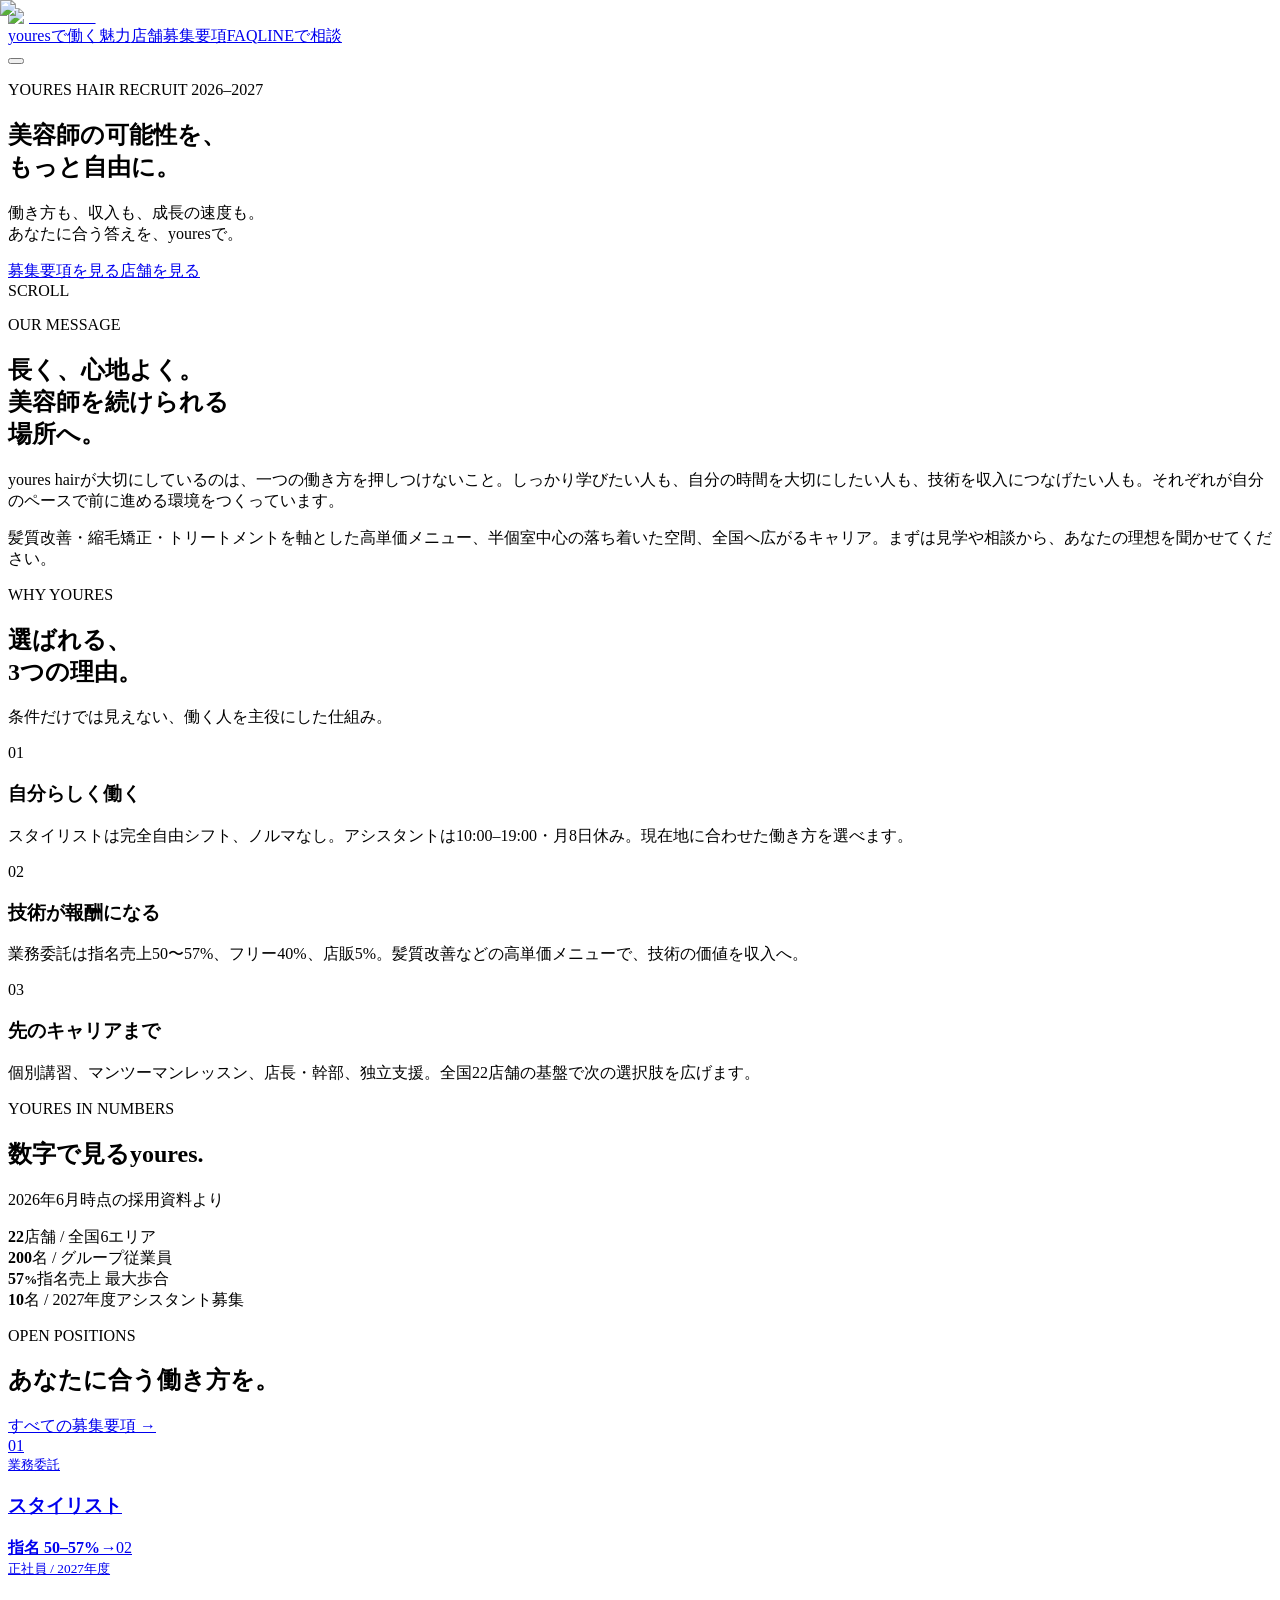
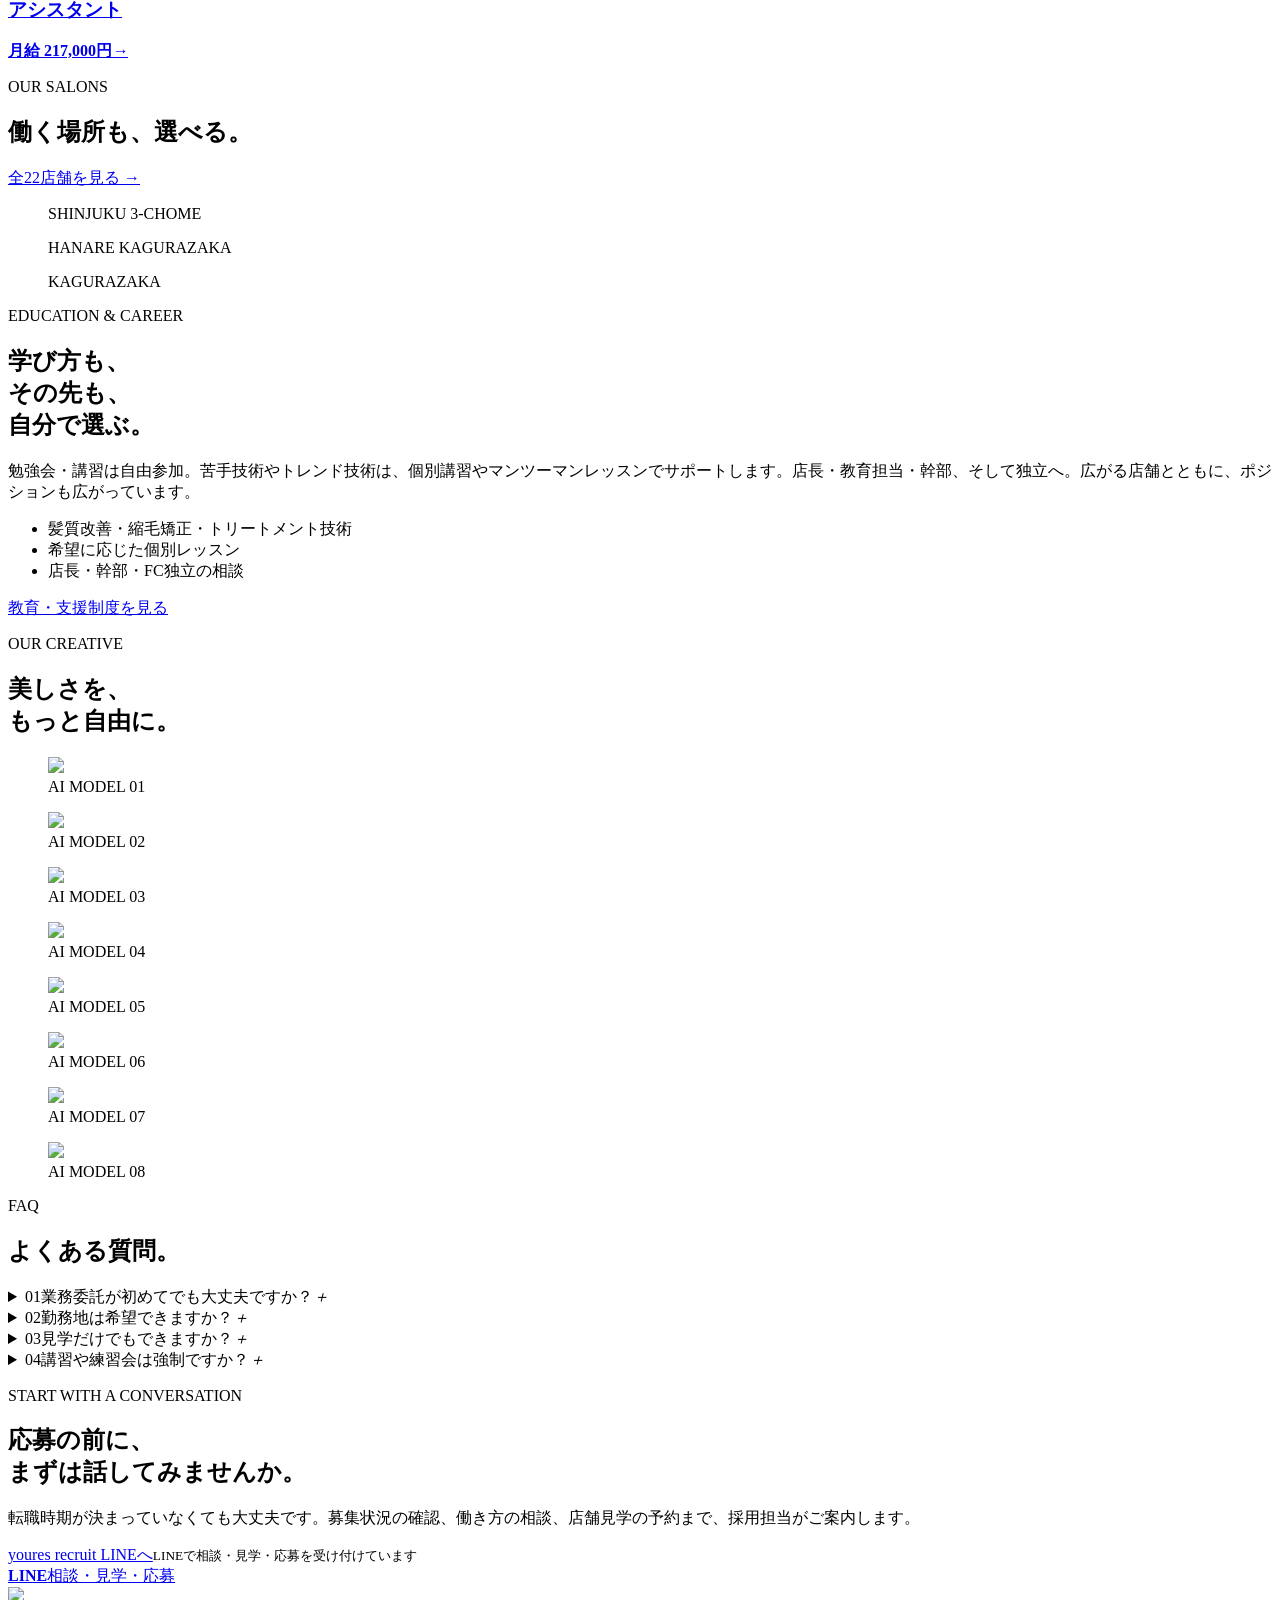
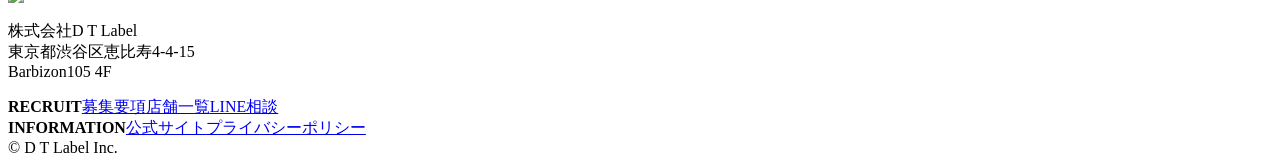
==== index.html @ 8e3759d0 "Add AI model profiles to creative gallery" ====
<!DOCTYPE html><html lang="ja"><head><meta charSet="utf-8"/><meta name="viewport" content="width=device-width, initial-scale=1"/><link rel="preload" as="image" href="/recruit/images/logo.jpg"/><link rel="preload" as="image" href="/recruit/images/recruit-hero-salon-back-profile.jpg"/><link rel="stylesheet" href="/recruit/_next/static/chunks/0ysy20n2x5m.n.css" data-precedence="next"/><link rel="preload" as="script" fetchPriority="low" href="/recruit/_next/static/chunks/0l_u~hgp.8p7a.js"/><script src="/recruit/_next/static/chunks/12lqo4wcst74c.js" async=""></script><script src="/recruit/_next/static/chunks/0kvuyhn34q76u.js" async=""></script><script src="/recruit/_next/static/chunks/123ku6js67.xn.js" async=""></script><script src="/recruit/_next/static/chunks/turbopack-0.vje1eqv2x2g.js" async=""></script><script src="/recruit/_next/static/chunks/11q-3mtsn6em~.js" async=""></script><script src="/recruit/_next/static/chunks/043ryaxw4ips_.js" async=""></script><script src="/recruit/_next/static/chunks/17tmqb76i~_i8.js" async=""></script><meta name="theme-color" content="#214e3f"/><title>美容師採用｜youres hair</title><meta name="description" content="美容師としての可能性を、もっと自由に。全国22店舗を展開するyoures hairの美容師・アシスタント採用サイト。"/><link rel="canonical" href="https://youres-hair.github.io/recruit/"/><meta property="og:title" content="美容師の可能性を、もっと自由に。｜youres hair RECRUIT"/><meta property="og:description" content="働き方も、収入も、成長の速度も。あなたに合う答えを、youresで。"/><meta property="og:url" content="https://youres-hair.github.io/recruit/"/><meta property="og:site_name" content="youres hair RECRUIT"/><meta property="og:locale" content="ja_JP"/><meta property="og:image" content="https://youres-hair.github.io/recruit/og.png"/><meta property="og:image:width" content="1200"/><meta property="og:image:height" content="630"/><meta property="og:image:alt" content="youres hair RECRUIT"/><meta property="og:type" content="website"/><meta name="twitter:card" content="summary_large_image"/><meta name="twitter:title" content="美容師の可能性を、もっと自由に。｜youres hair RECRUIT"/><meta name="twitter:description" content="働き方も、収入も、成長の速度も。あなたに合う答えを、youresで。"/><meta name="twitter:image" content="https://youres-hair.github.io/recruit/og.png"/><link rel="icon" href="/recruit/icon.svg"/><link rel="apple-touch-icon" href="/recruit/images/logo.jpg"/><script src="/recruit/_next/static/chunks/03~yq9q893hmn.js" noModule=""></script></head><body><div hidden=""><!--$--><!--/$--></div><header class="siteHeader"><a aria-label="youres hair 採用サイト トップ" class="brand" href="/recruit/"><img alt="youres hair" width="140" height="140" decoding="async" data-nimg="1" style="color:transparent" src="/recruit/images/logo.jpg"/></a><nav aria-label="メインナビゲーション"><a href="/recruit/#features">youresで働く魅力</a><a href="/recruit/stores/">店舗</a><a href="/recruit/jobs/">募集要項</a><a href="/recruit/#faq">FAQ</a><a class="navLine" href="https://lin.ee/vSRJiVY" rel="noopener noreferrer" target="_blank">LINEで相談</a></nav><div class="menu"><button aria-controls="mobile-navigation" aria-expanded="false" aria-label="メニューを開く" class="menuButton" type="button"><span></span><span></span></button></div></header><main><section class="hero"><img alt="明るいサロンに立つyoures hairの女性美容師" decoding="async" data-nimg="fill" class="heroImage" style="position:absolute;height:100%;width:100%;left:0;top:0;right:0;bottom:0;color:transparent" src="/recruit/images/recruit-hero-salon-back-profile.jpg"/><div class="heroShade"></div><div class="heroCopy wrap"><p class="eyebrow light">YOURES HAIR RECRUIT 2026–2027</p><h1>美容師の可能性を、<br/>もっと自由に。</h1><p>働き方も、収入も、成長の速度も。<br/>あなたに合う答えを、youresで。</p><div class="heroActions"><a class="button white" href="/recruit/jobs/">募集要項を見る</a><a class="button ghost" href="/recruit/stores/">店舗を見る</a></div></div><div aria-hidden="true" class="scrollHint">SCROLL <span></span></div></section><section class="intro section wrap"><p class="eyebrow">OUR MESSAGE</p><h2>長く、心地よく。<br/>美容師を続けられる<br class="mobileBreak"/>場所へ。</h2><div class="introGrid"><p>youres hairが大切にしているのは、一つの働き方を押しつけないこと。しっかり学びたい人も、自分の時間を大切にしたい人も、技術を収入につなげたい人も。それぞれが自分のペースで前に進める環境をつくっています。</p><p>髪質改善・縮毛矯正・トリートメントを軸とした高単価メニュー、半個室中心の落ち着いた空間、全国へ広がるキャリア。まずは見学や相談から、あなたの理想を聞かせてください。</p></div></section><section class="imageBand"><img alt="youres hair 東新宿店の内装" loading="lazy" decoding="async" data-nimg="fill" style="position:absolute;height:100%;width:100%;left:0;top:0;right:0;bottom:0;color:transparent" src="/recruit/images/salon-higashi-shinjuku.jpg"/></section><section class="section soft" id="features"><div class="wrap"><div class="sectionHead"><div><p class="eyebrow">WHY YOURES</p><h2>選ばれる、<br/>3つの理由。</h2></div><p>条件だけでは見えない、働く人を主役にした仕組み。</p></div><div class="reasonGrid"><article class="reasonCard"><span>01</span><h3>自分らしく働く</h3><p>スタイリストは完全自由シフト、ノルマなし。アシスタントは10:00–19:00・月8日休み。現在地に合わせた働き方を選べます。</p></article><article class="reasonCard"><span>02</span><h3>技術が報酬になる</h3><p>業務委託は指名売上50〜57%、フリー40%、店販5%。髪質改善などの高単価メニューで、技術の価値を収入へ。</p></article><article class="reasonCard"><span>03</span><h3>先のキャリアまで</h3><p>個別講習、マンツーマンレッスン、店長・幹部、独立支援。全国22店舗の基盤で次の選択肢を広げます。</p></article></div></div></section><section class="numbers section wrap"><div class="sectionHead"><div><p class="eyebrow">YOURES IN NUMBERS</p><h2>数字で見るyoures.</h2></div><p>2026年6月時点の採用資料より</p></div><div class="numberGrid"><div><strong>22</strong><span>店舗 / 全国6エリア</span></div><div><strong>200</strong><span>名 / グループ従業員</span></div><div><strong>57<small>%</small></strong><span>指名売上 最大歩合</span></div><div><strong>10</strong><span>名 / 2027年度アシスタント募集</span></div></div></section><section class="section jobsPreview"><div class="wrap"><div class="sectionHead inverse"><div><p class="eyebrow light">OPEN POSITIONS</p><h2>あなたに合う働き方を。</h2></div><a class="textLink light" href="/recruit/jobs/">すべての募集要項 →</a></div><div class="jobRows"><a href="/recruit/jobs/#stylist"><span>01</span><div><small>業務委託</small><h3>スタイリスト</h3></div><strong>指名 50–57%</strong><i aria-hidden="true">→</i></a><a href="/recruit/jobs/#assistant"><span>02</span><div><small>正社員 / 2027年度</small><h3>アシスタント</h3></div><strong>月給 217,000円</strong><i aria-hidden="true">→</i></a></div></div></section><section class="section storesPreview wrap"><div class="sectionHead"><div><p class="eyebrow">OUR SALONS</p><h2>働く場所も、選べる。</h2></div><a class="textLink" href="/recruit/stores/">全22店舗を見る →</a></div><div class="photoGrid"><figure class="wide"><img alt="新宿三丁目店の内装" loading="lazy" decoding="async" data-nimg="fill" style="position:absolute;height:100%;width:100%;left:0;top:0;right:0;bottom:0;color:transparent" src="/recruit/images/salon-shinjuku-sanchome.jpg"/><figcaption>SHINJUKU 3-CHOME</figcaption></figure><figure><img alt="HANARE神楽坂の内装" loading="lazy" decoding="async" data-nimg="fill" style="position:absolute;height:100%;width:100%;left:0;top:0;right:0;bottom:0;color:transparent" src="/recruit/images/salon-hanare-kagurazaka.jpg"/><figcaption>HANARE KAGURAZAKA</figcaption></figure><figure><img alt="神楽坂店の内装" loading="lazy" decoding="async" data-nimg="fill" style="position:absolute;height:100%;width:100%;left:0;top:0;right:0;bottom:0;color:transparent" src="/recruit/images/salon-kagurazaka.jpg"/><figcaption>KAGURAZAKA</figcaption></figure></div></section><section class="section career"><div class="wrap careerGrid"><div class="careerPhoto"><img alt="youres hairのヘアスタイル" loading="lazy" decoding="async" data-nimg="fill" style="position:absolute;height:100%;width:100%;left:0;top:0;right:0;bottom:0;color:transparent" src="/recruit/images/hair-style-flowing-brown.jpg"/></div><div><p class="eyebrow">EDUCATION &amp; CAREER</p><h2>学び方も、<br/>その先も、<br class="mobileBreak"/>自分で選ぶ。</h2><p>勉強会・講習は自由参加。苦手技術やトレンド技術は、個別講習やマンツーマンレッスンでサポートします。店長・教育担当・幹部、そして独立へ。広がる店舗とともに、ポジションも広がっています。</p><ul><li>髪質改善・縮毛矯正・トリートメント技術</li><li>希望に応じた個別レッスン</li><li>店長・幹部・FC独立の相談</li></ul><a class="button dark" href="/recruit/jobs/#support">教育・支援制度を見る</a></div></div></section><section class="section gallery"><div class="wrap"><p class="eyebrow">OUR CREATIVE</p><h2>美しさを、<br/>もっと自由に。</h2></div><div aria-label="youres hair AIモデルのヘアスタイル" class="styleStrip"><figure><img alt="AIモデル01の右横顔ヘアスタイル" loading="lazy" width="675" height="1200" decoding="async" data-nimg="1" style="color:transparent" src="/recruit/images/ai-model-01-profile.jpg"/><figcaption>AI MODEL 01</figcaption></figure><figure><img alt="AIモデル02の右横顔ヘアスタイル" loading="lazy" width="675" height="1200" decoding="async" data-nimg="1" style="color:transparent" src="/recruit/images/ai-model-02-profile.jpg"/><figcaption>AI MODEL 02</figcaption></figure><figure><img alt="AIモデル03の右横顔ヘアスタイル" loading="lazy" width="675" height="1200" decoding="async" data-nimg="1" style="color:transparent" src="/recruit/images/ai-model-03-profile.jpg"/><figcaption>AI MODEL 03</figcaption></figure><figure><img alt="AIモデル04の右横顔ヘアスタイル" loading="lazy" width="675" height="1200" decoding="async" data-nimg="1" style="color:transparent" src="/recruit/images/ai-model-04-profile.jpg"/><figcaption>AI MODEL 04</figcaption></figure><figure><img alt="AIモデル05の右横顔ヘアスタイル" loading="lazy" width="675" height="1200" decoding="async" data-nimg="1" style="color:transparent" src="/recruit/images/ai-model-05-profile.jpg"/><figcaption>AI MODEL 05</figcaption></figure><figure><img alt="AIモデル06の右横顔ヘアスタイル" loading="lazy" width="675" height="1200" decoding="async" data-nimg="1" style="color:transparent" src="/recruit/images/ai-model-06-profile.jpg"/><figcaption>AI MODEL 06</figcaption></figure><figure><img alt="AIモデル07の右横顔ヘアスタイル" loading="lazy" width="675" height="1200" decoding="async" data-nimg="1" style="color:transparent" src="/recruit/images/ai-model-07-profile.jpg"/><figcaption>AI MODEL 07</figcaption></figure><figure><img alt="AIモデル08の右横顔ヘアスタイル" loading="lazy" width="675" height="1200" decoding="async" data-nimg="1" style="color:transparent" src="/recruit/images/ai-model-08-profile.jpg"/><figcaption>AI MODEL 08</figcaption></figure></div></section><section class="section faq wrap" id="faq"><div class="sectionHead"><div><p class="eyebrow">FAQ</p><h2>よくある質問。</h2></div></div><div class="faqList"><details><summary><span>0<!-- -->1</span>業務委託が初めてでも大丈夫ですか？<i aria-hidden="true">＋</i></summary><p>はい。入社3カ月の保証給制度があり、提携税理士の紹介や確定申告の相談もできます。</p></details><details><summary><span>0<!-- -->2</span>勤務地は希望できますか？<i aria-hidden="true">＋</i></summary><p>本人の希望を優先して決定します。東京希望の方が地方店舗へ配属されることはありません。</p></details><details><summary><span>0<!-- -->3</span>見学だけでもできますか？<i aria-hidden="true">＋</i></summary><p>できます。来店でのサロン見学に加え、遠方の方向けにオンライン説明も行っています。</p></details><details><summary><span>0<!-- -->4</span>講習や練習会は強制ですか？<i aria-hidden="true">＋</i></summary><p>業務委託スタイリストの勉強会・講習は自由参加です。希望に応じた個別サポートも相談できます。</p></details></div></section><section class="lineCta"><div class="wrap"><p class="eyebrow light">START WITH A CONVERSATION</p><h2>応募の前に、<br class="responsiveBreak"/>まずは話してみませんか。</h2><p>転職時期が決まっていなくても大丈夫です。募集状況の確認、働き方の相談、店舗見学の予約まで、採用担当がご案内します。</p><a class="button white" href="https://lin.ee/vSRJiVY" rel="noopener noreferrer" target="_blank">youres recruit LINEへ</a><small>LINEで相談・見学・応募を受け付けています</small></div></section><a aria-label="LINEで相談・見学・応募" class="fixedLine" href="https://lin.ee/vSRJiVY" rel="noopener noreferrer" target="_blank"><b>LINE</b><span>相談・見学・応募</span></a></main><footer><div class="wrap footerGrid"><div><img alt="youres hair" loading="lazy" width="120" height="120" decoding="async" data-nimg="1" style="color:transparent" src="/recruit/images/logo.jpg"/><p>株式会社D T Label<br/>東京都渋谷区恵比寿4-4-15<br/>Barbizon105 4F</p></div><div><strong>RECRUIT</strong><a href="/recruit/jobs/">募集要項</a><a href="/recruit/stores/">店舗一覧</a><a href="/recruit/line/">LINE相談</a></div><div><strong>INFORMATION</strong><a href="https://youres-hair.com/" rel="noopener noreferrer" target="_blank">公式サイト</a><a href="/recruit/privacy/">プライバシーポリシー</a></div></div><div class="wrap copyright">© D T Label Inc.</div></footer><!--$--><!--/$--><script src="/recruit/_next/static/chunks/0l_u~hgp.8p7a.js" id="_R_" async=""></script><script>(self.__next_f=self.__next_f||[]).push([0])</script><script>self.__next_f.push([1,"1:\"$Sreact.fragment\"\n2:I[22378,[\"/recruit/_next/static/chunks/11q-3mtsn6em~.js\",\"/recruit/_next/static/chunks/043ryaxw4ips_.js\"],\"default\"]\n3:I[99582,[\"/recruit/_next/static/chunks/11q-3mtsn6em~.js\",\"/recruit/_next/static/chunks/043ryaxw4ips_.js\"],\"default\"]\n4:I[6226,[\"/recruit/_next/static/chunks/11q-3mtsn6em~.js\",\"/recruit/_next/static/chunks/043ryaxw4ips_.js\",\"/recruit/_next/static/chunks/17tmqb76i~_i8.js\"],\"\"]\n5:I[98127,[\"/recruit/_next/static/chunks/11q-3mtsn6em~.js\",\"/recruit/_next/static/chunks/043ryaxw4ips_.js\",\"/recruit/_next/static/chunks/17tmqb76i~_i8.js\"],\"Image\"]\n6:I[23758,[\"/recruit/_next/static/chunks/11q-3mtsn6em~.js\",\"/recruit/_next/static/chunks/043ryaxw4ips_.js\",\"/recruit/_next/static/chunks/17tmqb76i~_i8.js\"],\"MobileMenu\"]\n13:I[95394,[\"/recruit/_next/static/chunks/11q-3mtsn6em~.js\",\"/recruit/_next/static/chunks/043ryaxw4ips_.js\"],\"default\",1]\n:HL[\"/recruit/_next/static/chunks/0ysy20n2x5m.n.css\",\"style\"]\n"])</script><script>self.__next_f.push([1,"0:{\"P\":null,\"c\":[\"\",\"\"],\"q\":\"\",\"i\":false,\"f\":[[[\"\",{\"children\":[\"__PAGE__\",{}]},\"$undefined\",\"$undefined\",16],[[\"$\",\"$1\",\"c\",{\"children\":[[[\"$\",\"link\",\"0\",{\"rel\":\"stylesheet\",\"href\":\"/recruit/_next/static/chunks/0ysy20n2x5m.n.css\",\"precedence\":\"next\",\"crossOrigin\":\"$undefined\",\"nonce\":\"$undefined\"}],[\"$\",\"script\",\"script-0\",{\"src\":\"/recruit/_next/static/chunks/11q-3mtsn6em~.js\",\"async\":true,\"nonce\":\"$undefined\"}],[\"$\",\"script\",\"script-1\",{\"src\":\"/recruit/_next/static/chunks/043ryaxw4ips_.js\",\"async\":true,\"nonce\":\"$undefined\"}]],[\"$\",\"html\",null,{\"lang\":\"ja\",\"children\":[\"$\",\"body\",null,{\"children\":[\"$\",\"$L2\",null,{\"parallelRouterKey\":\"children\",\"error\":\"$undefined\",\"errorStyles\":\"$undefined\",\"errorScripts\":\"$undefined\",\"template\":[\"$\",\"$L3\",null,{}],\"templateStyles\":\"$undefined\",\"templateScripts\":\"$undefined\",\"notFound\":[[[\"$\",\"header\",null,{\"className\":\"siteHeader\",\"children\":[[\"$\",\"$L4\",null,{\"aria-label\":\"youres hair 採用サイト トップ\",\"className\":\"brand\",\"href\":\"/\",\"children\":[\"$\",\"$L5\",null,{\"alt\":\"youres hair\",\"height\":140,\"priority\":true,\"sizes\":\"120px\",\"src\":\"/recruit/images/logo.jpg\",\"width\":140}]}],[\"$\",\"nav\",null,{\"aria-label\":\"メインナビゲーション\",\"children\":[[\"$\",\"$L4\",null,{\"href\":\"/#features\",\"children\":\"youresで働く魅力\"}],[\"$\",\"$L4\",null,{\"href\":\"/stores\",\"children\":\"店舗\"}],[\"$\",\"$L4\",null,{\"href\":\"/jobs\",\"children\":\"募集要項\"}],[\"$\",\"$L4\",null,{\"href\":\"/#faq\",\"children\":\"FAQ\"}],[\"$\",\"a\",null,{\"className\":\"navLine\",\"href\":\"https://lin.ee/vSRJiVY\",\"rel\":\"noopener noreferrer\",\"target\":\"_blank\",\"children\":\"LINEで相談\"}]]}],[\"$\",\"$L6\",null,{}]]}],[\"$\",\"main\",null,{\"className\":\"notFound\",\"children\":[[\"$\",\"span\",null,{\"aria-hidden\":\"true\",\"children\":\"404\"}],[\"$\",\"h1\",null,{\"children\":\"ページが見つかりません。\"}],[\"$\",\"p\",null,{\"children\":\"URLが変更されたか、ページが削除された可能性があります。\"}],[\"$\",\"$L4\",null,{\"className\":\"button dark\",\"href\":\"/\",\"children\":\"トップへ戻る\"}]]}]],[]],\"forbidden\":\"$undefined\",\"unauthorized\":\"$undefined\"}]}]}]]}],{\"children\":[[\"$\",\"$1\",\"c\",{\"children\":[[[\"$\",\"header\",null,{\"className\":\"siteHeader\",\"children\":[[\"$\",\"$L4\",null,{\"aria-label\":\"youres hair 採用サイト トップ\",\"className\":\"brand\",\"href\":\"/\",\"children\":[\"$\",\"$L5\",null,{\"alt\":\"youres hair\",\"height\":140,\"priority\":true,\"sizes\":\"120px\",\"src\":\"/recruit/images/logo.jpg\",\"width\":140}]}],[\"$\",\"nav\",null,{\"aria-label\":\"メインナビゲーション\",\"children\":[[\"$\",\"$L4\",null,{\"href\":\"/#features\",\"children\":\"youresで働く魅力\"}],[\"$\",\"$L4\",null,{\"href\":\"/stores\",\"children\":\"店舗\"}],[\"$\",\"$L4\",null,{\"href\":\"/jobs\",\"children\":\"募集要項\"}],[\"$\",\"$L4\",null,{\"href\":\"/#faq\",\"children\":\"FAQ\"}],[\"$\",\"a\",null,{\"className\":\"navLine\",\"href\":\"https://lin.ee/vSRJiVY\",\"rel\":\"noopener noreferrer\",\"target\":\"_blank\",\"children\":\"LINEで相談\"}]]}],[\"$\",\"$L6\",null,{}]]}],[\"$\",\"main\",null,{\"children\":[[\"$\",\"section\",null,{\"className\":\"hero\",\"children\":[[\"$\",\"$L5\",null,{\"alt\":\"明るいサロンに立つyoures hairの女性美容師\",\"className\":\"heroImage\",\"fill\":true,\"priority\":true,\"sizes\":\"100vw\",\"src\":\"/recruit/images/recruit-hero-salon-back-profile.jpg\"}],[\"$\",\"div\",null,{\"className\":\"heroShade\"}],[\"$\",\"div\",null,{\"className\":\"heroCopy wrap\",\"children\":[[\"$\",\"p\",null,{\"className\":\"eyebrow light\",\"children\":\"YOURES HAIR RECRUIT 2026–2027\"}],[\"$\",\"h1\",null,{\"children\":[\"美容師の可能性を、\",[\"$\",\"br\",null,{}],\"もっと自由に。\"]}],[\"$\",\"p\",null,{\"children\":[\"働き方も、収入も、成長の速度も。\",[\"$\",\"br\",null,{}],\"あなたに合う答えを、youresで。\"]}],[\"$\",\"div\",null,{\"className\":\"heroActions\",\"children\":[[\"$\",\"$L4\",null,{\"className\":\"button white\",\"href\":\"/jobs\",\"children\":\"募集要項を見る\"}],[\"$\",\"$L4\",null,{\"className\":\"button ghost\",\"href\":\"/stores\",\"children\":\"店舗を見る\"}]]}]]}],[\"$\",\"div\",null,{\"aria-hidden\":\"true\",\"className\":\"scrollHint\",\"children\":[\"SCROLL \",[\"$\",\"span\",null,{}]]}]]}],[\"$\",\"section\",null,{\"className\":\"intro section wrap\",\"children\":[[\"$\",\"p\",null,{\"className\":\"eyebrow\",\"children\":\"OUR MESSAGE\"}],[\"$\",\"h2\",null,{\"children\":[\"長く、心地よく。\",[\"$\",\"br\",null,{}],\"美容師を続けられる\",[\"$\",\"br\",null,{\"className\":\"mobileBreak\"}],\"場所へ。\"]}],[\"$\",\"div\",null,{\"className\":\"introGrid\",\"children\":[[\"$\",\"p\",null,{\"children\":\"youres hairが大切にしているのは、一つの働き方を押しつけないこと。しっかり学びたい人も、自分の時間を大切にしたい人も、技術を収入につなげたい人も。それぞれが自分のペースで前に進める環境をつくっています。\"}],[\"$\",\"p\",null,{\"children\":\"髪質改善・縮毛矯正・トリートメントを軸とした高単価メニュー、半個室中心の落ち着いた空間、全国へ広がるキャリア。まずは見学や相談から、あなたの理想を聞かせてください。\"}]]}]]}],[\"$\",\"section\",null,{\"className\":\"imageBand\",\"children\":[\"$\",\"$L5\",null,{\"alt\":\"youres hair 東新宿店の内装\",\"fill\":true,\"sizes\":\"100vw\",\"src\":\"/recruit/images/salon-higashi-shinjuku.jpg\"}]}],[\"$\",\"section\",null,{\"className\":\"section soft\",\"id\":\"features\",\"children\":[\"$\",\"div\",null,{\"className\":\"wrap\",\"children\":[[\"$\",\"div\",null,{\"className\":\"sectionHead\",\"children\":[[\"$\",\"div\",null,{\"children\":[[\"$\",\"p\",null,{\"className\":\"eyebrow\",\"children\":\"WHY YOURES\"}],[\"$\",\"h2\",null,{\"children\":[\"選ばれる、\",[\"$\",\"br\",null,{}],\"3つの理由。\"]}]]}],[\"$\",\"p\",null,{\"children\":\"条件だけでは見えない、働く人を主役にした仕組み。\"}]]}],[\"$\",\"div\",null,{\"className\":\"reasonGrid\",\"children\":[[\"$\",\"article\",\"01\",{\"className\":\"reasonCard\",\"children\":[[\"$\",\"span\",null,{\"children\":\"01\"}],[\"$\",\"h3\",null,{\"children\":\"自分らしく働く\"}],[\"$\",\"p\",null,{\"children\":\"スタイリストは完全自由シフト、ノルマなし。アシスタントは10:00–19:00・月8日休み。現在地に合わせた働き方を選べます。\"}]]}],[\"$\",\"article\",\"02\",{\"className\":\"reasonCard\",\"children\":[[\"$\",\"span\",null,{\"children\":\"02\"}],[\"$\",\"h3\",null,{\"children\":\"技術が報酬になる\"}],[\"$\",\"p\",null,{\"children\":\"業務委託は指名売上50〜57%、フリー40%、店販5%。髪質改善などの高単価メニューで、技術の価値を収入へ。\"}]]}],\"$L7\"]}]]}]}],\"$L8\",\"$L9\",\"$La\",\"$Lb\",\"$Lc\",\"$Ld\",\"$Le\"]}],\"$Lf\"],[\"$L10\"],\"$L11\"]}],{},null,false,null]},null,false,null],\"$L12\",false]],\"m\":\"$undefined\",\"G\":[\"$13\",[\"$L14\"]],\"S\":true,\"h\":null,\"s\":\"$undefined\",\"l\":\"$undefined\",\"p\":\"$undefined\",\"d\":\"$undefined\",\"b\":\"krcG38k8D42IGm2nKj_Kt\"}\n"])</script><script>self.__next_f.push([1,"15:I[25326,[\"/recruit/_next/static/chunks/11q-3mtsn6em~.js\",\"/recruit/_next/static/chunks/043ryaxw4ips_.js\"],\"OutletBoundary\"]\n16:\"$Sreact.suspense\"\n18:I[25326,[\"/recruit/_next/static/chunks/11q-3mtsn6em~.js\",\"/recruit/_next/static/chunks/043ryaxw4ips_.js\"],\"ViewportBoundary\"]\n1a:I[25326,[\"/recruit/_next/static/chunks/11q-3mtsn6em~.js\",\"/recruit/_next/static/chunks/043ryaxw4ips_.js\"],\"MetadataBoundary\"]\n7:[\"$\",\"article\",\"03\",{\"className\":\"reasonCard\",\"children\":[[\"$\",\"span\",null,{\"children\":\"03\"}],[\"$\",\"h3\",null,{\"children\":\"先のキャリアまで\"}],[\"$\",\"p\",null,{\"children\":\"個別講習、マンツーマンレッスン、店長・幹部、独立支援。全国22店舗の基盤で次の選択肢を広げます。\"}]]}]\n8:[\"$\",\"section\",null,{\"className\":\"numbers section wrap\",\"children\":[[\"$\",\"div\",null,{\"className\":\"sectionHead\",\"children\":[[\"$\",\"div\",null,{\"children\":[[\"$\",\"p\",null,{\"className\":\"eyebrow\",\"children\":\"YOURES IN NUMBERS\"}],[\"$\",\"h2\",null,{\"children\":\"数字で見るyoures.\"}]]}],[\"$\",\"p\",null,{\"children\":\"2026年6月時点の採用資料より\"}]]}],[\"$\",\"div\",null,{\"className\":\"numberGrid\",\"children\":[[\"$\",\"div\",null,{\"children\":[[\"$\",\"strong\",null,{\"children\":\"22\"}],[\"$\",\"span\",null,{\"children\":\"店舗 / 全国6エリア\"}]]}],[\"$\",\"div\",null,{\"children\":[[\"$\",\"strong\",null,{\"children\":\"200\"}],[\"$\",\"span\",null,{\"children\":\"名 / グループ従業員\"}]]}],[\"$\",\"div\",null,{\"children\":[[\"$\",\"strong\",null,{\"children\":[\"57\",[\"$\",\"small\",null,{\"children\":\"%\"}]]}],[\"$\",\"span\",null,{\"children\":\"指名売上 最大歩合\"}]]}],[\"$\",\"div\",null,{\"children\":[[\"$\",\"strong\",null,{\"children\":\"10\"}],[\"$\",\"span\",null,{\"children\":\"名 / 2027年度アシスタント募集\"}]]}]]}]]}]\n9:[\"$\",\"section\",null,{\"className\":\"section jobsPreview\",\"children\":[\"$\",\"div\",null,{\"className\":\"wrap\",\"children\":[[\"$\",\"div\",null,{\"className\":\"sectionHead inverse\",\"children\":[[\"$\",\"div\",null,{\"children\":[[\"$\",\"p\",null,{\"className\":\"eyebrow light\",\"children\":\"OPEN POSITIONS\"}],[\"$\",\"h2\",null,{\"children\":\"あなたに合う働き方を。\"}]]}],[\"$\",\"$L4\",null,{\"className\":\"textLink light\",\"href\":\"/jobs\",\"children\":\"すべての募集要項 →\"}]]}],[\"$\",\"div\",null,{\"className\":\"jobRows\",\"children\":[[\"$\",\"$L4\",null,{\"href\":\"/jobs#stylist\",\"children\":[[\"$\",\"span\",null,{\"children\":\"01\"}],[\"$\",\"div\",null,{\"children\":[[\"$\",\"small\",null,{\"children\":\"業務委託\"}],[\"$\",\"h3\",null,{\"children\":\"スタイリスト\"}]]}],[\"$\",\"strong\",null,{\"children\":\"指名 50–57%\"}],[\"$\",\"i\",null,{\"aria-hidden\":\"true\",\"children\":\"→\"}]]}],[\"$\",\"$L4\",null,{\"href\":\"/jobs#assistant\",\"children\":[[\"$\",\"span\",null,{\"children\":\"02\"}],[\"$\",\"div\",null,{\"children\":[[\"$\",\"small\",null,{\"children\":\"正社員 / 2027年度\"}],[\"$\",\"h3\",null,{\"children\":\"アシスタント\"}]]}],[\"$\",\"strong\",null,{\"children\":\"月給 217,000円\"}],[\"$\",\"i\",null,{\"aria-hidden\":\"true\",\"children\":\"→\"}]]}]]}]]}]}]\na:[\"$\",\"section\",null,{\"className\":\"section storesPreview wrap\",\"children\":[[\"$\",\"div\",null,{\"className\":\"sectionHead\",\"children\":[[\"$\",\"div\",null,{\"children\":[[\"$\",\"p\",null,{\"className\":\"eyebrow\",\"children\":\"OUR SALONS\"}],[\"$\",\"h2\",null,{\"children\":\"働く場所も、選べる。\"}]]}],[\"$\",\"$L4\",null,{\"className\":\"textLink\",\"href\":\"/stores\",\"children\":\"全22店舗を見る →\"}]]}],[\"$\",\"div\",null,{\"className\":\"photoGrid\",\"children\":[[\"$\",\"figure\",null,{\"className\":\"wide\",\"children\":[[\"$\",\"$L5\",null,{\"alt\":\"新宿三丁目店の内装\",\"fill\":true,\"sizes\":\"(max-width: 800px) 100vw, 66vw\",\"src\":\"/recruit/images/salon-shinjuku-sanchome.jpg\"}],[\"$\",\"figcaption\",null,{\"children\":\"SHINJUKU 3-CHOME\"}]]}],[\"$\",\"figure\",null,{\"children\":[[\"$\",\"$L5\",null,{\"alt\":\"HANARE神楽坂の内装\",\"fill\":true,\"sizes\":\"(max-width: 800px) 100vw, 33vw\",\"src\":\"/recruit/images/salon-hanare-kagurazaka.jpg\"}],[\"$\",\"figcaption\",null,{\"children\":\"HANARE KAGURAZAKA\"}]]}],[\"$\",\"figure\",null,{\"children\":[[\"$\",\"$L5\",null,{\"alt\":\"神楽坂店の内装\",\"fill\":true,\"sizes\":\"(max-width: 800px) 100vw, 33vw\",\"src\":\"/recruit/images/salon-kagurazaka.jpg\"}],[\"$\",\"figcaption\",null,{\"children\":\"KAGURAZAKA\"}]]}]]}]]}"])</script><script>self.__next_f.push([1,"]\nb:[\"$\",\"section\",null,{\"className\":\"section career\",\"children\":[\"$\",\"div\",null,{\"className\":\"wrap careerGrid\",\"children\":[[\"$\",\"div\",null,{\"className\":\"careerPhoto\",\"children\":[\"$\",\"$L5\",null,{\"alt\":\"youres hairのヘアスタイル\",\"fill\":true,\"sizes\":\"(max-width: 800px) 100vw, 45vw\",\"src\":\"/recruit/images/hair-style-flowing-brown.jpg\"}]}],[\"$\",\"div\",null,{\"children\":[[\"$\",\"p\",null,{\"className\":\"eyebrow\",\"children\":\"EDUCATION \u0026 CAREER\"}],[\"$\",\"h2\",null,{\"children\":[\"学び方も、\",[\"$\",\"br\",null,{}],\"その先も、\",[\"$\",\"br\",null,{\"className\":\"mobileBreak\"}],\"自分で選ぶ。\"]}],[\"$\",\"p\",null,{\"children\":\"勉強会・講習は自由参加。苦手技術やトレンド技術は、個別講習やマンツーマンレッスンでサポートします。店長・教育担当・幹部、そして独立へ。広がる店舗とともに、ポジションも広がっています。\"}],[\"$\",\"ul\",null,{\"children\":[[\"$\",\"li\",null,{\"children\":\"髪質改善・縮毛矯正・トリートメント技術\"}],[\"$\",\"li\",null,{\"children\":\"希望に応じた個別レッスン\"}],[\"$\",\"li\",null,{\"children\":\"店長・幹部・FC独立の相談\"}]]}],[\"$\",\"$L4\",null,{\"className\":\"button dark\",\"href\":\"/jobs#support\",\"children\":\"教育・支援制度を見る\"}]]}]]}]}]\n"])</script><script>self.__next_f.push([1,"c:[\"$\",\"section\",null,{\"className\":\"section gallery\",\"children\":[[\"$\",\"div\",null,{\"className\":\"wrap\",\"children\":[[\"$\",\"p\",null,{\"className\":\"eyebrow\",\"children\":\"OUR CREATIVE\"}],[\"$\",\"h2\",null,{\"children\":[\"美しさを、\",[\"$\",\"br\",null,{}],\"もっと自由に。\"]}]]}],[\"$\",\"div\",null,{\"aria-label\":\"youres hair AIモデルのヘアスタイル\",\"className\":\"styleStrip\",\"children\":[[\"$\",\"figure\",\"/images/ai-model-01-profile.jpg\",{\"children\":[[\"$\",\"$L5\",null,{\"alt\":\"AIモデル01の右横顔ヘアスタイル\",\"height\":1200,\"sizes\":\"(max-width: 640px) 78vw, (max-width: 900px) 38vw, 25vw\",\"src\":\"/recruit/images/ai-model-01-profile.jpg\",\"width\":675}],[\"$\",\"figcaption\",null,{\"children\":\"AI MODEL 01\"}]]}],[\"$\",\"figure\",\"/images/ai-model-02-profile.jpg\",{\"children\":[[\"$\",\"$L5\",null,{\"alt\":\"AIモデル02の右横顔ヘアスタイル\",\"height\":1200,\"sizes\":\"(max-width: 640px) 78vw, (max-width: 900px) 38vw, 25vw\",\"src\":\"/recruit/images/ai-model-02-profile.jpg\",\"width\":675}],[\"$\",\"figcaption\",null,{\"children\":\"AI MODEL 02\"}]]}],[\"$\",\"figure\",\"/images/ai-model-03-profile.jpg\",{\"children\":[[\"$\",\"$L5\",null,{\"alt\":\"AIモデル03の右横顔ヘアスタイル\",\"height\":1200,\"sizes\":\"(max-width: 640px) 78vw, (max-width: 900px) 38vw, 25vw\",\"src\":\"/recruit/images/ai-model-03-profile.jpg\",\"width\":675}],[\"$\",\"figcaption\",null,{\"children\":\"AI MODEL 03\"}]]}],[\"$\",\"figure\",\"/images/ai-model-04-profile.jpg\",{\"children\":[[\"$\",\"$L5\",null,{\"alt\":\"AIモデル04の右横顔ヘアスタイル\",\"height\":1200,\"sizes\":\"(max-width: 640px) 78vw, (max-width: 900px) 38vw, 25vw\",\"src\":\"/recruit/images/ai-model-04-profile.jpg\",\"width\":675}],[\"$\",\"figcaption\",null,{\"children\":\"AI MODEL 04\"}]]}],[\"$\",\"figure\",\"/images/ai-model-05-profile.jpg\",{\"children\":[[\"$\",\"$L5\",null,{\"alt\":\"AIモデル05の右横顔ヘアスタイル\",\"height\":1200,\"sizes\":\"(max-width: 640px) 78vw, (max-width: 900px) 38vw, 25vw\",\"src\":\"/recruit/images/ai-model-05-profile.jpg\",\"width\":675}],[\"$\",\"figcaption\",null,{\"children\":\"AI MODEL 05\"}]]}],[\"$\",\"figure\",\"/images/ai-model-06-profile.jpg\",{\"children\":[[\"$\",\"$L5\",null,{\"alt\":\"AIモデル06の右横顔ヘアスタイル\",\"height\":1200,\"sizes\":\"(max-width: 640px) 78vw, (max-width: 900px) 38vw, 25vw\",\"src\":\"/recruit/images/ai-model-06-profile.jpg\",\"width\":675}],[\"$\",\"figcaption\",null,{\"children\":\"AI MODEL 06\"}]]}],[\"$\",\"figure\",\"/images/ai-model-07-profile.jpg\",{\"children\":[[\"$\",\"$L5\",null,{\"alt\":\"AIモデル07の右横顔ヘアスタイル\",\"height\":1200,\"sizes\":\"(max-width: 640px) 78vw, (max-width: 900px) 38vw, 25vw\",\"src\":\"/recruit/images/ai-model-07-profile.jpg\",\"width\":675}],[\"$\",\"figcaption\",null,{\"children\":\"AI MODEL 07\"}]]}],[\"$\",\"figure\",\"/images/ai-model-08-profile.jpg\",{\"children\":[[\"$\",\"$L5\",null,{\"alt\":\"AIモデル08の右横顔ヘアスタイル\",\"height\":1200,\"sizes\":\"(max-width: 640px) 78vw, (max-width: 900px) 38vw, 25vw\",\"src\":\"/recruit/images/ai-model-08-profile.jpg\",\"width\":675}],[\"$\",\"figcaption\",null,{\"children\":\"AI MODEL 08\"}]]}]]}]]}]\n"])</script><script>self.__next_f.push([1,"d:[\"$\",\"section\",null,{\"className\":\"section faq wrap\",\"id\":\"faq\",\"children\":[[\"$\",\"div\",null,{\"className\":\"sectionHead\",\"children\":[\"$\",\"div\",null,{\"children\":[[\"$\",\"p\",null,{\"className\":\"eyebrow\",\"children\":\"FAQ\"}],[\"$\",\"h2\",null,{\"children\":\"よくある質問。\"}]]}]}],[\"$\",\"div\",null,{\"className\":\"faqList\",\"children\":[[\"$\",\"details\",\"業務委託が初めてでも大丈夫ですか？\",{\"children\":[[\"$\",\"summary\",null,{\"children\":[[\"$\",\"span\",null,{\"children\":[\"0\",1]}],\"業務委託が初めてでも大丈夫ですか？\",[\"$\",\"i\",null,{\"aria-hidden\":\"true\",\"children\":\"＋\"}]]}],[\"$\",\"p\",null,{\"children\":\"はい。入社3カ月の保証給制度があり、提携税理士の紹介や確定申告の相談もできます。\"}]]}],[\"$\",\"details\",\"勤務地は希望できますか？\",{\"children\":[[\"$\",\"summary\",null,{\"children\":[[\"$\",\"span\",null,{\"children\":[\"0\",2]}],\"勤務地は希望できますか？\",[\"$\",\"i\",null,{\"aria-hidden\":\"true\",\"children\":\"＋\"}]]}],[\"$\",\"p\",null,{\"children\":\"本人の希望を優先して決定します。東京希望の方が地方店舗へ配属されることはありません。\"}]]}],[\"$\",\"details\",\"見学だけでもできますか？\",{\"children\":[[\"$\",\"summary\",null,{\"children\":[[\"$\",\"span\",null,{\"children\":[\"0\",3]}],\"見学だけでもできますか？\",[\"$\",\"i\",null,{\"aria-hidden\":\"true\",\"children\":\"＋\"}]]}],[\"$\",\"p\",null,{\"children\":\"できます。来店でのサロン見学に加え、遠方の方向けにオンライン説明も行っています。\"}]]}],[\"$\",\"details\",\"講習や練習会は強制ですか？\",{\"children\":[[\"$\",\"summary\",null,{\"children\":[[\"$\",\"span\",null,{\"children\":[\"0\",4]}],\"講習や練習会は強制ですか？\",[\"$\",\"i\",null,{\"aria-hidden\":\"true\",\"children\":\"＋\"}]]}],[\"$\",\"p\",null,{\"children\":\"業務委託スタイリストの勉強会・講習は自由参加です。希望に応じた個別サポートも相談できます。\"}]]}]]}]]}]\n"])</script><script>self.__next_f.push([1,"e:[[\"$\",\"section\",null,{\"className\":\"lineCta\",\"children\":[\"$\",\"div\",null,{\"className\":\"wrap\",\"children\":[[\"$\",\"p\",null,{\"className\":\"eyebrow light\",\"children\":\"START WITH A CONVERSATION\"}],[\"$\",\"h2\",null,{\"children\":[\"応募の前に、\",[\"$\",\"br\",null,{\"className\":\"responsiveBreak\"}],\"まずは話してみませんか。\"]}],[\"$\",\"p\",null,{\"children\":\"転職時期が決まっていなくても大丈夫です。募集状況の確認、働き方の相談、店舗見学の予約まで、採用担当がご案内します。\"}],[\"$\",\"a\",null,{\"className\":\"button white\",\"href\":\"https://lin.ee/vSRJiVY\",\"rel\":\"noopener noreferrer\",\"target\":\"_blank\",\"children\":\"youres recruit LINEへ\"}],[\"$\",\"small\",null,{\"children\":\"LINEで相談・見学・応募を受け付けています\"}]]}]}],[\"$\",\"a\",null,{\"aria-label\":\"LINEで相談・見学・応募\",\"className\":\"fixedLine\",\"href\":\"https://lin.ee/vSRJiVY\",\"rel\":\"noopener noreferrer\",\"target\":\"_blank\",\"children\":[[\"$\",\"b\",null,{\"children\":\"LINE\"}],[\"$\",\"span\",null,{\"children\":\"相談・見学・応募\"}]]}]]\nf:[\"$\",\"footer\",null,{\"children\":[[\"$\",\"div\",null,{\"className\":\"wrap footerGrid\",\"children\":[[\"$\",\"div\",null,{\"children\":[[\"$\",\"$L5\",null,{\"alt\":\"youres hair\",\"height\":120,\"sizes\":\"120px\",\"src\":\"/recruit/images/logo.jpg\",\"width\":120}],[\"$\",\"p\",null,{\"children\":[\"株式会社D T Label\",[\"$\",\"br\",null,{}],\"東京都渋谷区恵比寿4-4-15\",[\"$\",\"br\",null,{}],\"Barbizon105 4F\"]}]]}],[\"$\",\"div\",null,{\"children\":[[\"$\",\"strong\",null,{\"children\":\"RECRUIT\"}],[\"$\",\"$L4\",null,{\"href\":\"/jobs\",\"children\":\"募集要項\"}],[\"$\",\"$L4\",null,{\"href\":\"/stores\",\"children\":\"店舗一覧\"}],[\"$\",\"$L4\",null,{\"href\":\"/line\",\"children\":\"LINE相談\"}]]}],[\"$\",\"div\",null,{\"children\":[[\"$\",\"strong\",null,{\"children\":\"INFORMATION\"}],[\"$\",\"a\",null,{\"href\":\"https://youres-hair.com/\",\"rel\":\"noopener noreferrer\",\"target\":\"_blank\",\"children\":\"公式サイト\"}],[\"$\",\"$L4\",null,{\"href\":\"/privacy\",\"children\":\"プライバシーポリシー\"}]]}]]}],[\"$\",\"div\",null,{\"className\":\"wrap copyright\",\"children\":\"© D T Label Inc.\"}]]}]\n10:[\"$\",\"script\",\"script-0\",{\"src\":\"/recruit/_next/static/chunks/17tmqb76i~_i8.js\",\"async\":true,\"nonce\":\"$undefined\"}]\n11:[\"$\",\"$L15\",null,{\"children\":[\"$\",\"$16\",null,{\"name\":\"Next.MetadataOutlet\",\"children\":\"$@17\"}]}]\n12:[\"$\",\"$1\",\"h\",{\"children\":[null,[\"$\",\"$L18\",null,{\"children\":\"$L19\"}],[\"$\",\"div\",null,{\"hidden\":true,\"children\":[\"$\",\"$L1a\",null,{\"children\":[\"$\",\"$16\",null,{\"name\":\"Next.Metadata\",\"children\":\"$L1b\"}]}]}],null]}]\n14:[\"$\",\"link\",\"0\",{\"rel\":\"stylesheet\",\"href\":\"/recruit/_next/static/chunks/0ysy20n2x5m.n.css\",\"precedence\":\"next\",\"crossOrigin\":\"$undefined\",\"nonce\":\"$undefined\"}]\n"])</script><script>self.__next_f.push([1,"19:[[\"$\",\"meta\",\"0\",{\"charSet\":\"utf-8\"}],[\"$\",\"meta\",\"1\",{\"name\":\"viewport\",\"content\":\"width=device-width, initial-scale=1\"}],[\"$\",\"meta\",\"2\",{\"name\":\"theme-color\",\"content\":\"#214e3f\"}]]\n"])</script><script>self.__next_f.push([1,"1c:I[20676,[\"/recruit/_next/static/chunks/11q-3mtsn6em~.js\",\"/recruit/_next/static/chunks/043ryaxw4ips_.js\"],\"IconMark\"]\n17:null\n"])</script><script>self.__next_f.push([1,"1b:[[\"$\",\"title\",\"0\",{\"children\":\"美容師採用｜youres hair\"}],[\"$\",\"meta\",\"1\",{\"name\":\"description\",\"content\":\"美容師としての可能性を、もっと自由に。全国22店舗を展開するyoures hairの美容師・アシスタント採用サイト。\"}],[\"$\",\"link\",\"2\",{\"rel\":\"canonical\",\"href\":\"https://youres-hair.github.io/recruit/\"}],[\"$\",\"meta\",\"3\",{\"property\":\"og:title\",\"content\":\"美容師の可能性を、もっと自由に。｜youres hair RECRUIT\"}],[\"$\",\"meta\",\"4\",{\"property\":\"og:description\",\"content\":\"働き方も、収入も、成長の速度も。あなたに合う答えを、youresで。\"}],[\"$\",\"meta\",\"5\",{\"property\":\"og:url\",\"content\":\"https://youres-hair.github.io/recruit/\"}],[\"$\",\"meta\",\"6\",{\"property\":\"og:site_name\",\"content\":\"youres hair RECRUIT\"}],[\"$\",\"meta\",\"7\",{\"property\":\"og:locale\",\"content\":\"ja_JP\"}],[\"$\",\"meta\",\"8\",{\"property\":\"og:image\",\"content\":\"https://youres-hair.github.io/recruit/og.png\"}],[\"$\",\"meta\",\"9\",{\"property\":\"og:image:width\",\"content\":\"1200\"}],[\"$\",\"meta\",\"10\",{\"property\":\"og:image:height\",\"content\":\"630\"}],[\"$\",\"meta\",\"11\",{\"property\":\"og:image:alt\",\"content\":\"youres hair RECRUIT\"}],[\"$\",\"meta\",\"12\",{\"property\":\"og:type\",\"content\":\"website\"}],[\"$\",\"meta\",\"13\",{\"name\":\"twitter:card\",\"content\":\"summary_large_image\"}],[\"$\",\"meta\",\"14\",{\"name\":\"twitter:title\",\"content\":\"美容師の可能性を、もっと自由に。｜youres hair RECRUIT\"}],[\"$\",\"meta\",\"15\",{\"name\":\"twitter:description\",\"content\":\"働き方も、収入も、成長の速度も。あなたに合う答えを、youresで。\"}],[\"$\",\"meta\",\"16\",{\"name\":\"twitter:image\",\"content\":\"https://youres-hair.github.io/recruit/og.png\"}],[\"$\",\"link\",\"17\",{\"rel\":\"icon\",\"href\":\"/recruit/icon.svg\"}],[\"$\",\"link\",\"18\",{\"rel\":\"apple-touch-icon\",\"href\":\"/recruit/images/logo.jpg\"}],[\"$\",\"$L1c\",\"19\",{}]]\n"])</script></body></html>
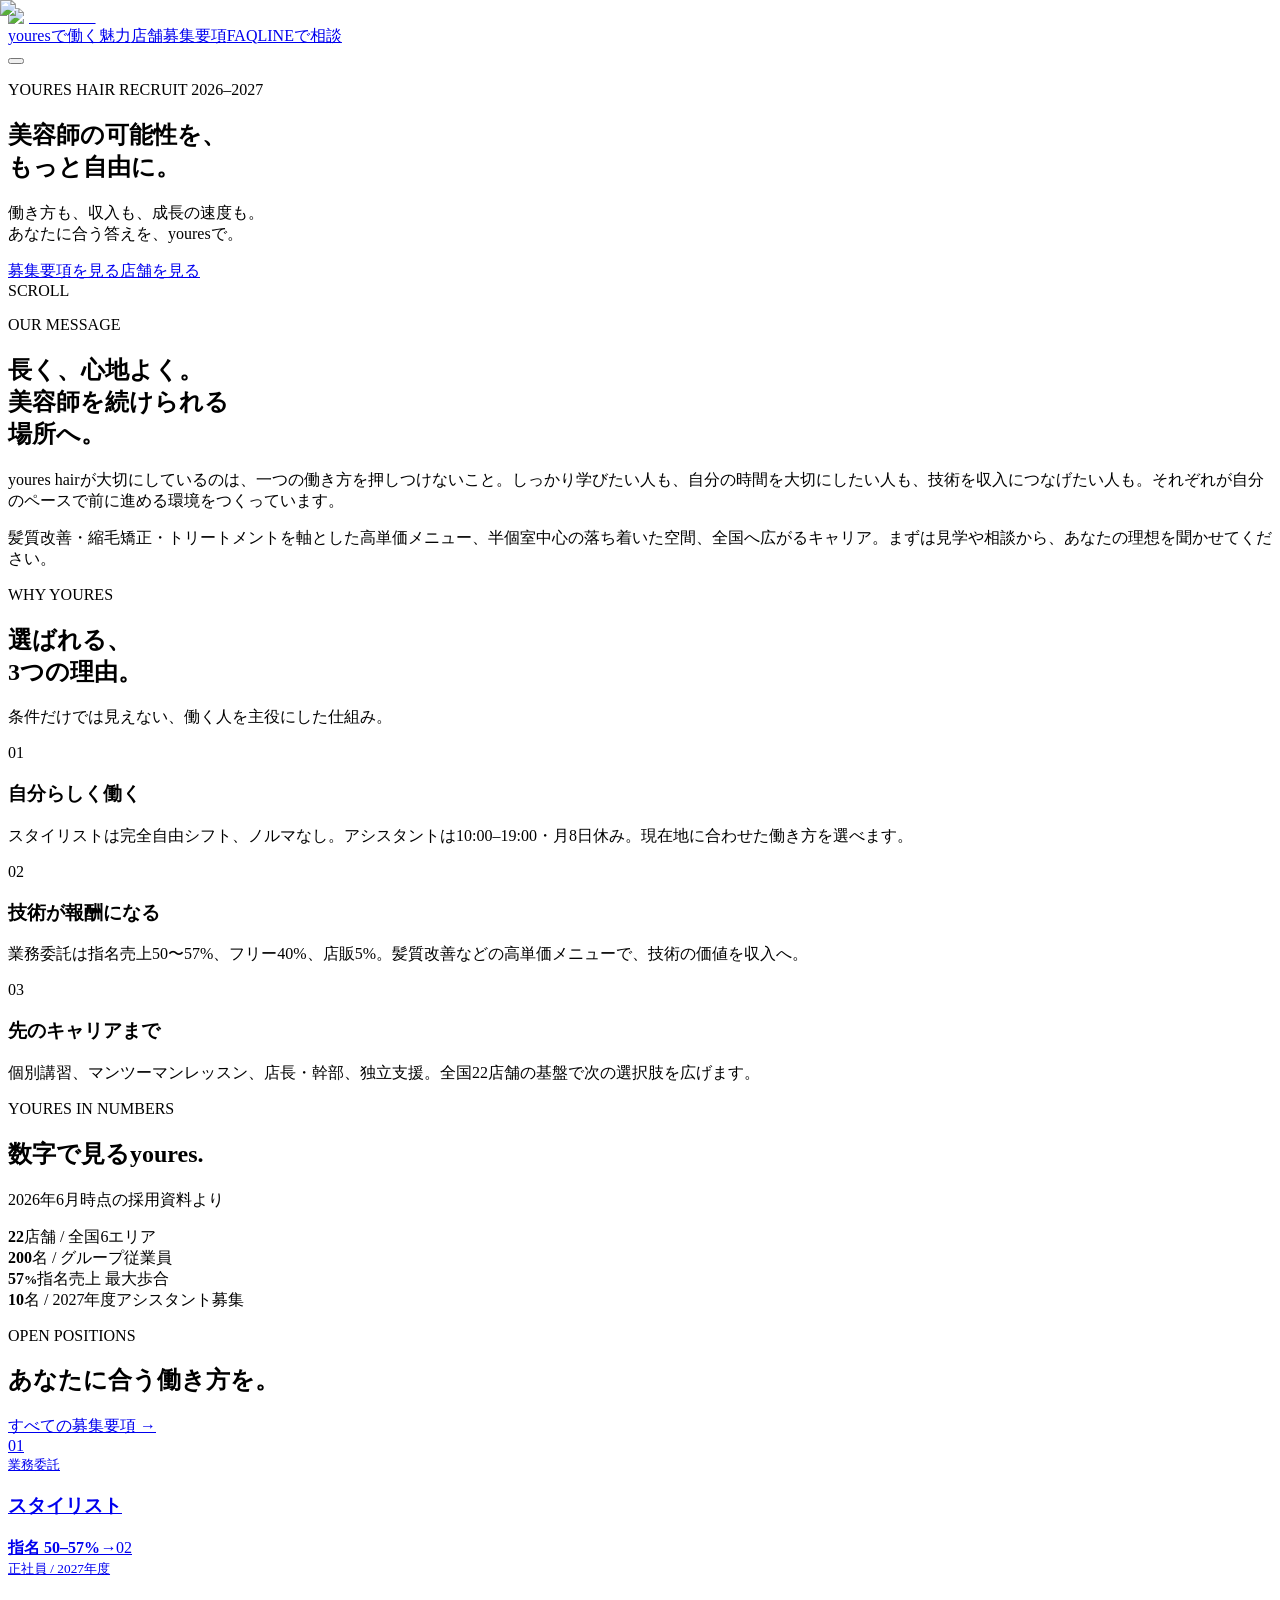
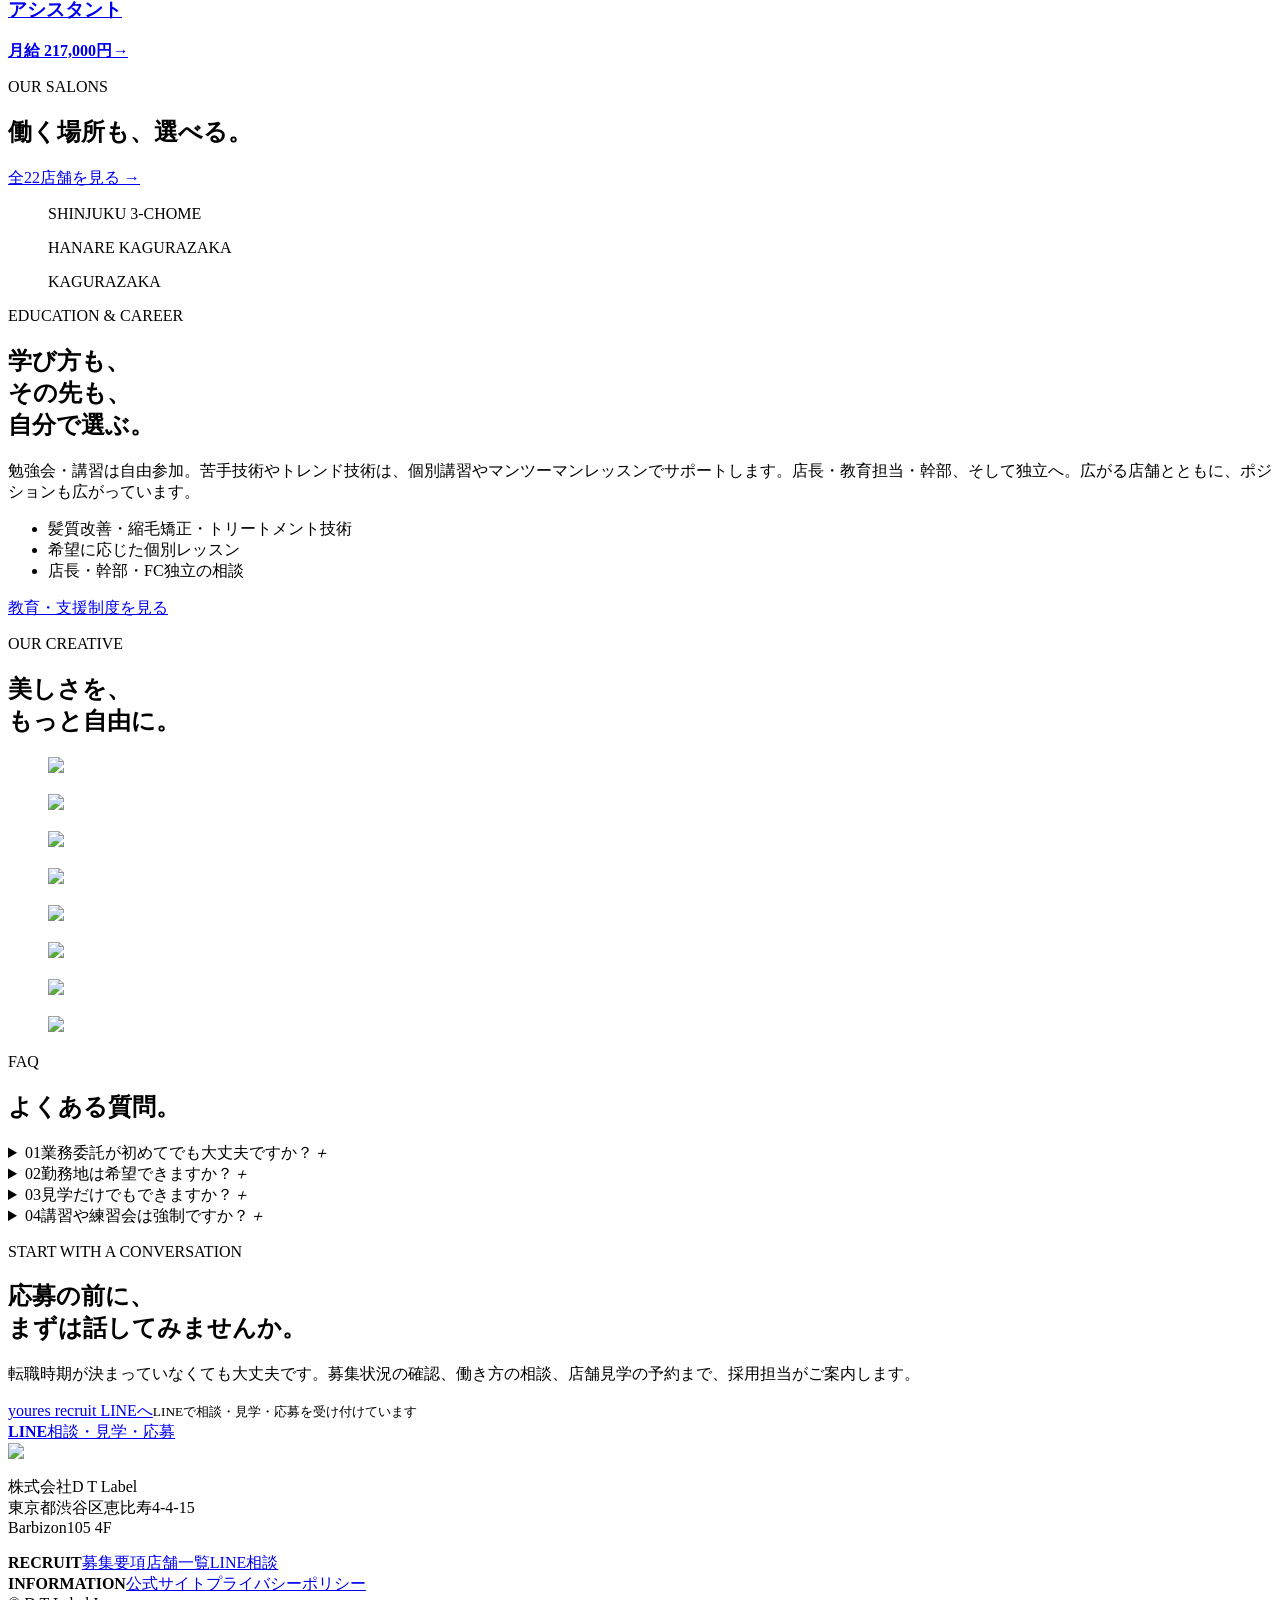
==== commit 44c9e362: "Remove AI model labels from creative gallery" ====
--- a/index.html
+++ b/index.html
@@ -1 +1 @@
-<!DOCTYPE html><html lang="ja"><head><meta charSet="utf-8"/><meta name="viewport" content="width=device-width, initial-scale=1"/><link rel="preload" as="image" href="/recruit/images/logo.jpg"/><link rel="preload" as="image" href="/recruit/images/recruit-hero-salon-back-profile.jpg"/><link rel="stylesheet" href="/recruit/_next/static/chunks/0ysy20n2x5m.n.css" data-precedence="next"/><link rel="preload" as="script" fetchPriority="low" href="/recruit/_next/static/chunks/0l_u~hgp.8p7a.js"/><script src="/recruit/_next/static/chunks/12lqo4wcst74c.js" async=""></script><script src="/recruit/_next/static/chunks/0kvuyhn34q76u.js" async=""></script><script src="/recruit/_next/static/chunks/123ku6js67.xn.js" async=""></script><script src="/recruit/_next/static/chunks/turbopack-0.vje1eqv2x2g.js" async=""></script><script src="/recruit/_next/static/chunks/11q-3mtsn6em~.js" async=""></script><script src="/recruit/_next/static/chunks/043ryaxw4ips_.js" async=""></script><script src="/recruit/_next/static/chunks/17tmqb76i~_i8.js" async=""></script><meta name="theme-color" content="#214e3f"/><title>美容師採用｜youres hair</title><meta name="description" content="美容師としての可能性を、もっと自由に。全国22店舗を展開するyoures hairの美容師・アシスタント採用サイト。"/><link rel="canonical" href="https://youres-hair.github.io/recruit/"/><meta property="og:title" content="美容師の可能性を、もっと自由に。｜youres hair RECRUIT"/><meta property="og:description" content="働き方も、収入も、成長の速度も。あなたに合う答えを、youresで。"/><meta property="og:url" content="https://youres-hair.github.io/recruit/"/><meta property="og:site_name" content="youres hair RECRUIT"/><meta property="og:locale" content="ja_JP"/><meta property="og:image" content="https://youres-hair.github.io/recruit/og.png"/><meta property="og:image:width" content="1200"/><meta property="og:image:height" content="630"/><meta property="og:image:alt" content="youres hair RECRUIT"/><meta property="og:type" content="website"/><meta name="twitter:card" content="summary_large_image"/><meta name="twitter:title" content="美容師の可能性を、もっと自由に。｜youres hair RECRUIT"/><meta name="twitter:description" content="働き方も、収入も、成長の速度も。あなたに合う答えを、youresで。"/><meta name="twitter:image" content="https://youres-hair.github.io/recruit/og.png"/><link rel="icon" href="/recruit/icon.svg"/><link rel="apple-touch-icon" href="/recruit/images/logo.jpg"/><script src="/recruit/_next/static/chunks/03~yq9q893hmn.js" noModule=""></script></head><body><div hidden=""><!--$--><!--/$--></div><header class="siteHeader"><a aria-label="youres hair 採用サイト トップ" class="brand" href="/recruit/"><img alt="youres hair" width="140" height="140" decoding="async" data-nimg="1" style="color:transparent" src="/recruit/images/logo.jpg"/></a><nav aria-label="メインナビゲーション"><a href="/recruit/#features">youresで働く魅力</a><a href="/recruit/stores/">店舗</a><a href="/recruit/jobs/">募集要項</a><a href="/recruit/#faq">FAQ</a><a class="navLine" href="https://lin.ee/vSRJiVY" rel="noopener noreferrer" target="_blank">LINEで相談</a></nav><div class="menu"><button aria-controls="mobile-navigation" aria-expanded="false" aria-label="メニューを開く" class="menuButton" type="button"><span></span><span></span></button></div></header><main><section class="hero"><img alt="明るいサロンに立つyoures hairの女性美容師" decoding="async" data-nimg="fill" class="heroImage" style="position:absolute;height:100%;width:100%;left:0;top:0;right:0;bottom:0;color:transparent" src="/recruit/images/recruit-hero-salon-back-profile.jpg"/><div class="heroShade"></div><div class="heroCopy wrap"><p class="eyebrow light">YOURES HAIR RECRUIT 2026–2027</p><h1>美容師の可能性を、<br/>もっと自由に。</h1><p>働き方も、収入も、成長の速度も。<br/>あなたに合う答えを、youresで。</p><div class="heroActions"><a class="button white" href="/recruit/jobs/">募集要項を見る</a><a class="button ghost" href="/recruit/stores/">店舗を見る</a></div></div><div aria-hidden="true" class="scrollHint">SCROLL <span></span></div></section><section class="intro section wrap"><p class="eyebrow">OUR MESSAGE</p><h2>長く、心地よく。<br/>美容師を続けられる<br class="mobileBreak"/>場所へ。</h2><div class="introGrid"><p>youres hairが大切にしているのは、一つの働き方を押しつけないこと。しっかり学びたい人も、自分の時間を大切にしたい人も、技術を収入につなげたい人も。それぞれが自分のペースで前に進める環境をつくっています。</p><p>髪質改善・縮毛矯正・トリートメントを軸とした高単価メニュー、半個室中心の落ち着いた空間、全国へ広がるキャリア。まずは見学や相談から、あなたの理想を聞かせてください。</p></div></section><section class="imageBand"><img alt="youres hair 東新宿店の内装" loading="lazy" decoding="async" data-nimg="fill" style="position:absolute;height:100%;width:100%;left:0;top:0;right:0;bottom:0;color:transparent" src="/recruit/images/salon-higashi-shinjuku.jpg"/></section><section class="section soft" id="features"><div class="wrap"><div class="sectionHead"><div><p class="eyebrow">WHY YOURES</p><h2>選ばれる、<br/>3つの理由。</h2></div><p>条件だけでは見えない、働く人を主役にした仕組み。</p></div><div class="reasonGrid"><article class="reasonCard"><span>01</span><h3>自分らしく働く</h3><p>スタイリストは完全自由シフト、ノルマなし。アシスタントは10:00–19:00・月8日休み。現在地に合わせた働き方を選べます。</p></article><article class="reasonCard"><span>02</span><h3>技術が報酬になる</h3><p>業務委託は指名売上50〜57%、フリー40%、店販5%。髪質改善などの高単価メニューで、技術の価値を収入へ。</p></article><article class="reasonCard"><span>03</span><h3>先のキャリアまで</h3><p>個別講習、マンツーマンレッスン、店長・幹部、独立支援。全国22店舗の基盤で次の選択肢を広げます。</p></article></div></div></section><section class="numbers section wrap"><div class="sectionHead"><div><p class="eyebrow">YOURES IN NUMBERS</p><h2>数字で見るyoures.</h2></div><p>2026年6月時点の採用資料より</p></div><div class="numberGrid"><div><strong>22</strong><span>店舗 / 全国6エリア</span></div><div><strong>200</strong><span>名 / グループ従業員</span></div><div><strong>57<small>%</small></strong><span>指名売上 最大歩合</span></div><div><strong>10</strong><span>名 / 2027年度アシスタント募集</span></div></div></section><section class="section jobsPreview"><div class="wrap"><div class="sectionHead inverse"><div><p class="eyebrow light">OPEN POSITIONS</p><h2>あなたに合う働き方を。</h2></div><a class="textLink light" href="/recruit/jobs/">すべての募集要項 →</a></div><div class="jobRows"><a href="/recruit/jobs/#stylist"><span>01</span><div><small>業務委託</small><h3>スタイリスト</h3></div><strong>指名 50–57%</strong><i aria-hidden="true">→</i></a><a href="/recruit/jobs/#assistant"><span>02</span><div><small>正社員 / 2027年度</small><h3>アシスタント</h3></div><strong>月給 217,000円</strong><i aria-hidden="true">→</i></a></div></div></section><section class="section storesPreview wrap"><div class="sectionHead"><div><p class="eyebrow">OUR SALONS</p><h2>働く場所も、選べる。</h2></div><a class="textLink" href="/recruit/stores/">全22店舗を見る →</a></div><div class="photoGrid"><figure class="wide"><img alt="新宿三丁目店の内装" loading="lazy" decoding="async" data-nimg="fill" style="position:absolute;height:100%;width:100%;left:0;top:0;right:0;bottom:0;color:transparent" src="/recruit/images/salon-shinjuku-sanchome.jpg"/><figcaption>SHINJUKU 3-CHOME</figcaption></figure><figure><img alt="HANARE神楽坂の内装" loading="lazy" decoding="async" data-nimg="fill" style="position:absolute;height:100%;width:100%;left:0;top:0;right:0;bottom:0;color:transparent" src="/recruit/images/salon-hanare-kagurazaka.jpg"/><figcaption>HANARE KAGURAZAKA</figcaption></figure><figure><img alt="神楽坂店の内装" loading="lazy" decoding="async" data-nimg="fill" style="position:absolute;height:100%;width:100%;left:0;top:0;right:0;bottom:0;color:transparent" src="/recruit/images/salon-kagurazaka.jpg"/><figcaption>KAGURAZAKA</figcaption></figure></div></section><section class="section career"><div class="wrap careerGrid"><div class="careerPhoto"><img alt="youres hairのヘアスタイル" loading="lazy" decoding="async" data-nimg="fill" style="position:absolute;height:100%;width:100%;left:0;top:0;right:0;bottom:0;color:transparent" src="/recruit/images/hair-style-flowing-brown.jpg"/></div><div><p class="eyebrow">EDUCATION &amp; CAREER</p><h2>学び方も、<br/>その先も、<br class="mobileBreak"/>自分で選ぶ。</h2><p>勉強会・講習は自由参加。苦手技術やトレンド技術は、個別講習やマンツーマンレッスンでサポートします。店長・教育担当・幹部、そして独立へ。広がる店舗とともに、ポジションも広がっています。</p><ul><li>髪質改善・縮毛矯正・トリートメント技術</li><li>希望に応じた個別レッスン</li><li>店長・幹部・FC独立の相談</li></ul><a class="button dark" href="/recruit/jobs/#support">教育・支援制度を見る</a></div></div></section><section class="section gallery"><div class="wrap"><p class="eyebrow">OUR CREATIVE</p><h2>美しさを、<br/>もっと自由に。</h2></div><div aria-label="youres hair AIモデルのヘアスタイル" class="styleStrip"><figure><img alt="AIモデル01の右横顔ヘアスタイル" loading="lazy" width="675" height="1200" decoding="async" data-nimg="1" style="color:transparent" src="/recruit/images/ai-model-01-profile.jpg"/><figcaption>AI MODEL 01</figcaption></figure><figure><img alt="AIモデル02の右横顔ヘアスタイル" loading="lazy" width="675" height="1200" decoding="async" data-nimg="1" style="color:transparent" src="/recruit/images/ai-model-02-profile.jpg"/><figcaption>AI MODEL 02</figcaption></figure><figure><img alt="AIモデル03の右横顔ヘアスタイル" loading="lazy" width="675" height="1200" decoding="async" data-nimg="1" style="color:transparent" src="/recruit/images/ai-model-03-profile.jpg"/><figcaption>AI MODEL 03</figcaption></figure><figure><img alt="AIモデル04の右横顔ヘアスタイル" loading="lazy" width="675" height="1200" decoding="async" data-nimg="1" style="color:transparent" src="/recruit/images/ai-model-04-profile.jpg"/><figcaption>AI MODEL 04</figcaption></figure><figure><img alt="AIモデル05の右横顔ヘアスタイル" loading="lazy" width="675" height="1200" decoding="async" data-nimg="1" style="color:transparent" src="/recruit/images/ai-model-05-profile.jpg"/><figcaption>AI MODEL 05</figcaption></figure><figure><img alt="AIモデル06の右横顔ヘアスタイル" loading="lazy" width="675" height="1200" decoding="async" data-nimg="1" style="color:transparent" src="/recruit/images/ai-model-06-profile.jpg"/><figcaption>AI MODEL 06</figcaption></figure><figure><img alt="AIモデル07の右横顔ヘアスタイル" loading="lazy" width="675" height="1200" decoding="async" data-nimg="1" style="color:transparent" src="/recruit/images/ai-model-07-profile.jpg"/><figcaption>AI MODEL 07</figcaption></figure><figure><img alt="AIモデル08の右横顔ヘアスタイル" loading="lazy" width="675" height="1200" decoding="async" data-nimg="1" style="color:transparent" src="/recruit/images/ai-model-08-profile.jpg"/><figcaption>AI MODEL 08</figcaption></figure></div></section><section class="section faq wrap" id="faq"><div class="sectionHead"><div><p class="eyebrow">FAQ</p><h2>よくある質問。</h2></div></div><div class="faqList"><details><summary><span>0<!-- -->1</span>業務委託が初めてでも大丈夫ですか？<i aria-hidden="true">＋</i></summary><p>はい。入社3カ月の保証給制度があり、提携税理士の紹介や確定申告の相談もできます。</p></details><details><summary><span>0<!-- -->2</span>勤務地は希望できますか？<i aria-hidden="true">＋</i></summary><p>本人の希望を優先して決定します。東京希望の方が地方店舗へ配属されることはありません。</p></details><details><summary><span>0<!-- -->3</span>見学だけでもできますか？<i aria-hidden="true">＋</i></summary><p>できます。来店でのサロン見学に加え、遠方の方向けにオンライン説明も行っています。</p></details><details><summary><span>0<!-- -->4</span>講習や練習会は強制ですか？<i aria-hidden="true">＋</i></summary><p>業務委託スタイリストの勉強会・講習は自由参加です。希望に応じた個別サポートも相談できます。</p></details></div></section><section class="lineCta"><div class="wrap"><p class="eyebrow light">START WITH A CONVERSATION</p><h2>応募の前に、<br class="responsiveBreak"/>まずは話してみませんか。</h2><p>転職時期が決まっていなくても大丈夫です。募集状況の確認、働き方の相談、店舗見学の予約まで、採用担当がご案内します。</p><a class="button white" href="https://lin.ee/vSRJiVY" rel="noopener noreferrer" target="_blank">youres recruit LINEへ</a><small>LINEで相談・見学・応募を受け付けています</small></div></section><a aria-label="LINEで相談・見学・応募" class="fixedLine" href="https://lin.ee/vSRJiVY" rel="noopener noreferrer" target="_blank"><b>LINE</b><span>相談・見学・応募</span></a></main><footer><div class="wrap footerGrid"><div><img alt="youres hair" loading="lazy" width="120" height="120" decoding="async" data-nimg="1" style="color:transparent" src="/recruit/images/logo.jpg"/><p>株式会社D T Label<br/>東京都渋谷区恵比寿4-4-15<br/>Barbizon105 4F</p></div><div><strong>RECRUIT</strong><a href="/recruit/jobs/">募集要項</a><a href="/recruit/stores/">店舗一覧</a><a href="/recruit/line/">LINE相談</a></div><div><strong>INFORMATION</strong><a href="https://youres-hair.com/" rel="noopener noreferrer" target="_blank">公式サイト</a><a href="/recruit/privacy/">プライバシーポリシー</a></div></div><div class="wrap copyright">© D T Label Inc.</div></footer><!--$--><!--/$--><script src="/recruit/_next/static/chunks/0l_u~hgp.8p7a.js" id="_R_" async=""></script><script>(self.__next_f=self.__next_f||[]).push([0])</script><script>self.__next_f.push([1,"1:\"$Sreact.fragment\"\n2:I[22378,[\"/recruit/_next/static/chunks/11q-3mtsn6em~.js\",\"/recruit/_next/static/chunks/043ryaxw4ips_.js\"],\"default\"]\n3:I[99582,[\"/recruit/_next/static/chunks/11q-3mtsn6em~.js\",\"/recruit/_next/static/chunks/043ryaxw4ips_.js\"],\"default\"]\n4:I[6226,[\"/recruit/_next/static/chunks/11q-3mtsn6em~.js\",\"/recruit/_next/static/chunks/043ryaxw4ips_.js\",\"/recruit/_next/static/chunks/17tmqb76i~_i8.js\"],\"\"]\n5:I[98127,[\"/recruit/_next/static/chunks/11q-3mtsn6em~.js\",\"/recruit/_next/static/chunks/043ryaxw4ips_.js\",\"/recruit/_next/static/chunks/17tmqb76i~_i8.js\"],\"Image\"]\n6:I[23758,[\"/recruit/_next/static/chunks/11q-3mtsn6em~.js\",\"/recruit/_next/static/chunks/043ryaxw4ips_.js\",\"/recruit/_next/static/chunks/17tmqb76i~_i8.js\"],\"MobileMenu\"]\n13:I[95394,[\"/recruit/_next/static/chunks/11q-3mtsn6em~.js\",\"/recruit/_next/static/chunks/043ryaxw4ips_.js\"],\"default\",1]\n:HL[\"/recruit/_next/static/chunks/0ysy20n2x5m.n.css\",\"style\"]\n"])</script><script>self.__next_f.push([1,"0:{\"P\":null,\"c\":[\"\",\"\"],\"q\":\"\",\"i\":false,\"f\":[[[\"\",{\"children\":[\"__PAGE__\",{}]},\"$undefined\",\"$undefined\",16],[[\"$\",\"$1\",\"c\",{\"children\":[[[\"$\",\"link\",\"0\",{\"rel\":\"stylesheet\",\"href\":\"/recruit/_next/static/chunks/0ysy20n2x5m.n.css\",\"precedence\":\"next\",\"crossOrigin\":\"$undefined\",\"nonce\":\"$undefined\"}],[\"$\",\"script\",\"script-0\",{\"src\":\"/recruit/_next/static/chunks/11q-3mtsn6em~.js\",\"async\":true,\"nonce\":\"$undefined\"}],[\"$\",\"script\",\"script-1\",{\"src\":\"/recruit/_next/static/chunks/043ryaxw4ips_.js\",\"async\":true,\"nonce\":\"$undefined\"}]],[\"$\",\"html\",null,{\"lang\":\"ja\",\"children\":[\"$\",\"body\",null,{\"children\":[\"$\",\"$L2\",null,{\"parallelRouterKey\":\"children\",\"error\":\"$undefined\",\"errorStyles\":\"$undefined\",\"errorScripts\":\"$undefined\",\"template\":[\"$\",\"$L3\",null,{}],\"templateStyles\":\"$undefined\",\"templateScripts\":\"$undefined\",\"notFound\":[[[\"$\",\"header\",null,{\"className\":\"siteHeader\",\"children\":[[\"$\",\"$L4\",null,{\"aria-label\":\"youres hair 採用サイト トップ\",\"className\":\"brand\",\"href\":\"/\",\"children\":[\"$\",\"$L5\",null,{\"alt\":\"youres hair\",\"height\":140,\"priority\":true,\"sizes\":\"120px\",\"src\":\"/recruit/images/logo.jpg\",\"width\":140}]}],[\"$\",\"nav\",null,{\"aria-label\":\"メインナビゲーション\",\"children\":[[\"$\",\"$L4\",null,{\"href\":\"/#features\",\"children\":\"youresで働く魅力\"}],[\"$\",\"$L4\",null,{\"href\":\"/stores\",\"children\":\"店舗\"}],[\"$\",\"$L4\",null,{\"href\":\"/jobs\",\"children\":\"募集要項\"}],[\"$\",\"$L4\",null,{\"href\":\"/#faq\",\"children\":\"FAQ\"}],[\"$\",\"a\",null,{\"className\":\"navLine\",\"href\":\"https://lin.ee/vSRJiVY\",\"rel\":\"noopener noreferrer\",\"target\":\"_blank\",\"children\":\"LINEで相談\"}]]}],[\"$\",\"$L6\",null,{}]]}],[\"$\",\"main\",null,{\"className\":\"notFound\",\"children\":[[\"$\",\"span\",null,{\"aria-hidden\":\"true\",\"children\":\"404\"}],[\"$\",\"h1\",null,{\"children\":\"ページが見つかりません。\"}],[\"$\",\"p\",null,{\"children\":\"URLが変更されたか、ページが削除された可能性があります。\"}],[\"$\",\"$L4\",null,{\"className\":\"button dark\",\"href\":\"/\",\"children\":\"トップへ戻る\"}]]}]],[]],\"forbidden\":\"$undefined\",\"unauthorized\":\"$undefined\"}]}]}]]}],{\"children\":[[\"$\",\"$1\",\"c\",{\"children\":[[[\"$\",\"header\",null,{\"className\":\"siteHeader\",\"children\":[[\"$\",\"$L4\",null,{\"aria-label\":\"youres hair 採用サイト トップ\",\"className\":\"brand\",\"href\":\"/\",\"children\":[\"$\",\"$L5\",null,{\"alt\":\"youres hair\",\"height\":140,\"priority\":true,\"sizes\":\"120px\",\"src\":\"/recruit/images/logo.jpg\",\"width\":140}]}],[\"$\",\"nav\",null,{\"aria-label\":\"メインナビゲーション\",\"children\":[[\"$\",\"$L4\",null,{\"href\":\"/#features\",\"children\":\"youresで働く魅力\"}],[\"$\",\"$L4\",null,{\"href\":\"/stores\",\"children\":\"店舗\"}],[\"$\",\"$L4\",null,{\"href\":\"/jobs\",\"children\":\"募集要項\"}],[\"$\",\"$L4\",null,{\"href\":\"/#faq\",\"children\":\"FAQ\"}],[\"$\",\"a\",null,{\"className\":\"navLine\",\"href\":\"https://lin.ee/vSRJiVY\",\"rel\":\"noopener noreferrer\",\"target\":\"_blank\",\"children\":\"LINEで相談\"}]]}],[\"$\",\"$L6\",null,{}]]}],[\"$\",\"main\",null,{\"children\":[[\"$\",\"section\",null,{\"className\":\"hero\",\"children\":[[\"$\",\"$L5\",null,{\"alt\":\"明るいサロンに立つyoures hairの女性美容師\",\"className\":\"heroImage\",\"fill\":true,\"priority\":true,\"sizes\":\"100vw\",\"src\":\"/recruit/images/recruit-hero-salon-back-profile.jpg\"}],[\"$\",\"div\",null,{\"className\":\"heroShade\"}],[\"$\",\"div\",null,{\"className\":\"heroCopy wrap\",\"children\":[[\"$\",\"p\",null,{\"className\":\"eyebrow light\",\"children\":\"YOURES HAIR RECRUIT 2026–2027\"}],[\"$\",\"h1\",null,{\"children\":[\"美容師の可能性を、\",[\"$\",\"br\",null,{}],\"もっと自由に。\"]}],[\"$\",\"p\",null,{\"children\":[\"働き方も、収入も、成長の速度も。\",[\"$\",\"br\",null,{}],\"あなたに合う答えを、youresで。\"]}],[\"$\",\"div\",null,{\"className\":\"heroActions\",\"children\":[[\"$\",\"$L4\",null,{\"className\":\"button white\",\"href\":\"/jobs\",\"children\":\"募集要項を見る\"}],[\"$\",\"$L4\",null,{\"className\":\"button ghost\",\"href\":\"/stores\",\"children\":\"店舗を見る\"}]]}]]}],[\"$\",\"div\",null,{\"aria-hidden\":\"true\",\"className\":\"scrollHint\",\"children\":[\"SCROLL \",[\"$\",\"span\",null,{}]]}]]}],[\"$\",\"section\",null,{\"className\":\"intro section wrap\",\"children\":[[\"$\",\"p\",null,{\"className\":\"eyebrow\",\"children\":\"OUR MESSAGE\"}],[\"$\",\"h2\",null,{\"children\":[\"長く、心地よく。\",[\"$\",\"br\",null,{}],\"美容師を続けられる\",[\"$\",\"br\",null,{\"className\":\"mobileBreak\"}],\"場所へ。\"]}],[\"$\",\"div\",null,{\"className\":\"introGrid\",\"children\":[[\"$\",\"p\",null,{\"children\":\"youres hairが大切にしているのは、一つの働き方を押しつけないこと。しっかり学びたい人も、自分の時間を大切にしたい人も、技術を収入につなげたい人も。それぞれが自分のペースで前に進める環境をつくっています。\"}],[\"$\",\"p\",null,{\"children\":\"髪質改善・縮毛矯正・トリートメントを軸とした高単価メニュー、半個室中心の落ち着いた空間、全国へ広がるキャリア。まずは見学や相談から、あなたの理想を聞かせてください。\"}]]}]]}],[\"$\",\"section\",null,{\"className\":\"imageBand\",\"children\":[\"$\",\"$L5\",null,{\"alt\":\"youres hair 東新宿店の内装\",\"fill\":true,\"sizes\":\"100vw\",\"src\":\"/recruit/images/salon-higashi-shinjuku.jpg\"}]}],[\"$\",\"section\",null,{\"className\":\"section soft\",\"id\":\"features\",\"children\":[\"$\",\"div\",null,{\"className\":\"wrap\",\"children\":[[\"$\",\"div\",null,{\"className\":\"sectionHead\",\"children\":[[\"$\",\"div\",null,{\"children\":[[\"$\",\"p\",null,{\"className\":\"eyebrow\",\"children\":\"WHY YOURES\"}],[\"$\",\"h2\",null,{\"children\":[\"選ばれる、\",[\"$\",\"br\",null,{}],\"3つの理由。\"]}]]}],[\"$\",\"p\",null,{\"children\":\"条件だけでは見えない、働く人を主役にした仕組み。\"}]]}],[\"$\",\"div\",null,{\"className\":\"reasonGrid\",\"children\":[[\"$\",\"article\",\"01\",{\"className\":\"reasonCard\",\"children\":[[\"$\",\"span\",null,{\"children\":\"01\"}],[\"$\",\"h3\",null,{\"children\":\"自分らしく働く\"}],[\"$\",\"p\",null,{\"children\":\"スタイリストは完全自由シフト、ノルマなし。アシスタントは10:00–19:00・月8日休み。現在地に合わせた働き方を選べます。\"}]]}],[\"$\",\"article\",\"02\",{\"className\":\"reasonCard\",\"children\":[[\"$\",\"span\",null,{\"children\":\"02\"}],[\"$\",\"h3\",null,{\"children\":\"技術が報酬になる\"}],[\"$\",\"p\",null,{\"children\":\"業務委託は指名売上50〜57%、フリー40%、店販5%。髪質改善などの高単価メニューで、技術の価値を収入へ。\"}]]}],\"$L7\"]}]]}]}],\"$L8\",\"$L9\",\"$La\",\"$Lb\",\"$Lc\",\"$Ld\",\"$Le\"]}],\"$Lf\"],[\"$L10\"],\"$L11\"]}],{},null,false,null]},null,false,null],\"$L12\",false]],\"m\":\"$undefined\",\"G\":[\"$13\",[\"$L14\"]],\"S\":true,\"h\":null,\"s\":\"$undefined\",\"l\":\"$undefined\",\"p\":\"$undefined\",\"d\":\"$undefined\",\"b\":\"krcG38k8D42IGm2nKj_Kt\"}\n"])</script><script>self.__next_f.push([1,"15:I[25326,[\"/recruit/_next/static/chunks/11q-3mtsn6em~.js\",\"/recruit/_next/static/chunks/043ryaxw4ips_.js\"],\"OutletBoundary\"]\n16:\"$Sreact.suspense\"\n18:I[25326,[\"/recruit/_next/static/chunks/11q-3mtsn6em~.js\",\"/recruit/_next/static/chunks/043ryaxw4ips_.js\"],\"ViewportBoundary\"]\n1a:I[25326,[\"/recruit/_next/static/chunks/11q-3mtsn6em~.js\",\"/recruit/_next/static/chunks/043ryaxw4ips_.js\"],\"MetadataBoundary\"]\n7:[\"$\",\"article\",\"03\",{\"className\":\"reasonCard\",\"children\":[[\"$\",\"span\",null,{\"children\":\"03\"}],[\"$\",\"h3\",null,{\"children\":\"先のキャリアまで\"}],[\"$\",\"p\",null,{\"children\":\"個別講習、マンツーマンレッスン、店長・幹部、独立支援。全国22店舗の基盤で次の選択肢を広げます。\"}]]}]\n8:[\"$\",\"section\",null,{\"className\":\"numbers section wrap\",\"children\":[[\"$\",\"div\",null,{\"className\":\"sectionHead\",\"children\":[[\"$\",\"div\",null,{\"children\":[[\"$\",\"p\",null,{\"className\":\"eyebrow\",\"children\":\"YOURES IN NUMBERS\"}],[\"$\",\"h2\",null,{\"children\":\"数字で見るyoures.\"}]]}],[\"$\",\"p\",null,{\"children\":\"2026年6月時点の採用資料より\"}]]}],[\"$\",\"div\",null,{\"className\":\"numberGrid\",\"children\":[[\"$\",\"div\",null,{\"children\":[[\"$\",\"strong\",null,{\"children\":\"22\"}],[\"$\",\"span\",null,{\"children\":\"店舗 / 全国6エリア\"}]]}],[\"$\",\"div\",null,{\"children\":[[\"$\",\"strong\",null,{\"children\":\"200\"}],[\"$\",\"span\",null,{\"children\":\"名 / グループ従業員\"}]]}],[\"$\",\"div\",null,{\"children\":[[\"$\",\"strong\",null,{\"children\":[\"57\",[\"$\",\"small\",null,{\"children\":\"%\"}]]}],[\"$\",\"span\",null,{\"children\":\"指名売上 最大歩合\"}]]}],[\"$\",\"div\",null,{\"children\":[[\"$\",\"strong\",null,{\"children\":\"10\"}],[\"$\",\"span\",null,{\"children\":\"名 / 2027年度アシスタント募集\"}]]}]]}]]}]\n9:[\"$\",\"section\",null,{\"className\":\"section jobsPreview\",\"children\":[\"$\",\"div\",null,{\"className\":\"wrap\",\"children\":[[\"$\",\"div\",null,{\"className\":\"sectionHead inverse\",\"children\":[[\"$\",\"div\",null,{\"children\":[[\"$\",\"p\",null,{\"className\":\"eyebrow light\",\"children\":\"OPEN POSITIONS\"}],[\"$\",\"h2\",null,{\"children\":\"あなたに合う働き方を。\"}]]}],[\"$\",\"$L4\",null,{\"className\":\"textLink light\",\"href\":\"/jobs\",\"children\":\"すべての募集要項 →\"}]]}],[\"$\",\"div\",null,{\"className\":\"jobRows\",\"children\":[[\"$\",\"$L4\",null,{\"href\":\"/jobs#stylist\",\"children\":[[\"$\",\"span\",null,{\"children\":\"01\"}],[\"$\",\"div\",null,{\"children\":[[\"$\",\"small\",null,{\"children\":\"業務委託\"}],[\"$\",\"h3\",null,{\"children\":\"スタイリスト\"}]]}],[\"$\",\"strong\",null,{\"children\":\"指名 50–57%\"}],[\"$\",\"i\",null,{\"aria-hidden\":\"true\",\"children\":\"→\"}]]}],[\"$\",\"$L4\",null,{\"href\":\"/jobs#assistant\",\"children\":[[\"$\",\"span\",null,{\"children\":\"02\"}],[\"$\",\"div\",null,{\"children\":[[\"$\",\"small\",null,{\"children\":\"正社員 / 2027年度\"}],[\"$\",\"h3\",null,{\"children\":\"アシスタント\"}]]}],[\"$\",\"strong\",null,{\"children\":\"月給 217,000円\"}],[\"$\",\"i\",null,{\"aria-hidden\":\"true\",\"children\":\"→\"}]]}]]}]]}]}]\na:[\"$\",\"section\",null,{\"className\":\"section storesPreview wrap\",\"children\":[[\"$\",\"div\",null,{\"className\":\"sectionHead\",\"children\":[[\"$\",\"div\",null,{\"children\":[[\"$\",\"p\",null,{\"className\":\"eyebrow\",\"children\":\"OUR SALONS\"}],[\"$\",\"h2\",null,{\"children\":\"働く場所も、選べる。\"}]]}],[\"$\",\"$L4\",null,{\"className\":\"textLink\",\"href\":\"/stores\",\"children\":\"全22店舗を見る →\"}]]}],[\"$\",\"div\",null,{\"className\":\"photoGrid\",\"children\":[[\"$\",\"figure\",null,{\"className\":\"wide\",\"children\":[[\"$\",\"$L5\",null,{\"alt\":\"新宿三丁目店の内装\",\"fill\":true,\"sizes\":\"(max-width: 800px) 100vw, 66vw\",\"src\":\"/recruit/images/salon-shinjuku-sanchome.jpg\"}],[\"$\",\"figcaption\",null,{\"children\":\"SHINJUKU 3-CHOME\"}]]}],[\"$\",\"figure\",null,{\"children\":[[\"$\",\"$L5\",null,{\"alt\":\"HANARE神楽坂の内装\",\"fill\":true,\"sizes\":\"(max-width: 800px) 100vw, 33vw\",\"src\":\"/recruit/images/salon-hanare-kagurazaka.jpg\"}],[\"$\",\"figcaption\",null,{\"children\":\"HANARE KAGURAZAKA\"}]]}],[\"$\",\"figure\",null,{\"children\":[[\"$\",\"$L5\",null,{\"alt\":\"神楽坂店の内装\",\"fill\":true,\"sizes\":\"(max-width: 800px) 100vw, 33vw\",\"src\":\"/recruit/images/salon-kagurazaka.jpg\"}],[\"$\",\"figcaption\",null,{\"children\":\"KAGURAZAKA\"}]]}]]}]]}"])</script><script>self.__next_f.push([1,"]\nb:[\"$\",\"section\",null,{\"className\":\"section career\",\"children\":[\"$\",\"div\",null,{\"className\":\"wrap careerGrid\",\"children\":[[\"$\",\"div\",null,{\"className\":\"careerPhoto\",\"children\":[\"$\",\"$L5\",null,{\"alt\":\"youres hairのヘアスタイル\",\"fill\":true,\"sizes\":\"(max-width: 800px) 100vw, 45vw\",\"src\":\"/recruit/images/hair-style-flowing-brown.jpg\"}]}],[\"$\",\"div\",null,{\"children\":[[\"$\",\"p\",null,{\"className\":\"eyebrow\",\"children\":\"EDUCATION \u0026 CAREER\"}],[\"$\",\"h2\",null,{\"children\":[\"学び方も、\",[\"$\",\"br\",null,{}],\"その先も、\",[\"$\",\"br\",null,{\"className\":\"mobileBreak\"}],\"自分で選ぶ。\"]}],[\"$\",\"p\",null,{\"children\":\"勉強会・講習は自由参加。苦手技術やトレンド技術は、個別講習やマンツーマンレッスンでサポートします。店長・教育担当・幹部、そして独立へ。広がる店舗とともに、ポジションも広がっています。\"}],[\"$\",\"ul\",null,{\"children\":[[\"$\",\"li\",null,{\"children\":\"髪質改善・縮毛矯正・トリートメント技術\"}],[\"$\",\"li\",null,{\"children\":\"希望に応じた個別レッスン\"}],[\"$\",\"li\",null,{\"children\":\"店長・幹部・FC独立の相談\"}]]}],[\"$\",\"$L4\",null,{\"className\":\"button dark\",\"href\":\"/jobs#support\",\"children\":\"教育・支援制度を見る\"}]]}]]}]}]\n"])</script><script>self.__next_f.push([1,"c:[\"$\",\"section\",null,{\"className\":\"section gallery\",\"children\":[[\"$\",\"div\",null,{\"className\":\"wrap\",\"children\":[[\"$\",\"p\",null,{\"className\":\"eyebrow\",\"children\":\"OUR CREATIVE\"}],[\"$\",\"h2\",null,{\"children\":[\"美しさを、\",[\"$\",\"br\",null,{}],\"もっと自由に。\"]}]]}],[\"$\",\"div\",null,{\"aria-label\":\"youres hair AIモデルのヘアスタイル\",\"className\":\"styleStrip\",\"children\":[[\"$\",\"figure\",\"/images/ai-model-01-profile.jpg\",{\"children\":[[\"$\",\"$L5\",null,{\"alt\":\"AIモデル01の右横顔ヘアスタイル\",\"height\":1200,\"sizes\":\"(max-width: 640px) 78vw, (max-width: 900px) 38vw, 25vw\",\"src\":\"/recruit/images/ai-model-01-profile.jpg\",\"width\":675}],[\"$\",\"figcaption\",null,{\"children\":\"AI MODEL 01\"}]]}],[\"$\",\"figure\",\"/images/ai-model-02-profile.jpg\",{\"children\":[[\"$\",\"$L5\",null,{\"alt\":\"AIモデル02の右横顔ヘアスタイル\",\"height\":1200,\"sizes\":\"(max-width: 640px) 78vw, (max-width: 900px) 38vw, 25vw\",\"src\":\"/recruit/images/ai-model-02-profile.jpg\",\"width\":675}],[\"$\",\"figcaption\",null,{\"children\":\"AI MODEL 02\"}]]}],[\"$\",\"figure\",\"/images/ai-model-03-profile.jpg\",{\"children\":[[\"$\",\"$L5\",null,{\"alt\":\"AIモデル03の右横顔ヘアスタイル\",\"height\":1200,\"sizes\":\"(max-width: 640px) 78vw, (max-width: 900px) 38vw, 25vw\",\"src\":\"/recruit/images/ai-model-03-profile.jpg\",\"width\":675}],[\"$\",\"figcaption\",null,{\"children\":\"AI MODEL 03\"}]]}],[\"$\",\"figure\",\"/images/ai-model-04-profile.jpg\",{\"children\":[[\"$\",\"$L5\",null,{\"alt\":\"AIモデル04の右横顔ヘアスタイル\",\"height\":1200,\"sizes\":\"(max-width: 640px) 78vw, (max-width: 900px) 38vw, 25vw\",\"src\":\"/recruit/images/ai-model-04-profile.jpg\",\"width\":675}],[\"$\",\"figcaption\",null,{\"children\":\"AI MODEL 04\"}]]}],[\"$\",\"figure\",\"/images/ai-model-05-profile.jpg\",{\"children\":[[\"$\",\"$L5\",null,{\"alt\":\"AIモデル05の右横顔ヘアスタイル\",\"height\":1200,\"sizes\":\"(max-width: 640px) 78vw, (max-width: 900px) 38vw, 25vw\",\"src\":\"/recruit/images/ai-model-05-profile.jpg\",\"width\":675}],[\"$\",\"figcaption\",null,{\"children\":\"AI MODEL 05\"}]]}],[\"$\",\"figure\",\"/images/ai-model-06-profile.jpg\",{\"children\":[[\"$\",\"$L5\",null,{\"alt\":\"AIモデル06の右横顔ヘアスタイル\",\"height\":1200,\"sizes\":\"(max-width: 640px) 78vw, (max-width: 900px) 38vw, 25vw\",\"src\":\"/recruit/images/ai-model-06-profile.jpg\",\"width\":675}],[\"$\",\"figcaption\",null,{\"children\":\"AI MODEL 06\"}]]}],[\"$\",\"figure\",\"/images/ai-model-07-profile.jpg\",{\"children\":[[\"$\",\"$L5\",null,{\"alt\":\"AIモデル07の右横顔ヘアスタイル\",\"height\":1200,\"sizes\":\"(max-width: 640px) 78vw, (max-width: 900px) 38vw, 25vw\",\"src\":\"/recruit/images/ai-model-07-profile.jpg\",\"width\":675}],[\"$\",\"figcaption\",null,{\"children\":\"AI MODEL 07\"}]]}],[\"$\",\"figure\",\"/images/ai-model-08-profile.jpg\",{\"children\":[[\"$\",\"$L5\",null,{\"alt\":\"AIモデル08の右横顔ヘアスタイル\",\"height\":1200,\"sizes\":\"(max-width: 640px) 78vw, (max-width: 900px) 38vw, 25vw\",\"src\":\"/recruit/images/ai-model-08-profile.jpg\",\"width\":675}],[\"$\",\"figcaption\",null,{\"children\":\"AI MODEL 08\"}]]}]]}]]}]\n"])</script><script>self.__next_f.push([1,"d:[\"$\",\"section\",null,{\"className\":\"section faq wrap\",\"id\":\"faq\",\"children\":[[\"$\",\"div\",null,{\"className\":\"sectionHead\",\"children\":[\"$\",\"div\",null,{\"children\":[[\"$\",\"p\",null,{\"className\":\"eyebrow\",\"children\":\"FAQ\"}],[\"$\",\"h2\",null,{\"children\":\"よくある質問。\"}]]}]}],[\"$\",\"div\",null,{\"className\":\"faqList\",\"children\":[[\"$\",\"details\",\"業務委託が初めてでも大丈夫ですか？\",{\"children\":[[\"$\",\"summary\",null,{\"children\":[[\"$\",\"span\",null,{\"children\":[\"0\",1]}],\"業務委託が初めてでも大丈夫ですか？\",[\"$\",\"i\",null,{\"aria-hidden\":\"true\",\"children\":\"＋\"}]]}],[\"$\",\"p\",null,{\"children\":\"はい。入社3カ月の保証給制度があり、提携税理士の紹介や確定申告の相談もできます。\"}]]}],[\"$\",\"details\",\"勤務地は希望できますか？\",{\"children\":[[\"$\",\"summary\",null,{\"children\":[[\"$\",\"span\",null,{\"children\":[\"0\",2]}],\"勤務地は希望できますか？\",[\"$\",\"i\",null,{\"aria-hidden\":\"true\",\"children\":\"＋\"}]]}],[\"$\",\"p\",null,{\"children\":\"本人の希望を優先して決定します。東京希望の方が地方店舗へ配属されることはありません。\"}]]}],[\"$\",\"details\",\"見学だけでもできますか？\",{\"children\":[[\"$\",\"summary\",null,{\"children\":[[\"$\",\"span\",null,{\"children\":[\"0\",3]}],\"見学だけでもできますか？\",[\"$\",\"i\",null,{\"aria-hidden\":\"true\",\"children\":\"＋\"}]]}],[\"$\",\"p\",null,{\"children\":\"できます。来店でのサロン見学に加え、遠方の方向けにオンライン説明も行っています。\"}]]}],[\"$\",\"details\",\"講習や練習会は強制ですか？\",{\"children\":[[\"$\",\"summary\",null,{\"children\":[[\"$\",\"span\",null,{\"children\":[\"0\",4]}],\"講習や練習会は強制ですか？\",[\"$\",\"i\",null,{\"aria-hidden\":\"true\",\"children\":\"＋\"}]]}],[\"$\",\"p\",null,{\"children\":\"業務委託スタイリストの勉強会・講習は自由参加です。希望に応じた個別サポートも相談できます。\"}]]}]]}]]}]\n"])</script><script>self.__next_f.push([1,"e:[[\"$\",\"section\",null,{\"className\":\"lineCta\",\"children\":[\"$\",\"div\",null,{\"className\":\"wrap\",\"children\":[[\"$\",\"p\",null,{\"className\":\"eyebrow light\",\"children\":\"START WITH A CONVERSATION\"}],[\"$\",\"h2\",null,{\"children\":[\"応募の前に、\",[\"$\",\"br\",null,{\"className\":\"responsiveBreak\"}],\"まずは話してみませんか。\"]}],[\"$\",\"p\",null,{\"children\":\"転職時期が決まっていなくても大丈夫です。募集状況の確認、働き方の相談、店舗見学の予約まで、採用担当がご案内します。\"}],[\"$\",\"a\",null,{\"className\":\"button white\",\"href\":\"https://lin.ee/vSRJiVY\",\"rel\":\"noopener noreferrer\",\"target\":\"_blank\",\"children\":\"youres recruit LINEへ\"}],[\"$\",\"small\",null,{\"children\":\"LINEで相談・見学・応募を受け付けています\"}]]}]}],[\"$\",\"a\",null,{\"aria-label\":\"LINEで相談・見学・応募\",\"className\":\"fixedLine\",\"href\":\"https://lin.ee/vSRJiVY\",\"rel\":\"noopener noreferrer\",\"target\":\"_blank\",\"children\":[[\"$\",\"b\",null,{\"children\":\"LINE\"}],[\"$\",\"span\",null,{\"children\":\"相談・見学・応募\"}]]}]]\nf:[\"$\",\"footer\",null,{\"children\":[[\"$\",\"div\",null,{\"className\":\"wrap footerGrid\",\"children\":[[\"$\",\"div\",null,{\"children\":[[\"$\",\"$L5\",null,{\"alt\":\"youres hair\",\"height\":120,\"sizes\":\"120px\",\"src\":\"/recruit/images/logo.jpg\",\"width\":120}],[\"$\",\"p\",null,{\"children\":[\"株式会社D T Label\",[\"$\",\"br\",null,{}],\"東京都渋谷区恵比寿4-4-15\",[\"$\",\"br\",null,{}],\"Barbizon105 4F\"]}]]}],[\"$\",\"div\",null,{\"children\":[[\"$\",\"strong\",null,{\"children\":\"RECRUIT\"}],[\"$\",\"$L4\",null,{\"href\":\"/jobs\",\"children\":\"募集要項\"}],[\"$\",\"$L4\",null,{\"href\":\"/stores\",\"children\":\"店舗一覧\"}],[\"$\",\"$L4\",null,{\"href\":\"/line\",\"children\":\"LINE相談\"}]]}],[\"$\",\"div\",null,{\"children\":[[\"$\",\"strong\",null,{\"children\":\"INFORMATION\"}],[\"$\",\"a\",null,{\"href\":\"https://youres-hair.com/\",\"rel\":\"noopener noreferrer\",\"target\":\"_blank\",\"children\":\"公式サイト\"}],[\"$\",\"$L4\",null,{\"href\":\"/privacy\",\"children\":\"プライバシーポリシー\"}]]}]]}],[\"$\",\"div\",null,{\"className\":\"wrap copyright\",\"children\":\"© D T Label Inc.\"}]]}]\n10:[\"$\",\"script\",\"script-0\",{\"src\":\"/recruit/_next/static/chunks/17tmqb76i~_i8.js\",\"async\":true,\"nonce\":\"$undefined\"}]\n11:[\"$\",\"$L15\",null,{\"children\":[\"$\",\"$16\",null,{\"name\":\"Next.MetadataOutlet\",\"children\":\"$@17\"}]}]\n12:[\"$\",\"$1\",\"h\",{\"children\":[null,[\"$\",\"$L18\",null,{\"children\":\"$L19\"}],[\"$\",\"div\",null,{\"hidden\":true,\"children\":[\"$\",\"$L1a\",null,{\"children\":[\"$\",\"$16\",null,{\"name\":\"Next.Metadata\",\"children\":\"$L1b\"}]}]}],null]}]\n14:[\"$\",\"link\",\"0\",{\"rel\":\"stylesheet\",\"href\":\"/recruit/_next/static/chunks/0ysy20n2x5m.n.css\",\"precedence\":\"next\",\"crossOrigin\":\"$undefined\",\"nonce\":\"$undefined\"}]\n"])</script><script>self.__next_f.push([1,"19:[[\"$\",\"meta\",\"0\",{\"charSet\":\"utf-8\"}],[\"$\",\"meta\",\"1\",{\"name\":\"viewport\",\"content\":\"width=device-width, initial-scale=1\"}],[\"$\",\"meta\",\"2\",{\"name\":\"theme-color\",\"content\":\"#214e3f\"}]]\n"])</script><script>self.__next_f.push([1,"1c:I[20676,[\"/recruit/_next/static/chunks/11q-3mtsn6em~.js\",\"/recruit/_next/static/chunks/043ryaxw4ips_.js\"],\"IconMark\"]\n17:null\n"])</script><script>self.__next_f.push([1,"1b:[[\"$\",\"title\",\"0\",{\"children\":\"美容師採用｜youres hair\"}],[\"$\",\"meta\",\"1\",{\"name\":\"description\",\"content\":\"美容師としての可能性を、もっと自由に。全国22店舗を展開するyoures hairの美容師・アシスタント採用サイト。\"}],[\"$\",\"link\",\"2\",{\"rel\":\"canonical\",\"href\":\"https://youres-hair.github.io/recruit/\"}],[\"$\",\"meta\",\"3\",{\"property\":\"og:title\",\"content\":\"美容師の可能性を、もっと自由に。｜youres hair RECRUIT\"}],[\"$\",\"meta\",\"4\",{\"property\":\"og:description\",\"content\":\"働き方も、収入も、成長の速度も。あなたに合う答えを、youresで。\"}],[\"$\",\"meta\",\"5\",{\"property\":\"og:url\",\"content\":\"https://youres-hair.github.io/recruit/\"}],[\"$\",\"meta\",\"6\",{\"property\":\"og:site_name\",\"content\":\"youres hair RECRUIT\"}],[\"$\",\"meta\",\"7\",{\"property\":\"og:locale\",\"content\":\"ja_JP\"}],[\"$\",\"meta\",\"8\",{\"property\":\"og:image\",\"content\":\"https://youres-hair.github.io/recruit/og.png\"}],[\"$\",\"meta\",\"9\",{\"property\":\"og:image:width\",\"content\":\"1200\"}],[\"$\",\"meta\",\"10\",{\"property\":\"og:image:height\",\"content\":\"630\"}],[\"$\",\"meta\",\"11\",{\"property\":\"og:image:alt\",\"content\":\"youres hair RECRUIT\"}],[\"$\",\"meta\",\"12\",{\"property\":\"og:type\",\"content\":\"website\"}],[\"$\",\"meta\",\"13\",{\"name\":\"twitter:card\",\"content\":\"summary_large_image\"}],[\"$\",\"meta\",\"14\",{\"name\":\"twitter:title\",\"content\":\"美容師の可能性を、もっと自由に。｜youres hair RECRUIT\"}],[\"$\",\"meta\",\"15\",{\"name\":\"twitter:description\",\"content\":\"働き方も、収入も、成長の速度も。あなたに合う答えを、youresで。\"}],[\"$\",\"meta\",\"16\",{\"name\":\"twitter:image\",\"content\":\"https://youres-hair.github.io/recruit/og.png\"}],[\"$\",\"link\",\"17\",{\"rel\":\"icon\",\"href\":\"/recruit/icon.svg\"}],[\"$\",\"link\",\"18\",{\"rel\":\"apple-touch-icon\",\"href\":\"/recruit/images/logo.jpg\"}],[\"$\",\"$L1c\",\"19\",{}]]\n"])</script></body></html>+<!DOCTYPE html><html lang="ja"><head><meta charSet="utf-8"/><meta name="viewport" content="width=device-width, initial-scale=1"/><link rel="preload" as="image" href="/recruit/images/logo.jpg"/><link rel="preload" as="image" href="/recruit/images/recruit-hero-salon-back-profile.jpg"/><link rel="stylesheet" href="/recruit/_next/static/chunks/0snugoaph.3_5.css" data-precedence="next"/><link rel="preload" as="script" fetchPriority="low" href="/recruit/_next/static/chunks/0l_u~hgp.8p7a.js"/><script src="/recruit/_next/static/chunks/12lqo4wcst74c.js" async=""></script><script src="/recruit/_next/static/chunks/0kvuyhn34q76u.js" async=""></script><script src="/recruit/_next/static/chunks/123ku6js67.xn.js" async=""></script><script src="/recruit/_next/static/chunks/turbopack-0.vje1eqv2x2g.js" async=""></script><script src="/recruit/_next/static/chunks/11q-3mtsn6em~.js" async=""></script><script src="/recruit/_next/static/chunks/043ryaxw4ips_.js" async=""></script><script src="/recruit/_next/static/chunks/17tmqb76i~_i8.js" async=""></script><meta name="theme-color" content="#214e3f"/><title>美容師採用｜youres hair</title><meta name="description" content="美容師としての可能性を、もっと自由に。全国22店舗を展開するyoures hairの美容師・アシスタント採用サイト。"/><link rel="canonical" href="https://youres-hair.github.io/recruit/"/><meta property="og:title" content="美容師の可能性を、もっと自由に。｜youres hair RECRUIT"/><meta property="og:description" content="働き方も、収入も、成長の速度も。あなたに合う答えを、youresで。"/><meta property="og:url" content="https://youres-hair.github.io/recruit/"/><meta property="og:site_name" content="youres hair RECRUIT"/><meta property="og:locale" content="ja_JP"/><meta property="og:image" content="https://youres-hair.github.io/recruit/og.png"/><meta property="og:image:width" content="1200"/><meta property="og:image:height" content="630"/><meta property="og:image:alt" content="youres hair RECRUIT"/><meta property="og:type" content="website"/><meta name="twitter:card" content="summary_large_image"/><meta name="twitter:title" content="美容師の可能性を、もっと自由に。｜youres hair RECRUIT"/><meta name="twitter:description" content="働き方も、収入も、成長の速度も。あなたに合う答えを、youresで。"/><meta name="twitter:image" content="https://youres-hair.github.io/recruit/og.png"/><link rel="icon" href="/recruit/icon.svg"/><link rel="apple-touch-icon" href="/recruit/images/logo.jpg"/><script src="/recruit/_next/static/chunks/03~yq9q893hmn.js" noModule=""></script></head><body><div hidden=""><!--$--><!--/$--></div><header class="siteHeader"><a aria-label="youres hair 採用サイト トップ" class="brand" href="/recruit/"><img alt="youres hair" width="140" height="140" decoding="async" data-nimg="1" style="color:transparent" src="/recruit/images/logo.jpg"/></a><nav aria-label="メインナビゲーション"><a href="/recruit/#features">youresで働く魅力</a><a href="/recruit/stores/">店舗</a><a href="/recruit/jobs/">募集要項</a><a href="/recruit/#faq">FAQ</a><a class="navLine" href="https://lin.ee/vSRJiVY" rel="noopener noreferrer" target="_blank">LINEで相談</a></nav><div class="menu"><button aria-controls="mobile-navigation" aria-expanded="false" aria-label="メニューを開く" class="menuButton" type="button"><span></span><span></span></button></div></header><main><section class="hero"><img alt="明るいサロンに立つyoures hairの女性美容師" decoding="async" data-nimg="fill" class="heroImage" style="position:absolute;height:100%;width:100%;left:0;top:0;right:0;bottom:0;color:transparent" src="/recruit/images/recruit-hero-salon-back-profile.jpg"/><div class="heroShade"></div><div class="heroCopy wrap"><p class="eyebrow light">YOURES HAIR RECRUIT 2026–2027</p><h1>美容師の可能性を、<br/>もっと自由に。</h1><p>働き方も、収入も、成長の速度も。<br/>あなたに合う答えを、youresで。</p><div class="heroActions"><a class="button white" href="/recruit/jobs/">募集要項を見る</a><a class="button ghost" href="/recruit/stores/">店舗を見る</a></div></div><div aria-hidden="true" class="scrollHint">SCROLL <span></span></div></section><section class="intro section wrap"><p class="eyebrow">OUR MESSAGE</p><h2>長く、心地よく。<br/>美容師を続けられる<br class="mobileBreak"/>場所へ。</h2><div class="introGrid"><p>youres hairが大切にしているのは、一つの働き方を押しつけないこと。しっかり学びたい人も、自分の時間を大切にしたい人も、技術を収入につなげたい人も。それぞれが自分のペースで前に進める環境をつくっています。</p><p>髪質改善・縮毛矯正・トリートメントを軸とした高単価メニュー、半個室中心の落ち着いた空間、全国へ広がるキャリア。まずは見学や相談から、あなたの理想を聞かせてください。</p></div></section><section class="imageBand"><img alt="youres hair 東新宿店の内装" loading="lazy" decoding="async" data-nimg="fill" style="position:absolute;height:100%;width:100%;left:0;top:0;right:0;bottom:0;color:transparent" src="/recruit/images/salon-higashi-shinjuku.jpg"/></section><section class="section soft" id="features"><div class="wrap"><div class="sectionHead"><div><p class="eyebrow">WHY YOURES</p><h2>選ばれる、<br/>3つの理由。</h2></div><p>条件だけでは見えない、働く人を主役にした仕組み。</p></div><div class="reasonGrid"><article class="reasonCard"><span>01</span><h3>自分らしく働く</h3><p>スタイリストは完全自由シフト、ノルマなし。アシスタントは10:00–19:00・月8日休み。現在地に合わせた働き方を選べます。</p></article><article class="reasonCard"><span>02</span><h3>技術が報酬になる</h3><p>業務委託は指名売上50〜57%、フリー40%、店販5%。髪質改善などの高単価メニューで、技術の価値を収入へ。</p></article><article class="reasonCard"><span>03</span><h3>先のキャリアまで</h3><p>個別講習、マンツーマンレッスン、店長・幹部、独立支援。全国22店舗の基盤で次の選択肢を広げます。</p></article></div></div></section><section class="numbers section wrap"><div class="sectionHead"><div><p class="eyebrow">YOURES IN NUMBERS</p><h2>数字で見るyoures.</h2></div><p>2026年6月時点の採用資料より</p></div><div class="numberGrid"><div><strong>22</strong><span>店舗 / 全国6エリア</span></div><div><strong>200</strong><span>名 / グループ従業員</span></div><div><strong>57<small>%</small></strong><span>指名売上 最大歩合</span></div><div><strong>10</strong><span>名 / 2027年度アシスタント募集</span></div></div></section><section class="section jobsPreview"><div class="wrap"><div class="sectionHead inverse"><div><p class="eyebrow light">OPEN POSITIONS</p><h2>あなたに合う働き方を。</h2></div><a class="textLink light" href="/recruit/jobs/">すべての募集要項 →</a></div><div class="jobRows"><a href="/recruit/jobs/#stylist"><span>01</span><div><small>業務委託</small><h3>スタイリスト</h3></div><strong>指名 50–57%</strong><i aria-hidden="true">→</i></a><a href="/recruit/jobs/#assistant"><span>02</span><div><small>正社員 / 2027年度</small><h3>アシスタント</h3></div><strong>月給 217,000円</strong><i aria-hidden="true">→</i></a></div></div></section><section class="section storesPreview wrap"><div class="sectionHead"><div><p class="eyebrow">OUR SALONS</p><h2>働く場所も、選べる。</h2></div><a class="textLink" href="/recruit/stores/">全22店舗を見る →</a></div><div class="photoGrid"><figure class="wide"><img alt="新宿三丁目店の内装" loading="lazy" decoding="async" data-nimg="fill" style="position:absolute;height:100%;width:100%;left:0;top:0;right:0;bottom:0;color:transparent" src="/recruit/images/salon-shinjuku-sanchome.jpg"/><figcaption>SHINJUKU 3-CHOME</figcaption></figure><figure><img alt="HANARE神楽坂の内装" loading="lazy" decoding="async" data-nimg="fill" style="position:absolute;height:100%;width:100%;left:0;top:0;right:0;bottom:0;color:transparent" src="/recruit/images/salon-hanare-kagurazaka.jpg"/><figcaption>HANARE KAGURAZAKA</figcaption></figure><figure><img alt="神楽坂店の内装" loading="lazy" decoding="async" data-nimg="fill" style="position:absolute;height:100%;width:100%;left:0;top:0;right:0;bottom:0;color:transparent" src="/recruit/images/salon-kagurazaka.jpg"/><figcaption>KAGURAZAKA</figcaption></figure></div></section><section class="section career"><div class="wrap careerGrid"><div class="careerPhoto"><img alt="youres hairのヘアスタイル" loading="lazy" decoding="async" data-nimg="fill" style="position:absolute;height:100%;width:100%;left:0;top:0;right:0;bottom:0;color:transparent" src="/recruit/images/hair-style-flowing-brown.jpg"/></div><div><p class="eyebrow">EDUCATION &amp; CAREER</p><h2>学び方も、<br/>その先も、<br class="mobileBreak"/>自分で選ぶ。</h2><p>勉強会・講習は自由参加。苦手技術やトレンド技術は、個別講習やマンツーマンレッスンでサポートします。店長・教育担当・幹部、そして独立へ。広がる店舗とともに、ポジションも広がっています。</p><ul><li>髪質改善・縮毛矯正・トリートメント技術</li><li>希望に応じた個別レッスン</li><li>店長・幹部・FC独立の相談</li></ul><a class="button dark" href="/recruit/jobs/#support">教育・支援制度を見る</a></div></div></section><section class="section gallery"><div class="wrap"><p class="eyebrow">OUR CREATIVE</p><h2>美しさを、<br/>もっと自由に。</h2></div><div aria-label="youres hair AIモデルのヘアスタイル" class="styleStrip"><figure><img alt="AIモデル01の右横顔ヘアスタイル" loading="lazy" width="675" height="1200" decoding="async" data-nimg="1" style="color:transparent" src="/recruit/images/ai-model-01-profile.jpg"/></figure><figure><img alt="AIモデル02の右横顔ヘアスタイル" loading="lazy" width="675" height="1200" decoding="async" data-nimg="1" style="color:transparent" src="/recruit/images/ai-model-02-profile.jpg"/></figure><figure><img alt="AIモデル03の右横顔ヘアスタイル" loading="lazy" width="675" height="1200" decoding="async" data-nimg="1" style="color:transparent" src="/recruit/images/ai-model-03-profile.jpg"/></figure><figure><img alt="AIモデル04の右横顔ヘアスタイル" loading="lazy" width="675" height="1200" decoding="async" data-nimg="1" style="color:transparent" src="/recruit/images/ai-model-04-profile.jpg"/></figure><figure><img alt="AIモデル05の右横顔ヘアスタイル" loading="lazy" width="675" height="1200" decoding="async" data-nimg="1" style="color:transparent" src="/recruit/images/ai-model-05-profile.jpg"/></figure><figure><img alt="AIモデル06の右横顔ヘアスタイル" loading="lazy" width="675" height="1200" decoding="async" data-nimg="1" style="color:transparent" src="/recruit/images/ai-model-06-profile.jpg"/></figure><figure><img alt="AIモデル07の右横顔ヘアスタイル" loading="lazy" width="675" height="1200" decoding="async" data-nimg="1" style="color:transparent" src="/recruit/images/ai-model-07-profile.jpg"/></figure><figure><img alt="AIモデル08の右横顔ヘアスタイル" loading="lazy" width="675" height="1200" decoding="async" data-nimg="1" style="color:transparent" src="/recruit/images/ai-model-08-profile.jpg"/></figure></div></section><section class="section faq wrap" id="faq"><div class="sectionHead"><div><p class="eyebrow">FAQ</p><h2>よくある質問。</h2></div></div><div class="faqList"><details><summary><span>0<!-- -->1</span>業務委託が初めてでも大丈夫ですか？<i aria-hidden="true">＋</i></summary><p>はい。入社3カ月の保証給制度があり、提携税理士の紹介や確定申告の相談もできます。</p></details><details><summary><span>0<!-- -->2</span>勤務地は希望できますか？<i aria-hidden="true">＋</i></summary><p>本人の希望を優先して決定します。東京希望の方が地方店舗へ配属されることはありません。</p></details><details><summary><span>0<!-- -->3</span>見学だけでもできますか？<i aria-hidden="true">＋</i></summary><p>できます。来店でのサロン見学に加え、遠方の方向けにオンライン説明も行っています。</p></details><details><summary><span>0<!-- -->4</span>講習や練習会は強制ですか？<i aria-hidden="true">＋</i></summary><p>業務委託スタイリストの勉強会・講習は自由参加です。希望に応じた個別サポートも相談できます。</p></details></div></section><section class="lineCta"><div class="wrap"><p class="eyebrow light">START WITH A CONVERSATION</p><h2>応募の前に、<br class="responsiveBreak"/>まずは話してみませんか。</h2><p>転職時期が決まっていなくても大丈夫です。募集状況の確認、働き方の相談、店舗見学の予約まで、採用担当がご案内します。</p><a class="button white" href="https://lin.ee/vSRJiVY" rel="noopener noreferrer" target="_blank">youres recruit LINEへ</a><small>LINEで相談・見学・応募を受け付けています</small></div></section><a aria-label="LINEで相談・見学・応募" class="fixedLine" href="https://lin.ee/vSRJiVY" rel="noopener noreferrer" target="_blank"><b>LINE</b><span>相談・見学・応募</span></a></main><footer><div class="wrap footerGrid"><div><img alt="youres hair" loading="lazy" width="120" height="120" decoding="async" data-nimg="1" style="color:transparent" src="/recruit/images/logo.jpg"/><p>株式会社D T Label<br/>東京都渋谷区恵比寿4-4-15<br/>Barbizon105 4F</p></div><div><strong>RECRUIT</strong><a href="/recruit/jobs/">募集要項</a><a href="/recruit/stores/">店舗一覧</a><a href="/recruit/line/">LINE相談</a></div><div><strong>INFORMATION</strong><a href="https://youres-hair.com/" rel="noopener noreferrer" target="_blank">公式サイト</a><a href="/recruit/privacy/">プライバシーポリシー</a></div></div><div class="wrap copyright">© D T Label Inc.</div></footer><!--$--><!--/$--><script src="/recruit/_next/static/chunks/0l_u~hgp.8p7a.js" id="_R_" async=""></script><script>(self.__next_f=self.__next_f||[]).push([0])</script><script>self.__next_f.push([1,"1:\"$Sreact.fragment\"\n2:I[22378,[\"/recruit/_next/static/chunks/11q-3mtsn6em~.js\",\"/recruit/_next/static/chunks/043ryaxw4ips_.js\"],\"default\"]\n3:I[99582,[\"/recruit/_next/static/chunks/11q-3mtsn6em~.js\",\"/recruit/_next/static/chunks/043ryaxw4ips_.js\"],\"default\"]\n4:I[6226,[\"/recruit/_next/static/chunks/11q-3mtsn6em~.js\",\"/recruit/_next/static/chunks/043ryaxw4ips_.js\",\"/recruit/_next/static/chunks/17tmqb76i~_i8.js\"],\"\"]\n5:I[98127,[\"/recruit/_next/static/chunks/11q-3mtsn6em~.js\",\"/recruit/_next/static/chunks/043ryaxw4ips_.js\",\"/recruit/_next/static/chunks/17tmqb76i~_i8.js\"],\"Image\"]\n6:I[23758,[\"/recruit/_next/static/chunks/11q-3mtsn6em~.js\",\"/recruit/_next/static/chunks/043ryaxw4ips_.js\",\"/recruit/_next/static/chunks/17tmqb76i~_i8.js\"],\"MobileMenu\"]\n13:I[95394,[\"/recruit/_next/static/chunks/11q-3mtsn6em~.js\",\"/recruit/_next/static/chunks/043ryaxw4ips_.js\"],\"default\",1]\n:HL[\"/recruit/_next/static/chunks/0snugoaph.3_5.css\",\"style\"]\n"])</script><script>self.__next_f.push([1,"0:{\"P\":null,\"c\":[\"\",\"\"],\"q\":\"\",\"i\":false,\"f\":[[[\"\",{\"children\":[\"__PAGE__\",{}]},\"$undefined\",\"$undefined\",16],[[\"$\",\"$1\",\"c\",{\"children\":[[[\"$\",\"link\",\"0\",{\"rel\":\"stylesheet\",\"href\":\"/recruit/_next/static/chunks/0snugoaph.3_5.css\",\"precedence\":\"next\",\"crossOrigin\":\"$undefined\",\"nonce\":\"$undefined\"}],[\"$\",\"script\",\"script-0\",{\"src\":\"/recruit/_next/static/chunks/11q-3mtsn6em~.js\",\"async\":true,\"nonce\":\"$undefined\"}],[\"$\",\"script\",\"script-1\",{\"src\":\"/recruit/_next/static/chunks/043ryaxw4ips_.js\",\"async\":true,\"nonce\":\"$undefined\"}]],[\"$\",\"html\",null,{\"lang\":\"ja\",\"children\":[\"$\",\"body\",null,{\"children\":[\"$\",\"$L2\",null,{\"parallelRouterKey\":\"children\",\"error\":\"$undefined\",\"errorStyles\":\"$undefined\",\"errorScripts\":\"$undefined\",\"template\":[\"$\",\"$L3\",null,{}],\"templateStyles\":\"$undefined\",\"templateScripts\":\"$undefined\",\"notFound\":[[[\"$\",\"header\",null,{\"className\":\"siteHeader\",\"children\":[[\"$\",\"$L4\",null,{\"aria-label\":\"youres hair 採用サイト トップ\",\"className\":\"brand\",\"href\":\"/\",\"children\":[\"$\",\"$L5\",null,{\"alt\":\"youres hair\",\"height\":140,\"priority\":true,\"sizes\":\"120px\",\"src\":\"/recruit/images/logo.jpg\",\"width\":140}]}],[\"$\",\"nav\",null,{\"aria-label\":\"メインナビゲーション\",\"children\":[[\"$\",\"$L4\",null,{\"href\":\"/#features\",\"children\":\"youresで働く魅力\"}],[\"$\",\"$L4\",null,{\"href\":\"/stores\",\"children\":\"店舗\"}],[\"$\",\"$L4\",null,{\"href\":\"/jobs\",\"children\":\"募集要項\"}],[\"$\",\"$L4\",null,{\"href\":\"/#faq\",\"children\":\"FAQ\"}],[\"$\",\"a\",null,{\"className\":\"navLine\",\"href\":\"https://lin.ee/vSRJiVY\",\"rel\":\"noopener noreferrer\",\"target\":\"_blank\",\"children\":\"LINEで相談\"}]]}],[\"$\",\"$L6\",null,{}]]}],[\"$\",\"main\",null,{\"className\":\"notFound\",\"children\":[[\"$\",\"span\",null,{\"aria-hidden\":\"true\",\"children\":\"404\"}],[\"$\",\"h1\",null,{\"children\":\"ページが見つかりません。\"}],[\"$\",\"p\",null,{\"children\":\"URLが変更されたか、ページが削除された可能性があります。\"}],[\"$\",\"$L4\",null,{\"className\":\"button dark\",\"href\":\"/\",\"children\":\"トップへ戻る\"}]]}]],[]],\"forbidden\":\"$undefined\",\"unauthorized\":\"$undefined\"}]}]}]]}],{\"children\":[[\"$\",\"$1\",\"c\",{\"children\":[[[\"$\",\"header\",null,{\"className\":\"siteHeader\",\"children\":[[\"$\",\"$L4\",null,{\"aria-label\":\"youres hair 採用サイト トップ\",\"className\":\"brand\",\"href\":\"/\",\"children\":[\"$\",\"$L5\",null,{\"alt\":\"youres hair\",\"height\":140,\"priority\":true,\"sizes\":\"120px\",\"src\":\"/recruit/images/logo.jpg\",\"width\":140}]}],[\"$\",\"nav\",null,{\"aria-label\":\"メインナビゲーション\",\"children\":[[\"$\",\"$L4\",null,{\"href\":\"/#features\",\"children\":\"youresで働く魅力\"}],[\"$\",\"$L4\",null,{\"href\":\"/stores\",\"children\":\"店舗\"}],[\"$\",\"$L4\",null,{\"href\":\"/jobs\",\"children\":\"募集要項\"}],[\"$\",\"$L4\",null,{\"href\":\"/#faq\",\"children\":\"FAQ\"}],[\"$\",\"a\",null,{\"className\":\"navLine\",\"href\":\"https://lin.ee/vSRJiVY\",\"rel\":\"noopener noreferrer\",\"target\":\"_blank\",\"children\":\"LINEで相談\"}]]}],[\"$\",\"$L6\",null,{}]]}],[\"$\",\"main\",null,{\"children\":[[\"$\",\"section\",null,{\"className\":\"hero\",\"children\":[[\"$\",\"$L5\",null,{\"alt\":\"明るいサロンに立つyoures hairの女性美容師\",\"className\":\"heroImage\",\"fill\":true,\"priority\":true,\"sizes\":\"100vw\",\"src\":\"/recruit/images/recruit-hero-salon-back-profile.jpg\"}],[\"$\",\"div\",null,{\"className\":\"heroShade\"}],[\"$\",\"div\",null,{\"className\":\"heroCopy wrap\",\"children\":[[\"$\",\"p\",null,{\"className\":\"eyebrow light\",\"children\":\"YOURES HAIR RECRUIT 2026–2027\"}],[\"$\",\"h1\",null,{\"children\":[\"美容師の可能性を、\",[\"$\",\"br\",null,{}],\"もっと自由に。\"]}],[\"$\",\"p\",null,{\"children\":[\"働き方も、収入も、成長の速度も。\",[\"$\",\"br\",null,{}],\"あなたに合う答えを、youresで。\"]}],[\"$\",\"div\",null,{\"className\":\"heroActions\",\"children\":[[\"$\",\"$L4\",null,{\"className\":\"button white\",\"href\":\"/jobs\",\"children\":\"募集要項を見る\"}],[\"$\",\"$L4\",null,{\"className\":\"button ghost\",\"href\":\"/stores\",\"children\":\"店舗を見る\"}]]}]]}],[\"$\",\"div\",null,{\"aria-hidden\":\"true\",\"className\":\"scrollHint\",\"children\":[\"SCROLL \",[\"$\",\"span\",null,{}]]}]]}],[\"$\",\"section\",null,{\"className\":\"intro section wrap\",\"children\":[[\"$\",\"p\",null,{\"className\":\"eyebrow\",\"children\":\"OUR MESSAGE\"}],[\"$\",\"h2\",null,{\"children\":[\"長く、心地よく。\",[\"$\",\"br\",null,{}],\"美容師を続けられる\",[\"$\",\"br\",null,{\"className\":\"mobileBreak\"}],\"場所へ。\"]}],[\"$\",\"div\",null,{\"className\":\"introGrid\",\"children\":[[\"$\",\"p\",null,{\"children\":\"youres hairが大切にしているのは、一つの働き方を押しつけないこと。しっかり学びたい人も、自分の時間を大切にしたい人も、技術を収入につなげたい人も。それぞれが自分のペースで前に進める環境をつくっています。\"}],[\"$\",\"p\",null,{\"children\":\"髪質改善・縮毛矯正・トリートメントを軸とした高単価メニュー、半個室中心の落ち着いた空間、全国へ広がるキャリア。まずは見学や相談から、あなたの理想を聞かせてください。\"}]]}]]}],[\"$\",\"section\",null,{\"className\":\"imageBand\",\"children\":[\"$\",\"$L5\",null,{\"alt\":\"youres hair 東新宿店の内装\",\"fill\":true,\"sizes\":\"100vw\",\"src\":\"/recruit/images/salon-higashi-shinjuku.jpg\"}]}],[\"$\",\"section\",null,{\"className\":\"section soft\",\"id\":\"features\",\"children\":[\"$\",\"div\",null,{\"className\":\"wrap\",\"children\":[[\"$\",\"div\",null,{\"className\":\"sectionHead\",\"children\":[[\"$\",\"div\",null,{\"children\":[[\"$\",\"p\",null,{\"className\":\"eyebrow\",\"children\":\"WHY YOURES\"}],[\"$\",\"h2\",null,{\"children\":[\"選ばれる、\",[\"$\",\"br\",null,{}],\"3つの理由。\"]}]]}],[\"$\",\"p\",null,{\"children\":\"条件だけでは見えない、働く人を主役にした仕組み。\"}]]}],[\"$\",\"div\",null,{\"className\":\"reasonGrid\",\"children\":[[\"$\",\"article\",\"01\",{\"className\":\"reasonCard\",\"children\":[[\"$\",\"span\",null,{\"children\":\"01\"}],[\"$\",\"h3\",null,{\"children\":\"自分らしく働く\"}],[\"$\",\"p\",null,{\"children\":\"スタイリストは完全自由シフト、ノルマなし。アシスタントは10:00–19:00・月8日休み。現在地に合わせた働き方を選べます。\"}]]}],[\"$\",\"article\",\"02\",{\"className\":\"reasonCard\",\"children\":[[\"$\",\"span\",null,{\"children\":\"02\"}],[\"$\",\"h3\",null,{\"children\":\"技術が報酬になる\"}],[\"$\",\"p\",null,{\"children\":\"業務委託は指名売上50〜57%、フリー40%、店販5%。髪質改善などの高単価メニューで、技術の価値を収入へ。\"}]]}],\"$L7\"]}]]}]}],\"$L8\",\"$L9\",\"$La\",\"$Lb\",\"$Lc\",\"$Ld\",\"$Le\"]}],\"$Lf\"],[\"$L10\"],\"$L11\"]}],{},null,false,null]},null,false,null],\"$L12\",false]],\"m\":\"$undefined\",\"G\":[\"$13\",[\"$L14\"]],\"S\":true,\"h\":null,\"s\":\"$undefined\",\"l\":\"$undefined\",\"p\":\"$undefined\",\"d\":\"$undefined\",\"b\":\"agA_FC80Ofyt38e8EqJJv\"}\n"])</script><script>self.__next_f.push([1,"15:I[25326,[\"/recruit/_next/static/chunks/11q-3mtsn6em~.js\",\"/recruit/_next/static/chunks/043ryaxw4ips_.js\"],\"OutletBoundary\"]\n16:\"$Sreact.suspense\"\n18:I[25326,[\"/recruit/_next/static/chunks/11q-3mtsn6em~.js\",\"/recruit/_next/static/chunks/043ryaxw4ips_.js\"],\"ViewportBoundary\"]\n1a:I[25326,[\"/recruit/_next/static/chunks/11q-3mtsn6em~.js\",\"/recruit/_next/static/chunks/043ryaxw4ips_.js\"],\"MetadataBoundary\"]\n7:[\"$\",\"article\",\"03\",{\"className\":\"reasonCard\",\"children\":[[\"$\",\"span\",null,{\"children\":\"03\"}],[\"$\",\"h3\",null,{\"children\":\"先のキャリアまで\"}],[\"$\",\"p\",null,{\"children\":\"個別講習、マンツーマンレッスン、店長・幹部、独立支援。全国22店舗の基盤で次の選択肢を広げます。\"}]]}]\n8:[\"$\",\"section\",null,{\"className\":\"numbers section wrap\",\"children\":[[\"$\",\"div\",null,{\"className\":\"sectionHead\",\"children\":[[\"$\",\"div\",null,{\"children\":[[\"$\",\"p\",null,{\"className\":\"eyebrow\",\"children\":\"YOURES IN NUMBERS\"}],[\"$\",\"h2\",null,{\"children\":\"数字で見るyoures.\"}]]}],[\"$\",\"p\",null,{\"children\":\"2026年6月時点の採用資料より\"}]]}],[\"$\",\"div\",null,{\"className\":\"numberGrid\",\"children\":[[\"$\",\"div\",null,{\"children\":[[\"$\",\"strong\",null,{\"children\":\"22\"}],[\"$\",\"span\",null,{\"children\":\"店舗 / 全国6エリア\"}]]}],[\"$\",\"div\",null,{\"children\":[[\"$\",\"strong\",null,{\"children\":\"200\"}],[\"$\",\"span\",null,{\"children\":\"名 / グループ従業員\"}]]}],[\"$\",\"div\",null,{\"children\":[[\"$\",\"strong\",null,{\"children\":[\"57\",[\"$\",\"small\",null,{\"children\":\"%\"}]]}],[\"$\",\"span\",null,{\"children\":\"指名売上 最大歩合\"}]]}],[\"$\",\"div\",null,{\"children\":[[\"$\",\"strong\",null,{\"children\":\"10\"}],[\"$\",\"span\",null,{\"children\":\"名 / 2027年度アシスタント募集\"}]]}]]}]]}]\n9:[\"$\",\"section\",null,{\"className\":\"section jobsPreview\",\"children\":[\"$\",\"div\",null,{\"className\":\"wrap\",\"children\":[[\"$\",\"div\",null,{\"className\":\"sectionHead inverse\",\"children\":[[\"$\",\"div\",null,{\"children\":[[\"$\",\"p\",null,{\"className\":\"eyebrow light\",\"children\":\"OPEN POSITIONS\"}],[\"$\",\"h2\",null,{\"children\":\"あなたに合う働き方を。\"}]]}],[\"$\",\"$L4\",null,{\"className\":\"textLink light\",\"href\":\"/jobs\",\"children\":\"すべての募集要項 →\"}]]}],[\"$\",\"div\",null,{\"className\":\"jobRows\",\"children\":[[\"$\",\"$L4\",null,{\"href\":\"/jobs#stylist\",\"children\":[[\"$\",\"span\",null,{\"children\":\"01\"}],[\"$\",\"div\",null,{\"children\":[[\"$\",\"small\",null,{\"children\":\"業務委託\"}],[\"$\",\"h3\",null,{\"children\":\"スタイリスト\"}]]}],[\"$\",\"strong\",null,{\"children\":\"指名 50–57%\"}],[\"$\",\"i\",null,{\"aria-hidden\":\"true\",\"children\":\"→\"}]]}],[\"$\",\"$L4\",null,{\"href\":\"/jobs#assistant\",\"children\":[[\"$\",\"span\",null,{\"children\":\"02\"}],[\"$\",\"div\",null,{\"children\":[[\"$\",\"small\",null,{\"children\":\"正社員 / 2027年度\"}],[\"$\",\"h3\",null,{\"children\":\"アシスタント\"}]]}],[\"$\",\"strong\",null,{\"children\":\"月給 217,000円\"}],[\"$\",\"i\",null,{\"aria-hidden\":\"true\",\"children\":\"→\"}]]}]]}]]}]}]\na:[\"$\",\"section\",null,{\"className\":\"section storesPreview wrap\",\"children\":[[\"$\",\"div\",null,{\"className\":\"sectionHead\",\"children\":[[\"$\",\"div\",null,{\"children\":[[\"$\",\"p\",null,{\"className\":\"eyebrow\",\"children\":\"OUR SALONS\"}],[\"$\",\"h2\",null,{\"children\":\"働く場所も、選べる。\"}]]}],[\"$\",\"$L4\",null,{\"className\":\"textLink\",\"href\":\"/stores\",\"children\":\"全22店舗を見る →\"}]]}],[\"$\",\"div\",null,{\"className\":\"photoGrid\",\"children\":[[\"$\",\"figure\",null,{\"className\":\"wide\",\"children\":[[\"$\",\"$L5\",null,{\"alt\":\"新宿三丁目店の内装\",\"fill\":true,\"sizes\":\"(max-width: 800px) 100vw, 66vw\",\"src\":\"/recruit/images/salon-shinjuku-sanchome.jpg\"}],[\"$\",\"figcaption\",null,{\"children\":\"SHINJUKU 3-CHOME\"}]]}],[\"$\",\"figure\",null,{\"children\":[[\"$\",\"$L5\",null,{\"alt\":\"HANARE神楽坂の内装\",\"fill\":true,\"sizes\":\"(max-width: 800px) 100vw, 33vw\",\"src\":\"/recruit/images/salon-hanare-kagurazaka.jpg\"}],[\"$\",\"figcaption\",null,{\"children\":\"HANARE KAGURAZAKA\"}]]}],[\"$\",\"figure\",null,{\"children\":[[\"$\",\"$L5\",null,{\"alt\":\"神楽坂店の内装\",\"fill\":true,\"sizes\":\"(max-width: 800px) 100vw, 33vw\",\"src\":\"/recruit/images/salon-kagurazaka.jpg\"}],[\"$\",\"figcaption\",null,{\"children\":\"KAGURAZAKA\"}]]}]]}]]}"])</script><script>self.__next_f.push([1,"]\nb:[\"$\",\"section\",null,{\"className\":\"section career\",\"children\":[\"$\",\"div\",null,{\"className\":\"wrap careerGrid\",\"children\":[[\"$\",\"div\",null,{\"className\":\"careerPhoto\",\"children\":[\"$\",\"$L5\",null,{\"alt\":\"youres hairのヘアスタイル\",\"fill\":true,\"sizes\":\"(max-width: 800px) 100vw, 45vw\",\"src\":\"/recruit/images/hair-style-flowing-brown.jpg\"}]}],[\"$\",\"div\",null,{\"children\":[[\"$\",\"p\",null,{\"className\":\"eyebrow\",\"children\":\"EDUCATION \u0026 CAREER\"}],[\"$\",\"h2\",null,{\"children\":[\"学び方も、\",[\"$\",\"br\",null,{}],\"その先も、\",[\"$\",\"br\",null,{\"className\":\"mobileBreak\"}],\"自分で選ぶ。\"]}],[\"$\",\"p\",null,{\"children\":\"勉強会・講習は自由参加。苦手技術やトレンド技術は、個別講習やマンツーマンレッスンでサポートします。店長・教育担当・幹部、そして独立へ。広がる店舗とともに、ポジションも広がっています。\"}],[\"$\",\"ul\",null,{\"children\":[[\"$\",\"li\",null,{\"children\":\"髪質改善・縮毛矯正・トリートメント技術\"}],[\"$\",\"li\",null,{\"children\":\"希望に応じた個別レッスン\"}],[\"$\",\"li\",null,{\"children\":\"店長・幹部・FC独立の相談\"}]]}],[\"$\",\"$L4\",null,{\"className\":\"button dark\",\"href\":\"/jobs#support\",\"children\":\"教育・支援制度を見る\"}]]}]]}]}]\n"])</script><script>self.__next_f.push([1,"c:[\"$\",\"section\",null,{\"className\":\"section gallery\",\"children\":[[\"$\",\"div\",null,{\"className\":\"wrap\",\"children\":[[\"$\",\"p\",null,{\"className\":\"eyebrow\",\"children\":\"OUR CREATIVE\"}],[\"$\",\"h2\",null,{\"children\":[\"美しさを、\",[\"$\",\"br\",null,{}],\"もっと自由に。\"]}]]}],[\"$\",\"div\",null,{\"aria-label\":\"youres hair AIモデルのヘアスタイル\",\"className\":\"styleStrip\",\"children\":[[\"$\",\"figure\",\"/images/ai-model-01-profile.jpg\",{\"children\":[\"$\",\"$L5\",null,{\"alt\":\"AIモデル01の右横顔ヘアスタイル\",\"height\":1200,\"sizes\":\"(max-width: 640px) 78vw, (max-width: 900px) 38vw, 25vw\",\"src\":\"/recruit/images/ai-model-01-profile.jpg\",\"width\":675}]}],[\"$\",\"figure\",\"/images/ai-model-02-profile.jpg\",{\"children\":[\"$\",\"$L5\",null,{\"alt\":\"AIモデル02の右横顔ヘアスタイル\",\"height\":1200,\"sizes\":\"(max-width: 640px) 78vw, (max-width: 900px) 38vw, 25vw\",\"src\":\"/recruit/images/ai-model-02-profile.jpg\",\"width\":675}]}],[\"$\",\"figure\",\"/images/ai-model-03-profile.jpg\",{\"children\":[\"$\",\"$L5\",null,{\"alt\":\"AIモデル03の右横顔ヘアスタイル\",\"height\":1200,\"sizes\":\"(max-width: 640px) 78vw, (max-width: 900px) 38vw, 25vw\",\"src\":\"/recruit/images/ai-model-03-profile.jpg\",\"width\":675}]}],[\"$\",\"figure\",\"/images/ai-model-04-profile.jpg\",{\"children\":[\"$\",\"$L5\",null,{\"alt\":\"AIモデル04の右横顔ヘアスタイル\",\"height\":1200,\"sizes\":\"(max-width: 640px) 78vw, (max-width: 900px) 38vw, 25vw\",\"src\":\"/recruit/images/ai-model-04-profile.jpg\",\"width\":675}]}],[\"$\",\"figure\",\"/images/ai-model-05-profile.jpg\",{\"children\":[\"$\",\"$L5\",null,{\"alt\":\"AIモデル05の右横顔ヘアスタイル\",\"height\":1200,\"sizes\":\"(max-width: 640px) 78vw, (max-width: 900px) 38vw, 25vw\",\"src\":\"/recruit/images/ai-model-05-profile.jpg\",\"width\":675}]}],[\"$\",\"figure\",\"/images/ai-model-06-profile.jpg\",{\"children\":[\"$\",\"$L5\",null,{\"alt\":\"AIモデル06の右横顔ヘアスタイル\",\"height\":1200,\"sizes\":\"(max-width: 640px) 78vw, (max-width: 900px) 38vw, 25vw\",\"src\":\"/recruit/images/ai-model-06-profile.jpg\",\"width\":675}]}],[\"$\",\"figure\",\"/images/ai-model-07-profile.jpg\",{\"children\":[\"$\",\"$L5\",null,{\"alt\":\"AIモデル07の右横顔ヘアスタイル\",\"height\":1200,\"sizes\":\"(max-width: 640px) 78vw, (max-width: 900px) 38vw, 25vw\",\"src\":\"/recruit/images/ai-model-07-profile.jpg\",\"width\":675}]}],[\"$\",\"figure\",\"/images/ai-model-08-profile.jpg\",{\"children\":[\"$\",\"$L5\",null,{\"alt\":\"AIモデル08の右横顔ヘアスタイル\",\"height\":1200,\"sizes\":\"(max-width: 640px) 78vw, (max-width: 900px) 38vw, 25vw\",\"src\":\"/recruit/images/ai-model-08-profile.jpg\",\"width\":675}]}]]}]]}]\n"])</script><script>self.__next_f.push([1,"d:[\"$\",\"section\",null,{\"className\":\"section faq wrap\",\"id\":\"faq\",\"children\":[[\"$\",\"div\",null,{\"className\":\"sectionHead\",\"children\":[\"$\",\"div\",null,{\"children\":[[\"$\",\"p\",null,{\"className\":\"eyebrow\",\"children\":\"FAQ\"}],[\"$\",\"h2\",null,{\"children\":\"よくある質問。\"}]]}]}],[\"$\",\"div\",null,{\"className\":\"faqList\",\"children\":[[\"$\",\"details\",\"業務委託が初めてでも大丈夫ですか？\",{\"children\":[[\"$\",\"summary\",null,{\"children\":[[\"$\",\"span\",null,{\"children\":[\"0\",1]}],\"業務委託が初めてでも大丈夫ですか？\",[\"$\",\"i\",null,{\"aria-hidden\":\"true\",\"children\":\"＋\"}]]}],[\"$\",\"p\",null,{\"children\":\"はい。入社3カ月の保証給制度があり、提携税理士の紹介や確定申告の相談もできます。\"}]]}],[\"$\",\"details\",\"勤務地は希望できますか？\",{\"children\":[[\"$\",\"summary\",null,{\"children\":[[\"$\",\"span\",null,{\"children\":[\"0\",2]}],\"勤務地は希望できますか？\",[\"$\",\"i\",null,{\"aria-hidden\":\"true\",\"children\":\"＋\"}]]}],[\"$\",\"p\",null,{\"children\":\"本人の希望を優先して決定します。東京希望の方が地方店舗へ配属されることはありません。\"}]]}],[\"$\",\"details\",\"見学だけでもできますか？\",{\"children\":[[\"$\",\"summary\",null,{\"children\":[[\"$\",\"span\",null,{\"children\":[\"0\",3]}],\"見学だけでもできますか？\",[\"$\",\"i\",null,{\"aria-hidden\":\"true\",\"children\":\"＋\"}]]}],[\"$\",\"p\",null,{\"children\":\"できます。来店でのサロン見学に加え、遠方の方向けにオンライン説明も行っています。\"}]]}],[\"$\",\"details\",\"講習や練習会は強制ですか？\",{\"children\":[[\"$\",\"summary\",null,{\"children\":[[\"$\",\"span\",null,{\"children\":[\"0\",4]}],\"講習や練習会は強制ですか？\",[\"$\",\"i\",null,{\"aria-hidden\":\"true\",\"children\":\"＋\"}]]}],[\"$\",\"p\",null,{\"children\":\"業務委託スタイリストの勉強会・講習は自由参加です。希望に応じた個別サポートも相談できます。\"}]]}]]}]]}]\n"])</script><script>self.__next_f.push([1,"e:[[\"$\",\"section\",null,{\"className\":\"lineCta\",\"children\":[\"$\",\"div\",null,{\"className\":\"wrap\",\"children\":[[\"$\",\"p\",null,{\"className\":\"eyebrow light\",\"children\":\"START WITH A CONVERSATION\"}],[\"$\",\"h2\",null,{\"children\":[\"応募の前に、\",[\"$\",\"br\",null,{\"className\":\"responsiveBreak\"}],\"まずは話してみませんか。\"]}],[\"$\",\"p\",null,{\"children\":\"転職時期が決まっていなくても大丈夫です。募集状況の確認、働き方の相談、店舗見学の予約まで、採用担当がご案内します。\"}],[\"$\",\"a\",null,{\"className\":\"button white\",\"href\":\"https://lin.ee/vSRJiVY\",\"rel\":\"noopener noreferrer\",\"target\":\"_blank\",\"children\":\"youres recruit LINEへ\"}],[\"$\",\"small\",null,{\"children\":\"LINEで相談・見学・応募を受け付けています\"}]]}]}],[\"$\",\"a\",null,{\"aria-label\":\"LINEで相談・見学・応募\",\"className\":\"fixedLine\",\"href\":\"https://lin.ee/vSRJiVY\",\"rel\":\"noopener noreferrer\",\"target\":\"_blank\",\"children\":[[\"$\",\"b\",null,{\"children\":\"LINE\"}],[\"$\",\"span\",null,{\"children\":\"相談・見学・応募\"}]]}]]\nf:[\"$\",\"footer\",null,{\"children\":[[\"$\",\"div\",null,{\"className\":\"wrap footerGrid\",\"children\":[[\"$\",\"div\",null,{\"children\":[[\"$\",\"$L5\",null,{\"alt\":\"youres hair\",\"height\":120,\"sizes\":\"120px\",\"src\":\"/recruit/images/logo.jpg\",\"width\":120}],[\"$\",\"p\",null,{\"children\":[\"株式会社D T Label\",[\"$\",\"br\",null,{}],\"東京都渋谷区恵比寿4-4-15\",[\"$\",\"br\",null,{}],\"Barbizon105 4F\"]}]]}],[\"$\",\"div\",null,{\"children\":[[\"$\",\"strong\",null,{\"children\":\"RECRUIT\"}],[\"$\",\"$L4\",null,{\"href\":\"/jobs\",\"children\":\"募集要項\"}],[\"$\",\"$L4\",null,{\"href\":\"/stores\",\"children\":\"店舗一覧\"}],[\"$\",\"$L4\",null,{\"href\":\"/line\",\"children\":\"LINE相談\"}]]}],[\"$\",\"div\",null,{\"children\":[[\"$\",\"strong\",null,{\"children\":\"INFORMATION\"}],[\"$\",\"a\",null,{\"href\":\"https://youres-hair.com/\",\"rel\":\"noopener noreferrer\",\"target\":\"_blank\",\"children\":\"公式サイト\"}],[\"$\",\"$L4\",null,{\"href\":\"/privacy\",\"children\":\"プライバシーポリシー\"}]]}]]}],[\"$\",\"div\",null,{\"className\":\"wrap copyright\",\"children\":\"© D T Label Inc.\"}]]}]\n10:[\"$\",\"script\",\"script-0\",{\"src\":\"/recruit/_next/static/chunks/17tmqb76i~_i8.js\",\"async\":true,\"nonce\":\"$undefined\"}]\n11:[\"$\",\"$L15\",null,{\"children\":[\"$\",\"$16\",null,{\"name\":\"Next.MetadataOutlet\",\"children\":\"$@17\"}]}]\n12:[\"$\",\"$1\",\"h\",{\"children\":[null,[\"$\",\"$L18\",null,{\"children\":\"$L19\"}],[\"$\",\"div\",null,{\"hidden\":true,\"children\":[\"$\",\"$L1a\",null,{\"children\":[\"$\",\"$16\",null,{\"name\":\"Next.Metadata\",\"children\":\"$L1b\"}]}]}],null]}]\n14:[\"$\",\"link\",\"0\",{\"rel\":\"stylesheet\",\"href\":\"/recruit/_next/static/chunks/0snugoaph.3_5.css\",\"precedence\":\"next\",\"crossOrigin\":\"$undefined\",\"nonce\":\"$undefined\"}]\n"])</script><script>self.__next_f.push([1,"19:[[\"$\",\"meta\",\"0\",{\"charSet\":\"utf-8\"}],[\"$\",\"meta\",\"1\",{\"name\":\"viewport\",\"content\":\"width=device-width, initial-scale=1\"}],[\"$\",\"meta\",\"2\",{\"name\":\"theme-color\",\"content\":\"#214e3f\"}]]\n"])</script><script>self.__next_f.push([1,"1c:I[20676,[\"/recruit/_next/static/chunks/11q-3mtsn6em~.js\",\"/recruit/_next/static/chunks/043ryaxw4ips_.js\"],\"IconMark\"]\n17:null\n"])</script><script>self.__next_f.push([1,"1b:[[\"$\",\"title\",\"0\",{\"children\":\"美容師採用｜youres hair\"}],[\"$\",\"meta\",\"1\",{\"name\":\"description\",\"content\":\"美容師としての可能性を、もっと自由に。全国22店舗を展開するyoures hairの美容師・アシスタント採用サイト。\"}],[\"$\",\"link\",\"2\",{\"rel\":\"canonical\",\"href\":\"https://youres-hair.github.io/recruit/\"}],[\"$\",\"meta\",\"3\",{\"property\":\"og:title\",\"content\":\"美容師の可能性を、もっと自由に。｜youres hair RECRUIT\"}],[\"$\",\"meta\",\"4\",{\"property\":\"og:description\",\"content\":\"働き方も、収入も、成長の速度も。あなたに合う答えを、youresで。\"}],[\"$\",\"meta\",\"5\",{\"property\":\"og:url\",\"content\":\"https://youres-hair.github.io/recruit/\"}],[\"$\",\"meta\",\"6\",{\"property\":\"og:site_name\",\"content\":\"youres hair RECRUIT\"}],[\"$\",\"meta\",\"7\",{\"property\":\"og:locale\",\"content\":\"ja_JP\"}],[\"$\",\"meta\",\"8\",{\"property\":\"og:image\",\"content\":\"https://youres-hair.github.io/recruit/og.png\"}],[\"$\",\"meta\",\"9\",{\"property\":\"og:image:width\",\"content\":\"1200\"}],[\"$\",\"meta\",\"10\",{\"property\":\"og:image:height\",\"content\":\"630\"}],[\"$\",\"meta\",\"11\",{\"property\":\"og:image:alt\",\"content\":\"youres hair RECRUIT\"}],[\"$\",\"meta\",\"12\",{\"property\":\"og:type\",\"content\":\"website\"}],[\"$\",\"meta\",\"13\",{\"name\":\"twitter:card\",\"content\":\"summary_large_image\"}],[\"$\",\"meta\",\"14\",{\"name\":\"twitter:title\",\"content\":\"美容師の可能性を、もっと自由に。｜youres hair RECRUIT\"}],[\"$\",\"meta\",\"15\",{\"name\":\"twitter:description\",\"content\":\"働き方も、収入も、成長の速度も。あなたに合う答えを、youresで。\"}],[\"$\",\"meta\",\"16\",{\"name\":\"twitter:image\",\"content\":\"https://youres-hair.github.io/recruit/og.png\"}],[\"$\",\"link\",\"17\",{\"rel\":\"icon\",\"href\":\"/recruit/icon.svg\"}],[\"$\",\"link\",\"18\",{\"rel\":\"apple-touch-icon\",\"href\":\"/recruit/images/logo.jpg\"}],[\"$\",\"$L1c\",\"19\",{}]]\n"])</script></body></html>
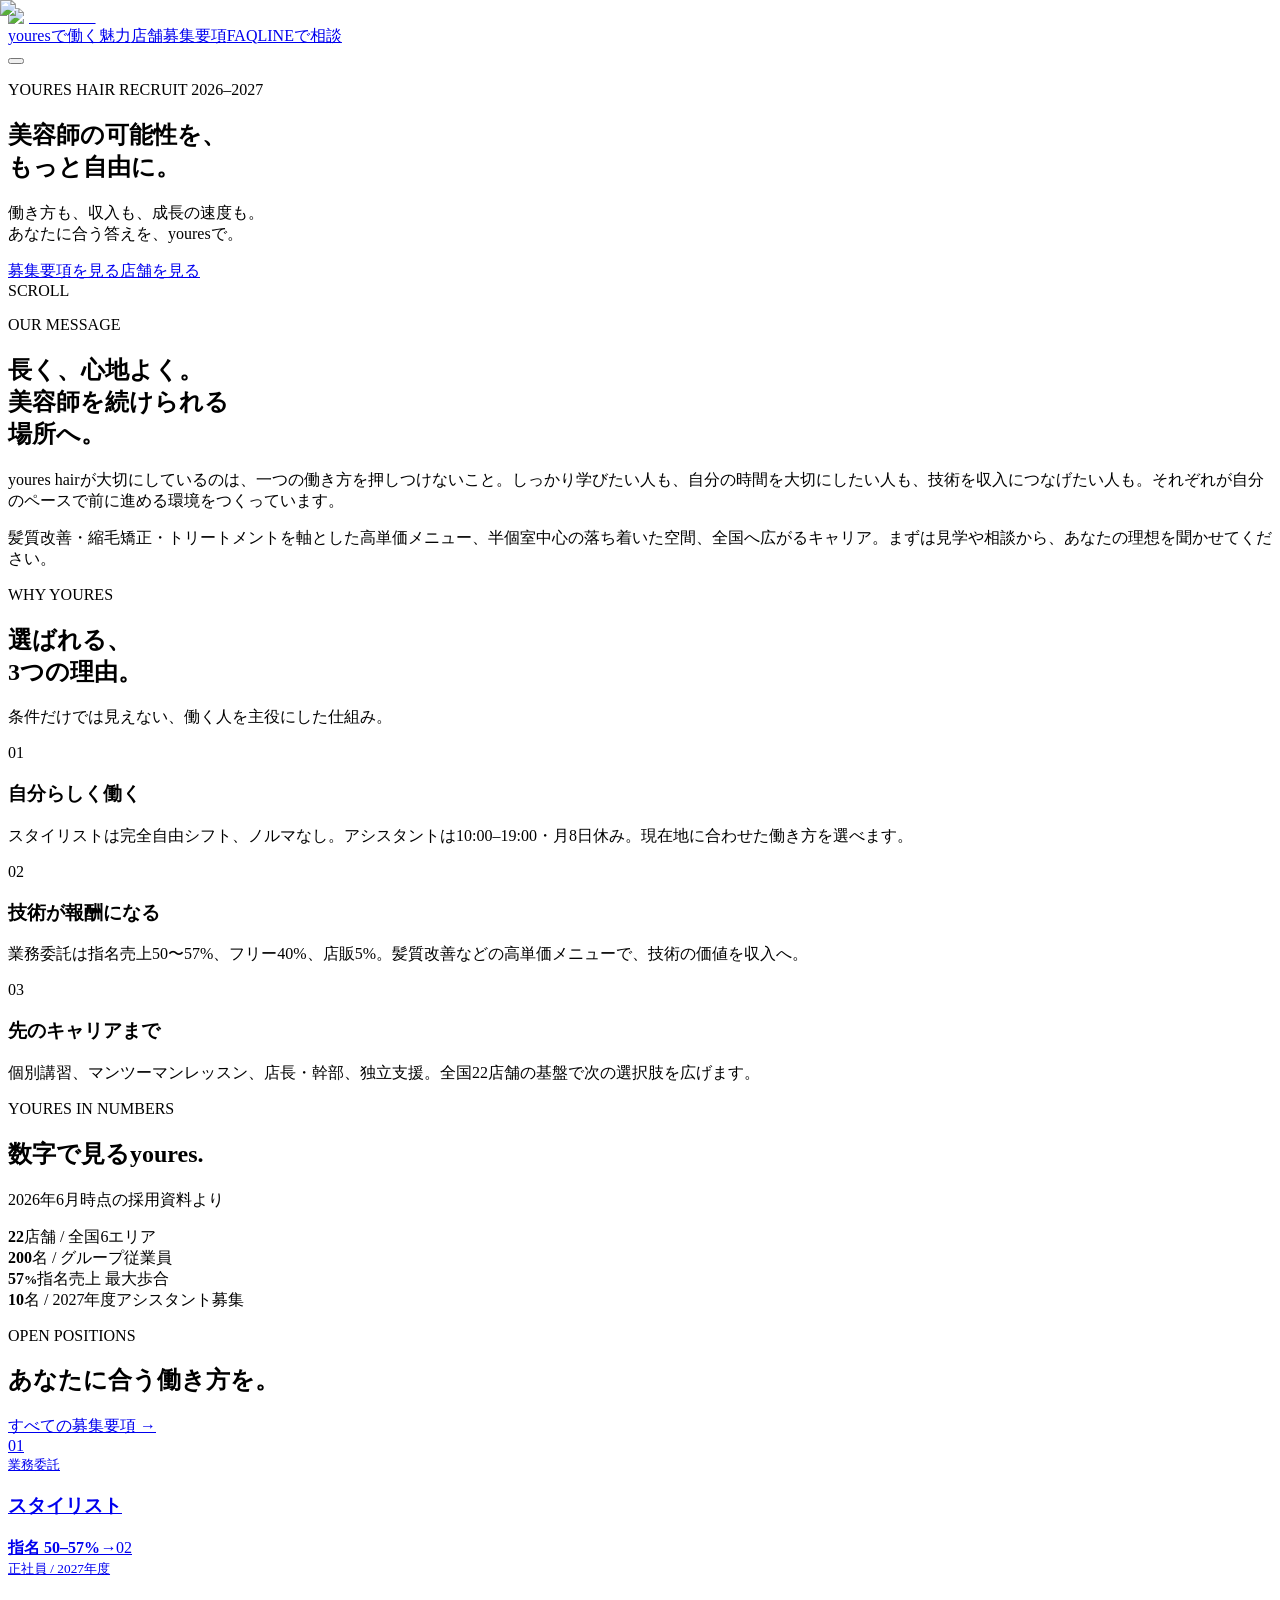
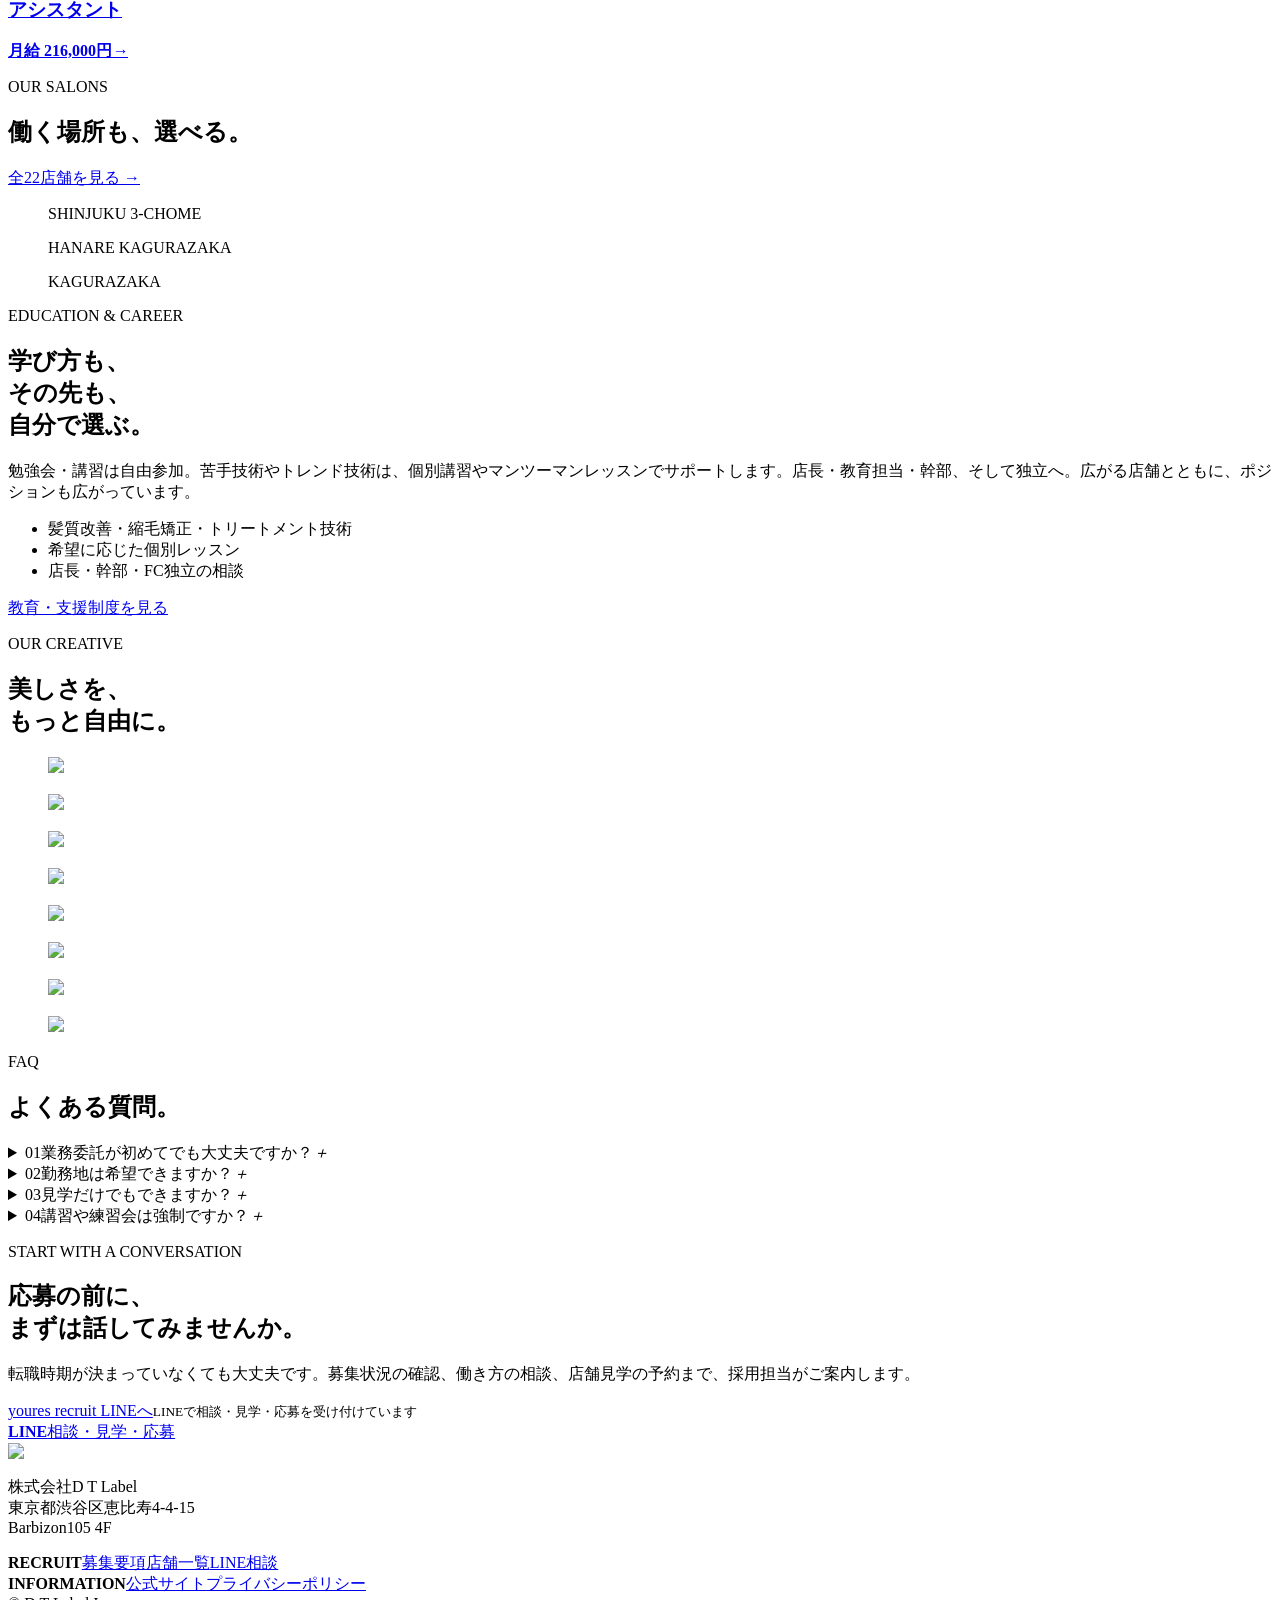
==== commit 6d640163: "Update assistant base salary" ====
--- a/index.html
+++ b/index.html
@@ -1 +1,6 @@
-<!DOCTYPE html><html lang="ja"><head><meta charSet="utf-8"/><meta name="viewport" content="width=device-width, initial-scale=1"/><link rel="preload" as="image" href="/recruit/images/logo.jpg"/><link rel="preload" as="image" href="/recruit/images/recruit-hero-salon-back-profile.jpg"/><link rel="stylesheet" href="/recruit/_next/static/chunks/0snugoaph.3_5.css" data-precedence="next"/><link rel="preload" as="script" fetchPriority="low" href="/recruit/_next/static/chunks/0l_u~hgp.8p7a.js"/><script src="/recruit/_next/static/chunks/12lqo4wcst74c.js" async=""></script><script src="/recruit/_next/static/chunks/0kvuyhn34q76u.js" async=""></script><script src="/recruit/_next/static/chunks/123ku6js67.xn.js" async=""></script><script src="/recruit/_next/static/chunks/turbopack-0.vje1eqv2x2g.js" async=""></script><script src="/recruit/_next/static/chunks/11q-3mtsn6em~.js" async=""></script><script src="/recruit/_next/static/chunks/043ryaxw4ips_.js" async=""></script><script src="/recruit/_next/static/chunks/17tmqb76i~_i8.js" async=""></script><meta name="theme-color" content="#214e3f"/><title>美容師採用｜youres hair</title><meta name="description" content="美容師としての可能性を、もっと自由に。全国22店舗を展開するyoures hairの美容師・アシスタント採用サイト。"/><link rel="canonical" href="https://youres-hair.github.io/recruit/"/><meta property="og:title" content="美容師の可能性を、もっと自由に。｜youres hair RECRUIT"/><meta property="og:description" content="働き方も、収入も、成長の速度も。あなたに合う答えを、youresで。"/><meta property="og:url" content="https://youres-hair.github.io/recruit/"/><meta property="og:site_name" content="youres hair RECRUIT"/><meta property="og:locale" content="ja_JP"/><meta property="og:image" content="https://youres-hair.github.io/recruit/og.png"/><meta property="og:image:width" content="1200"/><meta property="og:image:height" content="630"/><meta property="og:image:alt" content="youres hair RECRUIT"/><meta property="og:type" content="website"/><meta name="twitter:card" content="summary_large_image"/><meta name="twitter:title" content="美容師の可能性を、もっと自由に。｜youres hair RECRUIT"/><meta name="twitter:description" content="働き方も、収入も、成長の速度も。あなたに合う答えを、youresで。"/><meta name="twitter:image" content="https://youres-hair.github.io/recruit/og.png"/><link rel="icon" href="/recruit/icon.svg"/><link rel="apple-touch-icon" href="/recruit/images/logo.jpg"/><script src="/recruit/_next/static/chunks/03~yq9q893hmn.js" noModule=""></script></head><body><div hidden=""><!--$--><!--/$--></div><header class="siteHeader"><a aria-label="youres hair 採用サイト トップ" class="brand" href="/recruit/"><img alt="youres hair" width="140" height="140" decoding="async" data-nimg="1" style="color:transparent" src="/recruit/images/logo.jpg"/></a><nav aria-label="メインナビゲーション"><a href="/recruit/#features">youresで働く魅力</a><a href="/recruit/stores/">店舗</a><a href="/recruit/jobs/">募集要項</a><a href="/recruit/#faq">FAQ</a><a class="navLine" href="https://lin.ee/vSRJiVY" rel="noopener noreferrer" target="_blank">LINEで相談</a></nav><div class="menu"><button aria-controls="mobile-navigation" aria-expanded="false" aria-label="メニューを開く" class="menuButton" type="button"><span></span><span></span></button></div></header><main><section class="hero"><img alt="明るいサロンに立つyoures hairの女性美容師" decoding="async" data-nimg="fill" class="heroImage" style="position:absolute;height:100%;width:100%;left:0;top:0;right:0;bottom:0;color:transparent" src="/recruit/images/recruit-hero-salon-back-profile.jpg"/><div class="heroShade"></div><div class="heroCopy wrap"><p class="eyebrow light">YOURES HAIR RECRUIT 2026–2027</p><h1>美容師の可能性を、<br/>もっと自由に。</h1><p>働き方も、収入も、成長の速度も。<br/>あなたに合う答えを、youresで。</p><div class="heroActions"><a class="button white" href="/recruit/jobs/">募集要項を見る</a><a class="button ghost" href="/recruit/stores/">店舗を見る</a></div></div><div aria-hidden="true" class="scrollHint">SCROLL <span></span></div></section><section class="intro section wrap"><p class="eyebrow">OUR MESSAGE</p><h2>長く、心地よく。<br/>美容師を続けられる<br class="mobileBreak"/>場所へ。</h2><div class="introGrid"><p>youres hairが大切にしているのは、一つの働き方を押しつけないこと。しっかり学びたい人も、自分の時間を大切にしたい人も、技術を収入につなげたい人も。それぞれが自分のペースで前に進める環境をつくっています。</p><p>髪質改善・縮毛矯正・トリートメントを軸とした高単価メニュー、半個室中心の落ち着いた空間、全国へ広がるキャリア。まずは見学や相談から、あなたの理想を聞かせてください。</p></div></section><section class="imageBand"><img alt="youres hair 東新宿店の内装" loading="lazy" decoding="async" data-nimg="fill" style="position:absolute;height:100%;width:100%;left:0;top:0;right:0;bottom:0;color:transparent" src="/recruit/images/salon-higashi-shinjuku.jpg"/></section><section class="section soft" id="features"><div class="wrap"><div class="sectionHead"><div><p class="eyebrow">WHY YOURES</p><h2>選ばれる、<br/>3つの理由。</h2></div><p>条件だけでは見えない、働く人を主役にした仕組み。</p></div><div class="reasonGrid"><article class="reasonCard"><span>01</span><h3>自分らしく働く</h3><p>スタイリストは完全自由シフト、ノルマなし。アシスタントは10:00–19:00・月8日休み。現在地に合わせた働き方を選べます。</p></article><article class="reasonCard"><span>02</span><h3>技術が報酬になる</h3><p>業務委託は指名売上50〜57%、フリー40%、店販5%。髪質改善などの高単価メニューで、技術の価値を収入へ。</p></article><article class="reasonCard"><span>03</span><h3>先のキャリアまで</h3><p>個別講習、マンツーマンレッスン、店長・幹部、独立支援。全国22店舗の基盤で次の選択肢を広げます。</p></article></div></div></section><section class="numbers section wrap"><div class="sectionHead"><div><p class="eyebrow">YOURES IN NUMBERS</p><h2>数字で見るyoures.</h2></div><p>2026年6月時点の採用資料より</p></div><div class="numberGrid"><div><strong>22</strong><span>店舗 / 全国6エリア</span></div><div><strong>200</strong><span>名 / グループ従業員</span></div><div><strong>57<small>%</small></strong><span>指名売上 最大歩合</span></div><div><strong>10</strong><span>名 / 2027年度アシスタント募集</span></div></div></section><section class="section jobsPreview"><div class="wrap"><div class="sectionHead inverse"><div><p class="eyebrow light">OPEN POSITIONS</p><h2>あなたに合う働き方を。</h2></div><a class="textLink light" href="/recruit/jobs/">すべての募集要項 →</a></div><div class="jobRows"><a href="/recruit/jobs/#stylist"><span>01</span><div><small>業務委託</small><h3>スタイリスト</h3></div><strong>指名 50–57%</strong><i aria-hidden="true">→</i></a><a href="/recruit/jobs/#assistant"><span>02</span><div><small>正社員 / 2027年度</small><h3>アシスタント</h3></div><strong>月給 217,000円</strong><i aria-hidden="true">→</i></a></div></div></section><section class="section storesPreview wrap"><div class="sectionHead"><div><p class="eyebrow">OUR SALONS</p><h2>働く場所も、選べる。</h2></div><a class="textLink" href="/recruit/stores/">全22店舗を見る →</a></div><div class="photoGrid"><figure class="wide"><img alt="新宿三丁目店の内装" loading="lazy" decoding="async" data-nimg="fill" style="position:absolute;height:100%;width:100%;left:0;top:0;right:0;bottom:0;color:transparent" src="/recruit/images/salon-shinjuku-sanchome.jpg"/><figcaption>SHINJUKU 3-CHOME</figcaption></figure><figure><img alt="HANARE神楽坂の内装" loading="lazy" decoding="async" data-nimg="fill" style="position:absolute;height:100%;width:100%;left:0;top:0;right:0;bottom:0;color:transparent" src="/recruit/images/salon-hanare-kagurazaka.jpg"/><figcaption>HANARE KAGURAZAKA</figcaption></figure><figure><img alt="神楽坂店の内装" loading="lazy" decoding="async" data-nimg="fill" style="position:absolute;height:100%;width:100%;left:0;top:0;right:0;bottom:0;color:transparent" src="/recruit/images/salon-kagurazaka.jpg"/><figcaption>KAGURAZAKA</figcaption></figure></div></section><section class="section career"><div class="wrap careerGrid"><div class="careerPhoto"><img alt="youres hairのヘアスタイル" loading="lazy" decoding="async" data-nimg="fill" style="position:absolute;height:100%;width:100%;left:0;top:0;right:0;bottom:0;color:transparent" src="/recruit/images/hair-style-flowing-brown.jpg"/></div><div><p class="eyebrow">EDUCATION &amp; CAREER</p><h2>学び方も、<br/>その先も、<br class="mobileBreak"/>自分で選ぶ。</h2><p>勉強会・講習は自由参加。苦手技術やトレンド技術は、個別講習やマンツーマンレッスンでサポートします。店長・教育担当・幹部、そして独立へ。広がる店舗とともに、ポジションも広がっています。</p><ul><li>髪質改善・縮毛矯正・トリートメント技術</li><li>希望に応じた個別レッスン</li><li>店長・幹部・FC独立の相談</li></ul><a class="button dark" href="/recruit/jobs/#support">教育・支援制度を見る</a></div></div></section><section class="section gallery"><div class="wrap"><p class="eyebrow">OUR CREATIVE</p><h2>美しさを、<br/>もっと自由に。</h2></div><div aria-label="youres hair AIモデルのヘアスタイル" class="styleStrip"><figure><img alt="AIモデル01の右横顔ヘアスタイル" loading="lazy" width="675" height="1200" decoding="async" data-nimg="1" style="color:transparent" src="/recruit/images/ai-model-01-profile.jpg"/></figure><figure><img alt="AIモデル02の右横顔ヘアスタイル" loading="lazy" width="675" height="1200" decoding="async" data-nimg="1" style="color:transparent" src="/recruit/images/ai-model-02-profile.jpg"/></figure><figure><img alt="AIモデル03の右横顔ヘアスタイル" loading="lazy" width="675" height="1200" decoding="async" data-nimg="1" style="color:transparent" src="/recruit/images/ai-model-03-profile.jpg"/></figure><figure><img alt="AIモデル04の右横顔ヘアスタイル" loading="lazy" width="675" height="1200" decoding="async" data-nimg="1" style="color:transparent" src="/recruit/images/ai-model-04-profile.jpg"/></figure><figure><img alt="AIモデル05の右横顔ヘアスタイル" loading="lazy" width="675" height="1200" decoding="async" data-nimg="1" style="color:transparent" src="/recruit/images/ai-model-05-profile.jpg"/></figure><figure><img alt="AIモデル06の右横顔ヘアスタイル" loading="lazy" width="675" height="1200" decoding="async" data-nimg="1" style="color:transparent" src="/recruit/images/ai-model-06-profile.jpg"/></figure><figure><img alt="AIモデル07の右横顔ヘアスタイル" loading="lazy" width="675" height="1200" decoding="async" data-nimg="1" style="color:transparent" src="/recruit/images/ai-model-07-profile.jpg"/></figure><figure><img alt="AIモデル08の右横顔ヘアスタイル" loading="lazy" width="675" height="1200" decoding="async" data-nimg="1" style="color:transparent" src="/recruit/images/ai-model-08-profile.jpg"/></figure></div></section><section class="section faq wrap" id="faq"><div class="sectionHead"><div><p class="eyebrow">FAQ</p><h2>よくある質問。</h2></div></div><div class="faqList"><details><summary><span>0<!-- -->1</span>業務委託が初めてでも大丈夫ですか？<i aria-hidden="true">＋</i></summary><p>はい。入社3カ月の保証給制度があり、提携税理士の紹介や確定申告の相談もできます。</p></details><details><summary><span>0<!-- -->2</span>勤務地は希望できますか？<i aria-hidden="true">＋</i></summary><p>本人の希望を優先して決定します。東京希望の方が地方店舗へ配属されることはありません。</p></details><details><summary><span>0<!-- -->3</span>見学だけでもできますか？<i aria-hidden="true">＋</i></summary><p>できます。来店でのサロン見学に加え、遠方の方向けにオンライン説明も行っています。</p></details><details><summary><span>0<!-- -->4</span>講習や練習会は強制ですか？<i aria-hidden="true">＋</i></summary><p>業務委託スタイリストの勉強会・講習は自由参加です。希望に応じた個別サポートも相談できます。</p></details></div></section><section class="lineCta"><div class="wrap"><p class="eyebrow light">START WITH A CONVERSATION</p><h2>応募の前に、<br class="responsiveBreak"/>まずは話してみませんか。</h2><p>転職時期が決まっていなくても大丈夫です。募集状況の確認、働き方の相談、店舗見学の予約まで、採用担当がご案内します。</p><a class="button white" href="https://lin.ee/vSRJiVY" rel="noopener noreferrer" target="_blank">youres recruit LINEへ</a><small>LINEで相談・見学・応募を受け付けています</small></div></section><a aria-label="LINEで相談・見学・応募" class="fixedLine" href="https://lin.ee/vSRJiVY" rel="noopener noreferrer" target="_blank"><b>LINE</b><span>相談・見学・応募</span></a></main><footer><div class="wrap footerGrid"><div><img alt="youres hair" loading="lazy" width="120" height="120" decoding="async" data-nimg="1" style="color:transparent" src="/recruit/images/logo.jpg"/><p>株式会社D T Label<br/>東京都渋谷区恵比寿4-4-15<br/>Barbizon105 4F</p></div><div><strong>RECRUIT</strong><a href="/recruit/jobs/">募集要項</a><a href="/recruit/stores/">店舗一覧</a><a href="/recruit/line/">LINE相談</a></div><div><strong>INFORMATION</strong><a href="https://youres-hair.com/" rel="noopener noreferrer" target="_blank">公式サイト</a><a href="/recruit/privacy/">プライバシーポリシー</a></div></div><div class="wrap copyright">© D T Label Inc.</div></footer><!--$--><!--/$--><script src="/recruit/_next/static/chunks/0l_u~hgp.8p7a.js" id="_R_" async=""></script><script>(self.__next_f=self.__next_f||[]).push([0])</script><script>self.__next_f.push([1,"1:\"$Sreact.fragment\"\n2:I[22378,[\"/recruit/_next/static/chunks/11q-3mtsn6em~.js\",\"/recruit/_next/static/chunks/043ryaxw4ips_.js\"],\"default\"]\n3:I[99582,[\"/recruit/_next/static/chunks/11q-3mtsn6em~.js\",\"/recruit/_next/static/chunks/043ryaxw4ips_.js\"],\"default\"]\n4:I[6226,[\"/recruit/_next/static/chunks/11q-3mtsn6em~.js\",\"/recruit/_next/static/chunks/043ryaxw4ips_.js\",\"/recruit/_next/static/chunks/17tmqb76i~_i8.js\"],\"\"]\n5:I[98127,[\"/recruit/_next/static/chunks/11q-3mtsn6em~.js\",\"/recruit/_next/static/chunks/043ryaxw4ips_.js\",\"/recruit/_next/static/chunks/17tmqb76i~_i8.js\"],\"Image\"]\n6:I[23758,[\"/recruit/_next/static/chunks/11q-3mtsn6em~.js\",\"/recruit/_next/static/chunks/043ryaxw4ips_.js\",\"/recruit/_next/static/chunks/17tmqb76i~_i8.js\"],\"MobileMenu\"]\n13:I[95394,[\"/recruit/_next/static/chunks/11q-3mtsn6em~.js\",\"/recruit/_next/static/chunks/043ryaxw4ips_.js\"],\"default\",1]\n:HL[\"/recruit/_next/static/chunks/0snugoaph.3_5.css\",\"style\"]\n"])</script><script>self.__next_f.push([1,"0:{\"P\":null,\"c\":[\"\",\"\"],\"q\":\"\",\"i\":false,\"f\":[[[\"\",{\"children\":[\"__PAGE__\",{}]},\"$undefined\",\"$undefined\",16],[[\"$\",\"$1\",\"c\",{\"children\":[[[\"$\",\"link\",\"0\",{\"rel\":\"stylesheet\",\"href\":\"/recruit/_next/static/chunks/0snugoaph.3_5.css\",\"precedence\":\"next\",\"crossOrigin\":\"$undefined\",\"nonce\":\"$undefined\"}],[\"$\",\"script\",\"script-0\",{\"src\":\"/recruit/_next/static/chunks/11q-3mtsn6em~.js\",\"async\":true,\"nonce\":\"$undefined\"}],[\"$\",\"script\",\"script-1\",{\"src\":\"/recruit/_next/static/chunks/043ryaxw4ips_.js\",\"async\":true,\"nonce\":\"$undefined\"}]],[\"$\",\"html\",null,{\"lang\":\"ja\",\"children\":[\"$\",\"body\",null,{\"children\":[\"$\",\"$L2\",null,{\"parallelRouterKey\":\"children\",\"error\":\"$undefined\",\"errorStyles\":\"$undefined\",\"errorScripts\":\"$undefined\",\"template\":[\"$\",\"$L3\",null,{}],\"templateStyles\":\"$undefined\",\"templateScripts\":\"$undefined\",\"notFound\":[[[\"$\",\"header\",null,{\"className\":\"siteHeader\",\"children\":[[\"$\",\"$L4\",null,{\"aria-label\":\"youres hair 採用サイト トップ\",\"className\":\"brand\",\"href\":\"/\",\"children\":[\"$\",\"$L5\",null,{\"alt\":\"youres hair\",\"height\":140,\"priority\":true,\"sizes\":\"120px\",\"src\":\"/recruit/images/logo.jpg\",\"width\":140}]}],[\"$\",\"nav\",null,{\"aria-label\":\"メインナビゲーション\",\"children\":[[\"$\",\"$L4\",null,{\"href\":\"/#features\",\"children\":\"youresで働く魅力\"}],[\"$\",\"$L4\",null,{\"href\":\"/stores\",\"children\":\"店舗\"}],[\"$\",\"$L4\",null,{\"href\":\"/jobs\",\"children\":\"募集要項\"}],[\"$\",\"$L4\",null,{\"href\":\"/#faq\",\"children\":\"FAQ\"}],[\"$\",\"a\",null,{\"className\":\"navLine\",\"href\":\"https://lin.ee/vSRJiVY\",\"rel\":\"noopener noreferrer\",\"target\":\"_blank\",\"children\":\"LINEで相談\"}]]}],[\"$\",\"$L6\",null,{}]]}],[\"$\",\"main\",null,{\"className\":\"notFound\",\"children\":[[\"$\",\"span\",null,{\"aria-hidden\":\"true\",\"children\":\"404\"}],[\"$\",\"h1\",null,{\"children\":\"ページが見つかりません。\"}],[\"$\",\"p\",null,{\"children\":\"URLが変更されたか、ページが削除された可能性があります。\"}],[\"$\",\"$L4\",null,{\"className\":\"button dark\",\"href\":\"/\",\"children\":\"トップへ戻る\"}]]}]],[]],\"forbidden\":\"$undefined\",\"unauthorized\":\"$undefined\"}]}]}]]}],{\"children\":[[\"$\",\"$1\",\"c\",{\"children\":[[[\"$\",\"header\",null,{\"className\":\"siteHeader\",\"children\":[[\"$\",\"$L4\",null,{\"aria-label\":\"youres hair 採用サイト トップ\",\"className\":\"brand\",\"href\":\"/\",\"children\":[\"$\",\"$L5\",null,{\"alt\":\"youres hair\",\"height\":140,\"priority\":true,\"sizes\":\"120px\",\"src\":\"/recruit/images/logo.jpg\",\"width\":140}]}],[\"$\",\"nav\",null,{\"aria-label\":\"メインナビゲーション\",\"children\":[[\"$\",\"$L4\",null,{\"href\":\"/#features\",\"children\":\"youresで働く魅力\"}],[\"$\",\"$L4\",null,{\"href\":\"/stores\",\"children\":\"店舗\"}],[\"$\",\"$L4\",null,{\"href\":\"/jobs\",\"children\":\"募集要項\"}],[\"$\",\"$L4\",null,{\"href\":\"/#faq\",\"children\":\"FAQ\"}],[\"$\",\"a\",null,{\"className\":\"navLine\",\"href\":\"https://lin.ee/vSRJiVY\",\"rel\":\"noopener noreferrer\",\"target\":\"_blank\",\"children\":\"LINEで相談\"}]]}],[\"$\",\"$L6\",null,{}]]}],[\"$\",\"main\",null,{\"children\":[[\"$\",\"section\",null,{\"className\":\"hero\",\"children\":[[\"$\",\"$L5\",null,{\"alt\":\"明るいサロンに立つyoures hairの女性美容師\",\"className\":\"heroImage\",\"fill\":true,\"priority\":true,\"sizes\":\"100vw\",\"src\":\"/recruit/images/recruit-hero-salon-back-profile.jpg\"}],[\"$\",\"div\",null,{\"className\":\"heroShade\"}],[\"$\",\"div\",null,{\"className\":\"heroCopy wrap\",\"children\":[[\"$\",\"p\",null,{\"className\":\"eyebrow light\",\"children\":\"YOURES HAIR RECRUIT 2026–2027\"}],[\"$\",\"h1\",null,{\"children\":[\"美容師の可能性を、\",[\"$\",\"br\",null,{}],\"もっと自由に。\"]}],[\"$\",\"p\",null,{\"children\":[\"働き方も、収入も、成長の速度も。\",[\"$\",\"br\",null,{}],\"あなたに合う答えを、youresで。\"]}],[\"$\",\"div\",null,{\"className\":\"heroActions\",\"children\":[[\"$\",\"$L4\",null,{\"className\":\"button white\",\"href\":\"/jobs\",\"children\":\"募集要項を見る\"}],[\"$\",\"$L4\",null,{\"className\":\"button ghost\",\"href\":\"/stores\",\"children\":\"店舗を見る\"}]]}]]}],[\"$\",\"div\",null,{\"aria-hidden\":\"true\",\"className\":\"scrollHint\",\"children\":[\"SCROLL \",[\"$\",\"span\",null,{}]]}]]}],[\"$\",\"section\",null,{\"className\":\"intro section wrap\",\"children\":[[\"$\",\"p\",null,{\"className\":\"eyebrow\",\"children\":\"OUR MESSAGE\"}],[\"$\",\"h2\",null,{\"children\":[\"長く、心地よく。\",[\"$\",\"br\",null,{}],\"美容師を続けられる\",[\"$\",\"br\",null,{\"className\":\"mobileBreak\"}],\"場所へ。\"]}],[\"$\",\"div\",null,{\"className\":\"introGrid\",\"children\":[[\"$\",\"p\",null,{\"children\":\"youres hairが大切にしているのは、一つの働き方を押しつけないこと。しっかり学びたい人も、自分の時間を大切にしたい人も、技術を収入につなげたい人も。それぞれが自分のペースで前に進める環境をつくっています。\"}],[\"$\",\"p\",null,{\"children\":\"髪質改善・縮毛矯正・トリートメントを軸とした高単価メニュー、半個室中心の落ち着いた空間、全国へ広がるキャリア。まずは見学や相談から、あなたの理想を聞かせてください。\"}]]}]]}],[\"$\",\"section\",null,{\"className\":\"imageBand\",\"children\":[\"$\",\"$L5\",null,{\"alt\":\"youres hair 東新宿店の内装\",\"fill\":true,\"sizes\":\"100vw\",\"src\":\"/recruit/images/salon-higashi-shinjuku.jpg\"}]}],[\"$\",\"section\",null,{\"className\":\"section soft\",\"id\":\"features\",\"children\":[\"$\",\"div\",null,{\"className\":\"wrap\",\"children\":[[\"$\",\"div\",null,{\"className\":\"sectionHead\",\"children\":[[\"$\",\"div\",null,{\"children\":[[\"$\",\"p\",null,{\"className\":\"eyebrow\",\"children\":\"WHY YOURES\"}],[\"$\",\"h2\",null,{\"children\":[\"選ばれる、\",[\"$\",\"br\",null,{}],\"3つの理由。\"]}]]}],[\"$\",\"p\",null,{\"children\":\"条件だけでは見えない、働く人を主役にした仕組み。\"}]]}],[\"$\",\"div\",null,{\"className\":\"reasonGrid\",\"children\":[[\"$\",\"article\",\"01\",{\"className\":\"reasonCard\",\"children\":[[\"$\",\"span\",null,{\"children\":\"01\"}],[\"$\",\"h3\",null,{\"children\":\"自分らしく働く\"}],[\"$\",\"p\",null,{\"children\":\"スタイリストは完全自由シフト、ノルマなし。アシスタントは10:00–19:00・月8日休み。現在地に合わせた働き方を選べます。\"}]]}],[\"$\",\"article\",\"02\",{\"className\":\"reasonCard\",\"children\":[[\"$\",\"span\",null,{\"children\":\"02\"}],[\"$\",\"h3\",null,{\"children\":\"技術が報酬になる\"}],[\"$\",\"p\",null,{\"children\":\"業務委託は指名売上50〜57%、フリー40%、店販5%。髪質改善などの高単価メニューで、技術の価値を収入へ。\"}]]}],\"$L7\"]}]]}]}],\"$L8\",\"$L9\",\"$La\",\"$Lb\",\"$Lc\",\"$Ld\",\"$Le\"]}],\"$Lf\"],[\"$L10\"],\"$L11\"]}],{},null,false,null]},null,false,null],\"$L12\",false]],\"m\":\"$undefined\",\"G\":[\"$13\",[\"$L14\"]],\"S\":true,\"h\":null,\"s\":\"$undefined\",\"l\":\"$undefined\",\"p\":\"$undefined\",\"d\":\"$undefined\",\"b\":\"agA_FC80Ofyt38e8EqJJv\"}\n"])</script><script>self.__next_f.push([1,"15:I[25326,[\"/recruit/_next/static/chunks/11q-3mtsn6em~.js\",\"/recruit/_next/static/chunks/043ryaxw4ips_.js\"],\"OutletBoundary\"]\n16:\"$Sreact.suspense\"\n18:I[25326,[\"/recruit/_next/static/chunks/11q-3mtsn6em~.js\",\"/recruit/_next/static/chunks/043ryaxw4ips_.js\"],\"ViewportBoundary\"]\n1a:I[25326,[\"/recruit/_next/static/chunks/11q-3mtsn6em~.js\",\"/recruit/_next/static/chunks/043ryaxw4ips_.js\"],\"MetadataBoundary\"]\n7:[\"$\",\"article\",\"03\",{\"className\":\"reasonCard\",\"children\":[[\"$\",\"span\",null,{\"children\":\"03\"}],[\"$\",\"h3\",null,{\"children\":\"先のキャリアまで\"}],[\"$\",\"p\",null,{\"children\":\"個別講習、マンツーマンレッスン、店長・幹部、独立支援。全国22店舗の基盤で次の選択肢を広げます。\"}]]}]\n8:[\"$\",\"section\",null,{\"className\":\"numbers section wrap\",\"children\":[[\"$\",\"div\",null,{\"className\":\"sectionHead\",\"children\":[[\"$\",\"div\",null,{\"children\":[[\"$\",\"p\",null,{\"className\":\"eyebrow\",\"children\":\"YOURES IN NUMBERS\"}],[\"$\",\"h2\",null,{\"children\":\"数字で見るyoures.\"}]]}],[\"$\",\"p\",null,{\"children\":\"2026年6月時点の採用資料より\"}]]}],[\"$\",\"div\",null,{\"className\":\"numberGrid\",\"children\":[[\"$\",\"div\",null,{\"children\":[[\"$\",\"strong\",null,{\"children\":\"22\"}],[\"$\",\"span\",null,{\"children\":\"店舗 / 全国6エリア\"}]]}],[\"$\",\"div\",null,{\"children\":[[\"$\",\"strong\",null,{\"children\":\"200\"}],[\"$\",\"span\",null,{\"children\":\"名 / グループ従業員\"}]]}],[\"$\",\"div\",null,{\"children\":[[\"$\",\"strong\",null,{\"children\":[\"57\",[\"$\",\"small\",null,{\"children\":\"%\"}]]}],[\"$\",\"span\",null,{\"children\":\"指名売上 最大歩合\"}]]}],[\"$\",\"div\",null,{\"children\":[[\"$\",\"strong\",null,{\"children\":\"10\"}],[\"$\",\"span\",null,{\"children\":\"名 / 2027年度アシスタント募集\"}]]}]]}]]}]\n9:[\"$\",\"section\",null,{\"className\":\"section jobsPreview\",\"children\":[\"$\",\"div\",null,{\"className\":\"wrap\",\"children\":[[\"$\",\"div\",null,{\"className\":\"sectionHead inverse\",\"children\":[[\"$\",\"div\",null,{\"children\":[[\"$\",\"p\",null,{\"className\":\"eyebrow light\",\"children\":\"OPEN POSITIONS\"}],[\"$\",\"h2\",null,{\"children\":\"あなたに合う働き方を。\"}]]}],[\"$\",\"$L4\",null,{\"className\":\"textLink light\",\"href\":\"/jobs\",\"children\":\"すべての募集要項 →\"}]]}],[\"$\",\"div\",null,{\"className\":\"jobRows\",\"children\":[[\"$\",\"$L4\",null,{\"href\":\"/jobs#stylist\",\"children\":[[\"$\",\"span\",null,{\"children\":\"01\"}],[\"$\",\"div\",null,{\"children\":[[\"$\",\"small\",null,{\"children\":\"業務委託\"}],[\"$\",\"h3\",null,{\"children\":\"スタイリスト\"}]]}],[\"$\",\"strong\",null,{\"children\":\"指名 50–57%\"}],[\"$\",\"i\",null,{\"aria-hidden\":\"true\",\"children\":\"→\"}]]}],[\"$\",\"$L4\",null,{\"href\":\"/jobs#assistant\",\"children\":[[\"$\",\"span\",null,{\"children\":\"02\"}],[\"$\",\"div\",null,{\"children\":[[\"$\",\"small\",null,{\"children\":\"正社員 / 2027年度\"}],[\"$\",\"h3\",null,{\"children\":\"アシスタント\"}]]}],[\"$\",\"strong\",null,{\"children\":\"月給 217,000円\"}],[\"$\",\"i\",null,{\"aria-hidden\":\"true\",\"children\":\"→\"}]]}]]}]]}]}]\na:[\"$\",\"section\",null,{\"className\":\"section storesPreview wrap\",\"children\":[[\"$\",\"div\",null,{\"className\":\"sectionHead\",\"children\":[[\"$\",\"div\",null,{\"children\":[[\"$\",\"p\",null,{\"className\":\"eyebrow\",\"children\":\"OUR SALONS\"}],[\"$\",\"h2\",null,{\"children\":\"働く場所も、選べる。\"}]]}],[\"$\",\"$L4\",null,{\"className\":\"textLink\",\"href\":\"/stores\",\"children\":\"全22店舗を見る →\"}]]}],[\"$\",\"div\",null,{\"className\":\"photoGrid\",\"children\":[[\"$\",\"figure\",null,{\"className\":\"wide\",\"children\":[[\"$\",\"$L5\",null,{\"alt\":\"新宿三丁目店の内装\",\"fill\":true,\"sizes\":\"(max-width: 800px) 100vw, 66vw\",\"src\":\"/recruit/images/salon-shinjuku-sanchome.jpg\"}],[\"$\",\"figcaption\",null,{\"children\":\"SHINJUKU 3-CHOME\"}]]}],[\"$\",\"figure\",null,{\"children\":[[\"$\",\"$L5\",null,{\"alt\":\"HANARE神楽坂の内装\",\"fill\":true,\"sizes\":\"(max-width: 800px) 100vw, 33vw\",\"src\":\"/recruit/images/salon-hanare-kagurazaka.jpg\"}],[\"$\",\"figcaption\",null,{\"children\":\"HANARE KAGURAZAKA\"}]]}],[\"$\",\"figure\",null,{\"children\":[[\"$\",\"$L5\",null,{\"alt\":\"神楽坂店の内装\",\"fill\":true,\"sizes\":\"(max-width: 800px) 100vw, 33vw\",\"src\":\"/recruit/images/salon-kagurazaka.jpg\"}],[\"$\",\"figcaption\",null,{\"children\":\"KAGURAZAKA\"}]]}]]}]]}"])</script><script>self.__next_f.push([1,"]\nb:[\"$\",\"section\",null,{\"className\":\"section career\",\"children\":[\"$\",\"div\",null,{\"className\":\"wrap careerGrid\",\"children\":[[\"$\",\"div\",null,{\"className\":\"careerPhoto\",\"children\":[\"$\",\"$L5\",null,{\"alt\":\"youres hairのヘアスタイル\",\"fill\":true,\"sizes\":\"(max-width: 800px) 100vw, 45vw\",\"src\":\"/recruit/images/hair-style-flowing-brown.jpg\"}]}],[\"$\",\"div\",null,{\"children\":[[\"$\",\"p\",null,{\"className\":\"eyebrow\",\"children\":\"EDUCATION \u0026 CAREER\"}],[\"$\",\"h2\",null,{\"children\":[\"学び方も、\",[\"$\",\"br\",null,{}],\"その先も、\",[\"$\",\"br\",null,{\"className\":\"mobileBreak\"}],\"自分で選ぶ。\"]}],[\"$\",\"p\",null,{\"children\":\"勉強会・講習は自由参加。苦手技術やトレンド技術は、個別講習やマンツーマンレッスンでサポートします。店長・教育担当・幹部、そして独立へ。広がる店舗とともに、ポジションも広がっています。\"}],[\"$\",\"ul\",null,{\"children\":[[\"$\",\"li\",null,{\"children\":\"髪質改善・縮毛矯正・トリートメント技術\"}],[\"$\",\"li\",null,{\"children\":\"希望に応じた個別レッスン\"}],[\"$\",\"li\",null,{\"children\":\"店長・幹部・FC独立の相談\"}]]}],[\"$\",\"$L4\",null,{\"className\":\"button dark\",\"href\":\"/jobs#support\",\"children\":\"教育・支援制度を見る\"}]]}]]}]}]\n"])</script><script>self.__next_f.push([1,"c:[\"$\",\"section\",null,{\"className\":\"section gallery\",\"children\":[[\"$\",\"div\",null,{\"className\":\"wrap\",\"children\":[[\"$\",\"p\",null,{\"className\":\"eyebrow\",\"children\":\"OUR CREATIVE\"}],[\"$\",\"h2\",null,{\"children\":[\"美しさを、\",[\"$\",\"br\",null,{}],\"もっと自由に。\"]}]]}],[\"$\",\"div\",null,{\"aria-label\":\"youres hair AIモデルのヘアスタイル\",\"className\":\"styleStrip\",\"children\":[[\"$\",\"figure\",\"/images/ai-model-01-profile.jpg\",{\"children\":[\"$\",\"$L5\",null,{\"alt\":\"AIモデル01の右横顔ヘアスタイル\",\"height\":1200,\"sizes\":\"(max-width: 640px) 78vw, (max-width: 900px) 38vw, 25vw\",\"src\":\"/recruit/images/ai-model-01-profile.jpg\",\"width\":675}]}],[\"$\",\"figure\",\"/images/ai-model-02-profile.jpg\",{\"children\":[\"$\",\"$L5\",null,{\"alt\":\"AIモデル02の右横顔ヘアスタイル\",\"height\":1200,\"sizes\":\"(max-width: 640px) 78vw, (max-width: 900px) 38vw, 25vw\",\"src\":\"/recruit/images/ai-model-02-profile.jpg\",\"width\":675}]}],[\"$\",\"figure\",\"/images/ai-model-03-profile.jpg\",{\"children\":[\"$\",\"$L5\",null,{\"alt\":\"AIモデル03の右横顔ヘアスタイル\",\"height\":1200,\"sizes\":\"(max-width: 640px) 78vw, (max-width: 900px) 38vw, 25vw\",\"src\":\"/recruit/images/ai-model-03-profile.jpg\",\"width\":675}]}],[\"$\",\"figure\",\"/images/ai-model-04-profile.jpg\",{\"children\":[\"$\",\"$L5\",null,{\"alt\":\"AIモデル04の右横顔ヘアスタイル\",\"height\":1200,\"sizes\":\"(max-width: 640px) 78vw, (max-width: 900px) 38vw, 25vw\",\"src\":\"/recruit/images/ai-model-04-profile.jpg\",\"width\":675}]}],[\"$\",\"figure\",\"/images/ai-model-05-profile.jpg\",{\"children\":[\"$\",\"$L5\",null,{\"alt\":\"AIモデル05の右横顔ヘアスタイル\",\"height\":1200,\"sizes\":\"(max-width: 640px) 78vw, (max-width: 900px) 38vw, 25vw\",\"src\":\"/recruit/images/ai-model-05-profile.jpg\",\"width\":675}]}],[\"$\",\"figure\",\"/images/ai-model-06-profile.jpg\",{\"children\":[\"$\",\"$L5\",null,{\"alt\":\"AIモデル06の右横顔ヘアスタイル\",\"height\":1200,\"sizes\":\"(max-width: 640px) 78vw, (max-width: 900px) 38vw, 25vw\",\"src\":\"/recruit/images/ai-model-06-profile.jpg\",\"width\":675}]}],[\"$\",\"figure\",\"/images/ai-model-07-profile.jpg\",{\"children\":[\"$\",\"$L5\",null,{\"alt\":\"AIモデル07の右横顔ヘアスタイル\",\"height\":1200,\"sizes\":\"(max-width: 640px) 78vw, (max-width: 900px) 38vw, 25vw\",\"src\":\"/recruit/images/ai-model-07-profile.jpg\",\"width\":675}]}],[\"$\",\"figure\",\"/images/ai-model-08-profile.jpg\",{\"children\":[\"$\",\"$L5\",null,{\"alt\":\"AIモデル08の右横顔ヘアスタイル\",\"height\":1200,\"sizes\":\"(max-width: 640px) 78vw, (max-width: 900px) 38vw, 25vw\",\"src\":\"/recruit/images/ai-model-08-profile.jpg\",\"width\":675}]}]]}]]}]\n"])</script><script>self.__next_f.push([1,"d:[\"$\",\"section\",null,{\"className\":\"section faq wrap\",\"id\":\"faq\",\"children\":[[\"$\",\"div\",null,{\"className\":\"sectionHead\",\"children\":[\"$\",\"div\",null,{\"children\":[[\"$\",\"p\",null,{\"className\":\"eyebrow\",\"children\":\"FAQ\"}],[\"$\",\"h2\",null,{\"children\":\"よくある質問。\"}]]}]}],[\"$\",\"div\",null,{\"className\":\"faqList\",\"children\":[[\"$\",\"details\",\"業務委託が初めてでも大丈夫ですか？\",{\"children\":[[\"$\",\"summary\",null,{\"children\":[[\"$\",\"span\",null,{\"children\":[\"0\",1]}],\"業務委託が初めてでも大丈夫ですか？\",[\"$\",\"i\",null,{\"aria-hidden\":\"true\",\"children\":\"＋\"}]]}],[\"$\",\"p\",null,{\"children\":\"はい。入社3カ月の保証給制度があり、提携税理士の紹介や確定申告の相談もできます。\"}]]}],[\"$\",\"details\",\"勤務地は希望できますか？\",{\"children\":[[\"$\",\"summary\",null,{\"children\":[[\"$\",\"span\",null,{\"children\":[\"0\",2]}],\"勤務地は希望できますか？\",[\"$\",\"i\",null,{\"aria-hidden\":\"true\",\"children\":\"＋\"}]]}],[\"$\",\"p\",null,{\"children\":\"本人の希望を優先して決定します。東京希望の方が地方店舗へ配属されることはありません。\"}]]}],[\"$\",\"details\",\"見学だけでもできますか？\",{\"children\":[[\"$\",\"summary\",null,{\"children\":[[\"$\",\"span\",null,{\"children\":[\"0\",3]}],\"見学だけでもできますか？\",[\"$\",\"i\",null,{\"aria-hidden\":\"true\",\"children\":\"＋\"}]]}],[\"$\",\"p\",null,{\"children\":\"できます。来店でのサロン見学に加え、遠方の方向けにオンライン説明も行っています。\"}]]}],[\"$\",\"details\",\"講習や練習会は強制ですか？\",{\"children\":[[\"$\",\"summary\",null,{\"children\":[[\"$\",\"span\",null,{\"children\":[\"0\",4]}],\"講習や練習会は強制ですか？\",[\"$\",\"i\",null,{\"aria-hidden\":\"true\",\"children\":\"＋\"}]]}],[\"$\",\"p\",null,{\"children\":\"業務委託スタイリストの勉強会・講習は自由参加です。希望に応じた個別サポートも相談できます。\"}]]}]]}]]}]\n"])</script><script>self.__next_f.push([1,"e:[[\"$\",\"section\",null,{\"className\":\"lineCta\",\"children\":[\"$\",\"div\",null,{\"className\":\"wrap\",\"children\":[[\"$\",\"p\",null,{\"className\":\"eyebrow light\",\"children\":\"START WITH A CONVERSATION\"}],[\"$\",\"h2\",null,{\"children\":[\"応募の前に、\",[\"$\",\"br\",null,{\"className\":\"responsiveBreak\"}],\"まずは話してみませんか。\"]}],[\"$\",\"p\",null,{\"children\":\"転職時期が決まっていなくても大丈夫です。募集状況の確認、働き方の相談、店舗見学の予約まで、採用担当がご案内します。\"}],[\"$\",\"a\",null,{\"className\":\"button white\",\"href\":\"https://lin.ee/vSRJiVY\",\"rel\":\"noopener noreferrer\",\"target\":\"_blank\",\"children\":\"youres recruit LINEへ\"}],[\"$\",\"small\",null,{\"children\":\"LINEで相談・見学・応募を受け付けています\"}]]}]}],[\"$\",\"a\",null,{\"aria-label\":\"LINEで相談・見学・応募\",\"className\":\"fixedLine\",\"href\":\"https://lin.ee/vSRJiVY\",\"rel\":\"noopener noreferrer\",\"target\":\"_blank\",\"children\":[[\"$\",\"b\",null,{\"children\":\"LINE\"}],[\"$\",\"span\",null,{\"children\":\"相談・見学・応募\"}]]}]]\nf:[\"$\",\"footer\",null,{\"children\":[[\"$\",\"div\",null,{\"className\":\"wrap footerGrid\",\"children\":[[\"$\",\"div\",null,{\"children\":[[\"$\",\"$L5\",null,{\"alt\":\"youres hair\",\"height\":120,\"sizes\":\"120px\",\"src\":\"/recruit/images/logo.jpg\",\"width\":120}],[\"$\",\"p\",null,{\"children\":[\"株式会社D T Label\",[\"$\",\"br\",null,{}],\"東京都渋谷区恵比寿4-4-15\",[\"$\",\"br\",null,{}],\"Barbizon105 4F\"]}]]}],[\"$\",\"div\",null,{\"children\":[[\"$\",\"strong\",null,{\"children\":\"RECRUIT\"}],[\"$\",\"$L4\",null,{\"href\":\"/jobs\",\"children\":\"募集要項\"}],[\"$\",\"$L4\",null,{\"href\":\"/stores\",\"children\":\"店舗一覧\"}],[\"$\",\"$L4\",null,{\"href\":\"/line\",\"children\":\"LINE相談\"}]]}],[\"$\",\"div\",null,{\"children\":[[\"$\",\"strong\",null,{\"children\":\"INFORMATION\"}],[\"$\",\"a\",null,{\"href\":\"https://youres-hair.com/\",\"rel\":\"noopener noreferrer\",\"target\":\"_blank\",\"children\":\"公式サイト\"}],[\"$\",\"$L4\",null,{\"href\":\"/privacy\",\"children\":\"プライバシーポリシー\"}]]}]]}],[\"$\",\"div\",null,{\"className\":\"wrap copyright\",\"children\":\"© D T Label Inc.\"}]]}]\n10:[\"$\",\"script\",\"script-0\",{\"src\":\"/recruit/_next/static/chunks/17tmqb76i~_i8.js\",\"async\":true,\"nonce\":\"$undefined\"}]\n11:[\"$\",\"$L15\",null,{\"children\":[\"$\",\"$16\",null,{\"name\":\"Next.MetadataOutlet\",\"children\":\"$@17\"}]}]\n12:[\"$\",\"$1\",\"h\",{\"children\":[null,[\"$\",\"$L18\",null,{\"children\":\"$L19\"}],[\"$\",\"div\",null,{\"hidden\":true,\"children\":[\"$\",\"$L1a\",null,{\"children\":[\"$\",\"$16\",null,{\"name\":\"Next.Metadata\",\"children\":\"$L1b\"}]}]}],null]}]\n14:[\"$\",\"link\",\"0\",{\"rel\":\"stylesheet\",\"href\":\"/recruit/_next/static/chunks/0snugoaph.3_5.css\",\"precedence\":\"next\",\"crossOrigin\":\"$undefined\",\"nonce\":\"$undefined\"}]\n"])</script><script>self.__next_f.push([1,"19:[[\"$\",\"meta\",\"0\",{\"charSet\":\"utf-8\"}],[\"$\",\"meta\",\"1\",{\"name\":\"viewport\",\"content\":\"width=device-width, initial-scale=1\"}],[\"$\",\"meta\",\"2\",{\"name\":\"theme-color\",\"content\":\"#214e3f\"}]]\n"])</script><script>self.__next_f.push([1,"1c:I[20676,[\"/recruit/_next/static/chunks/11q-3mtsn6em~.js\",\"/recruit/_next/static/chunks/043ryaxw4ips_.js\"],\"IconMark\"]\n17:null\n"])</script><script>self.__next_f.push([1,"1b:[[\"$\",\"title\",\"0\",{\"children\":\"美容師採用｜youres hair\"}],[\"$\",\"meta\",\"1\",{\"name\":\"description\",\"content\":\"美容師としての可能性を、もっと自由に。全国22店舗を展開するyoures hairの美容師・アシスタント採用サイト。\"}],[\"$\",\"link\",\"2\",{\"rel\":\"canonical\",\"href\":\"https://youres-hair.github.io/recruit/\"}],[\"$\",\"meta\",\"3\",{\"property\":\"og:title\",\"content\":\"美容師の可能性を、もっと自由に。｜youres hair RECRUIT\"}],[\"$\",\"meta\",\"4\",{\"property\":\"og:description\",\"content\":\"働き方も、収入も、成長の速度も。あなたに合う答えを、youresで。\"}],[\"$\",\"meta\",\"5\",{\"property\":\"og:url\",\"content\":\"https://youres-hair.github.io/recruit/\"}],[\"$\",\"meta\",\"6\",{\"property\":\"og:site_name\",\"content\":\"youres hair RECRUIT\"}],[\"$\",\"meta\",\"7\",{\"property\":\"og:locale\",\"content\":\"ja_JP\"}],[\"$\",\"meta\",\"8\",{\"property\":\"og:image\",\"content\":\"https://youres-hair.github.io/recruit/og.png\"}],[\"$\",\"meta\",\"9\",{\"property\":\"og:image:width\",\"content\":\"1200\"}],[\"$\",\"meta\",\"10\",{\"property\":\"og:image:height\",\"content\":\"630\"}],[\"$\",\"meta\",\"11\",{\"property\":\"og:image:alt\",\"content\":\"youres hair RECRUIT\"}],[\"$\",\"meta\",\"12\",{\"property\":\"og:type\",\"content\":\"website\"}],[\"$\",\"meta\",\"13\",{\"name\":\"twitter:card\",\"content\":\"summary_large_image\"}],[\"$\",\"meta\",\"14\",{\"name\":\"twitter:title\",\"content\":\"美容師の可能性を、もっと自由に。｜youres hair RECRUIT\"}],[\"$\",\"meta\",\"15\",{\"name\":\"twitter:description\",\"content\":\"働き方も、収入も、成長の速度も。あなたに合う答えを、youresで。\"}],[\"$\",\"meta\",\"16\",{\"name\":\"twitter:image\",\"content\":\"https://youres-hair.github.io/recruit/og.png\"}],[\"$\",\"link\",\"17\",{\"rel\":\"icon\",\"href\":\"/recruit/icon.svg\"}],[\"$\",\"link\",\"18\",{\"rel\":\"apple-touch-icon\",\"href\":\"/recruit/images/logo.jpg\"}],[\"$\",\"$L1c\",\"19\",{}]]\n"])</script></body></html>+<!DOCTYPE html><html lang="ja"><head><meta charSet="utf-8"/><meta name="viewport" content="width=device-width, initial-scale=1"/><link rel="preload" as="image" href="/recruit/images/logo.jpg"/><link rel="preload" as="image" href="/recruit/images/recruit-hero-salon-back-profile.jpg"/><link rel="stylesheet" href="/recruit/_next/static/chunks/0snugoaph.3_5.css" data-precedence="next"/><link rel="preload" as="script" fetchPriority="low" href="/recruit/_next/static/chunks/0p6zy5t.261rv.js"/><script src="/recruit/_next/static/chunks/12lqo4wcst74c.js" async=""></script><script src="/recruit/_next/static/chunks/0kvuyhn34q76u.js" async=""></script><script src="/recruit/_next/static/chunks/123ku6js67.xn.js" async=""></script><script src="/recruit/_next/static/chunks/turbopack-0vmou_rljp8t4.js" async=""></script><script src="/recruit/_next/static/chunks/0o8pzn~hew6ce.js" async=""></script><script src="/recruit/_next/static/chunks/043ryaxw4ips_.js" async=""></script><script src="/recruit/_next/static/chunks/0x8_2z5h_7g.2.js" async=""></script><script async="" src="https://www.googletagmanager.com/gtag/js?id=G-98F5ZH0RXS"></script><meta name="theme-color" content="#214e3f"/><title>美容師採用｜youres hair</title><meta name="description" content="美容師としての可能性を、もっと自由に。全国22店舗を展開するyoures hairの美容師・アシスタント採用サイト。"/><link rel="canonical" href="https://youres-hair.github.io/recruit/"/><meta property="og:title" content="美容師の可能性を、もっと自由に。｜youres hair RECRUIT"/><meta property="og:description" content="働き方も、収入も、成長の速度も。あなたに合う答えを、youresで。"/><meta property="og:url" content="https://youres-hair.github.io/recruit/"/><meta property="og:site_name" content="youres hair RECRUIT"/><meta property="og:locale" content="ja_JP"/><meta property="og:image" content="https://youres-hair.github.io/recruit/og.png"/><meta property="og:image:width" content="1200"/><meta property="og:image:height" content="630"/><meta property="og:image:alt" content="youres hair RECRUIT"/><meta property="og:type" content="website"/><meta name="twitter:card" content="summary_large_image"/><meta name="twitter:title" content="美容師の可能性を、もっと自由に。｜youres hair RECRUIT"/><meta name="twitter:description" content="働き方も、収入も、成長の速度も。あなたに合う答えを、youresで。"/><meta name="twitter:image" content="https://youres-hair.github.io/recruit/og.png"/><link rel="icon" href="/recruit/icon.svg"/><link rel="apple-touch-icon" href="/recruit/images/logo.jpg"/><script id="google-analytics">
+          window.dataLayer = window.dataLayer || [];
+          function gtag(){dataLayer.push(arguments);}
+          gtag('js', new Date());
+          gtag('config', 'G-98F5ZH0RXS');
+        </script><script src="/recruit/_next/static/chunks/03~yq9q893hmn.js" noModule=""></script></head><body><div hidden=""><!--$--><!--/$--></div><header class="siteHeader"><a aria-label="youres hair 採用サイト トップ" class="brand" href="/recruit/"><img alt="youres hair" width="140" height="140" decoding="async" data-nimg="1" style="color:transparent" src="/recruit/images/logo.jpg"/></a><nav aria-label="メインナビゲーション"><a href="/recruit/#features">youresで働く魅力</a><a href="/recruit/stores/">店舗</a><a href="/recruit/jobs/">募集要項</a><a href="/recruit/#faq">FAQ</a><a class="navLine" data-ga-event="line_click" data-ga-event-params="{&quot;placement&quot;:&quot;header&quot;}" href="https://lin.ee/vSRJiVY" rel="noopener noreferrer" target="_blank">LINEで相談</a></nav><div class="menu"><button aria-controls="mobile-navigation" aria-expanded="false" aria-label="メニューを開く" class="menuButton" type="button"><span></span><span></span></button></div></header><main><section class="hero"><img alt="明るいサロンに立つyoures hairの女性美容師" decoding="async" data-nimg="fill" class="heroImage" style="position:absolute;height:100%;width:100%;left:0;top:0;right:0;bottom:0;color:transparent" src="/recruit/images/recruit-hero-salon-back-profile.jpg"/><div class="heroShade"></div><div class="heroCopy wrap"><p class="eyebrow light">YOURES HAIR RECRUIT 2026–2027</p><h1>美容師の可能性を、<br/>もっと自由に。</h1><p>働き方も、収入も、成長の速度も。<br/>あなたに合う答えを、youresで。</p><div class="heroActions"><a class="button white" data-ga-event="hero_cta_click" data-ga-event-params="{&quot;cta&quot;:&quot;jobs&quot;}" href="/recruit/jobs/">募集要項を見る</a><a class="button ghost" data-ga-event="hero_cta_click" data-ga-event-params="{&quot;cta&quot;:&quot;stores&quot;}" href="/recruit/stores/">店舗を見る</a></div></div><div aria-hidden="true" class="scrollHint">SCROLL <span></span></div></section><section class="intro section wrap"><p class="eyebrow">OUR MESSAGE</p><h2>長く、心地よく。<br/>美容師を続けられる<br class="mobileBreak"/>場所へ。</h2><div class="introGrid"><p>youres hairが大切にしているのは、一つの働き方を押しつけないこと。しっかり学びたい人も、自分の時間を大切にしたい人も、技術を収入につなげたい人も。それぞれが自分のペースで前に進める環境をつくっています。</p><p>髪質改善・縮毛矯正・トリートメントを軸とした高単価メニュー、半個室中心の落ち着いた空間、全国へ広がるキャリア。まずは見学や相談から、あなたの理想を聞かせてください。</p></div></section><section class="imageBand"><img alt="youres hair 東新宿店の内装" loading="lazy" decoding="async" data-nimg="fill" style="position:absolute;height:100%;width:100%;left:0;top:0;right:0;bottom:0;color:transparent" src="/recruit/images/salon-higashi-shinjuku.jpg"/></section><section class="section soft" id="features"><div class="wrap"><div class="sectionHead"><div><p class="eyebrow">WHY YOURES</p><h2>選ばれる、<br/>3つの理由。</h2></div><p>条件だけでは見えない、働く人を主役にした仕組み。</p></div><div class="reasonGrid"><article class="reasonCard"><span>01</span><h3>自分らしく働く</h3><p>スタイリストは完全自由シフト、ノルマなし。アシスタントは10:00–19:00・月8日休み。現在地に合わせた働き方を選べます。</p></article><article class="reasonCard"><span>02</span><h3>技術が報酬になる</h3><p>業務委託は指名売上50〜57%、フリー40%、店販5%。髪質改善などの高単価メニューで、技術の価値を収入へ。</p></article><article class="reasonCard"><span>03</span><h3>先のキャリアまで</h3><p>個別講習、マンツーマンレッスン、店長・幹部、独立支援。全国22店舗の基盤で次の選択肢を広げます。</p></article></div></div></section><section class="numbers section wrap"><div class="sectionHead"><div><p class="eyebrow">YOURES IN NUMBERS</p><h2>数字で見るyoures.</h2></div><p>2026年6月時点の採用資料より</p></div><div class="numberGrid"><div><strong>22</strong><span>店舗 / 全国6エリア</span></div><div><strong>200</strong><span>名 / グループ従業員</span></div><div><strong>57<small>%</small></strong><span>指名売上 最大歩合</span></div><div><strong>10</strong><span>名 / 2027年度アシスタント募集</span></div></div></section><section class="section jobsPreview"><div class="wrap"><div class="sectionHead inverse"><div><p class="eyebrow light">OPEN POSITIONS</p><h2>あなたに合う働き方を。</h2></div><a class="textLink light" href="/recruit/jobs/">すべての募集要項 →</a></div><div class="jobRows"><a href="/recruit/jobs/#stylist"><span>01</span><div><small>業務委託</small><h3>スタイリスト</h3></div><strong>指名 50–57%</strong><i aria-hidden="true">→</i></a><a href="/recruit/jobs/#assistant"><span>02</span><div><small>正社員 / 2027年度</small><h3>アシスタント</h3></div><strong>月給 216,000円</strong><i aria-hidden="true">→</i></a></div></div></section><section class="section storesPreview wrap"><div class="sectionHead"><div><p class="eyebrow">OUR SALONS</p><h2>働く場所も、選べる。</h2></div><a class="textLink" href="/recruit/stores/">全22店舗を見る →</a></div><div class="photoGrid"><figure class="wide"><img alt="新宿三丁目店の内装" loading="lazy" decoding="async" data-nimg="fill" style="position:absolute;height:100%;width:100%;left:0;top:0;right:0;bottom:0;color:transparent" src="/recruit/images/salon-shinjuku-sanchome.jpg"/><figcaption>SHINJUKU 3-CHOME</figcaption></figure><figure><img alt="HANARE神楽坂の内装" loading="lazy" decoding="async" data-nimg="fill" style="position:absolute;height:100%;width:100%;left:0;top:0;right:0;bottom:0;color:transparent" src="/recruit/images/salon-hanare-kagurazaka.jpg"/><figcaption>HANARE KAGURAZAKA</figcaption></figure><figure><img alt="神楽坂店の内装" loading="lazy" decoding="async" data-nimg="fill" style="position:absolute;height:100%;width:100%;left:0;top:0;right:0;bottom:0;color:transparent" src="/recruit/images/salon-kagurazaka.jpg"/><figcaption>KAGURAZAKA</figcaption></figure></div></section><section class="section career"><div class="wrap careerGrid"><div class="careerPhoto"><img alt="youres hairのヘアスタイル" loading="lazy" decoding="async" data-nimg="fill" style="position:absolute;height:100%;width:100%;left:0;top:0;right:0;bottom:0;color:transparent" src="/recruit/images/hair-style-flowing-brown.jpg"/></div><div><p class="eyebrow">EDUCATION &amp; CAREER</p><h2>学び方も、<br/>その先も、<br class="mobileBreak"/>自分で選ぶ。</h2><p>勉強会・講習は自由参加。苦手技術やトレンド技術は、個別講習やマンツーマンレッスンでサポートします。店長・教育担当・幹部、そして独立へ。広がる店舗とともに、ポジションも広がっています。</p><ul><li>髪質改善・縮毛矯正・トリートメント技術</li><li>希望に応じた個別レッスン</li><li>店長・幹部・FC独立の相談</li></ul><a class="button dark" href="/recruit/jobs/#support">教育・支援制度を見る</a></div></div></section><section class="section gallery"><div class="wrap"><p class="eyebrow">OUR CREATIVE</p><h2>美しさを、<br/>もっと自由に。</h2></div><div aria-label="youres hair AIモデルのヘアスタイル" class="styleStrip"><figure><img alt="AIモデル01の右横顔ヘアスタイル" loading="lazy" width="675" height="1200" decoding="async" data-nimg="1" style="color:transparent" src="/recruit/images/ai-model-01-profile.jpg"/></figure><figure><img alt="AIモデル02の右横顔ヘアスタイル" loading="lazy" width="675" height="1200" decoding="async" data-nimg="1" style="color:transparent" src="/recruit/images/ai-model-02-profile.jpg"/></figure><figure><img alt="AIモデル03の右横顔ヘアスタイル" loading="lazy" width="675" height="1200" decoding="async" data-nimg="1" style="color:transparent" src="/recruit/images/ai-model-03-profile.jpg"/></figure><figure><img alt="AIモデル04の右横顔ヘアスタイル" loading="lazy" width="675" height="1200" decoding="async" data-nimg="1" style="color:transparent" src="/recruit/images/ai-model-04-profile.jpg"/></figure><figure><img alt="AIモデル05の右横顔ヘアスタイル" loading="lazy" width="675" height="1200" decoding="async" data-nimg="1" style="color:transparent" src="/recruit/images/ai-model-05-profile.jpg"/></figure><figure><img alt="AIモデル06の右横顔ヘアスタイル" loading="lazy" width="675" height="1200" decoding="async" data-nimg="1" style="color:transparent" src="/recruit/images/ai-model-06-profile.jpg"/></figure><figure><img alt="AIモデル07の右横顔ヘアスタイル" loading="lazy" width="675" height="1200" decoding="async" data-nimg="1" style="color:transparent" src="/recruit/images/ai-model-07-profile.jpg"/></figure><figure><img alt="AIモデル08の右横顔ヘアスタイル" loading="lazy" width="675" height="1200" decoding="async" data-nimg="1" style="color:transparent" src="/recruit/images/ai-model-08-profile.jpg"/></figure></div></section><section class="section faq wrap" id="faq"><div class="sectionHead"><div><p class="eyebrow">FAQ</p><h2>よくある質問。</h2></div></div><div class="faqList"><details><summary><span>0<!-- -->1</span>業務委託が初めてでも大丈夫ですか？<i aria-hidden="true">＋</i></summary><p>はい。入社3カ月の保証給制度があり、提携税理士の紹介や確定申告の相談もできます。</p></details><details><summary><span>0<!-- -->2</span>勤務地は希望できますか？<i aria-hidden="true">＋</i></summary><p>本人の希望を優先して決定します。東京希望の方が地方店舗へ配属されることはありません。</p></details><details><summary><span>0<!-- -->3</span>見学だけでもできますか？<i aria-hidden="true">＋</i></summary><p>できます。来店でのサロン見学に加え、遠方の方向けにオンライン説明も行っています。</p></details><details><summary><span>0<!-- -->4</span>講習や練習会は強制ですか？<i aria-hidden="true">＋</i></summary><p>業務委託スタイリストの勉強会・講習は自由参加です。希望に応じた個別サポートも相談できます。</p></details></div></section><section class="lineCta"><div class="wrap"><p class="eyebrow light">START WITH A CONVERSATION</p><h2>応募の前に、<br class="responsiveBreak"/>まずは話してみませんか。</h2><p>転職時期が決まっていなくても大丈夫です。募集状況の確認、働き方の相談、店舗見学の予約まで、採用担当がご案内します。</p><a class="button white" data-ga-event="line_click" data-ga-event-params="{&quot;placement&quot;:&quot;line_cta&quot;}" href="https://lin.ee/vSRJiVY" rel="noopener noreferrer" target="_blank">youres recruit LINEへ</a><small>LINEで相談・見学・応募を受け付けています</small></div></section><a aria-label="LINEで相談・見学・応募" class="fixedLine" data-ga-event="line_click" data-ga-event-params="{&quot;placement&quot;:&quot;floating_cta&quot;}" href="https://lin.ee/vSRJiVY" rel="noopener noreferrer" target="_blank"><b>LINE</b><span>相談・見学・応募</span></a></main><footer><div class="wrap footerGrid"><div><img alt="youres hair" loading="lazy" width="120" height="120" decoding="async" data-nimg="1" style="color:transparent" src="/recruit/images/logo.jpg"/><p>株式会社D T Label<br/>東京都渋谷区恵比寿4-4-15<br/>Barbizon105 4F</p></div><div><strong>RECRUIT</strong><a href="/recruit/jobs/">募集要項</a><a href="/recruit/stores/">店舗一覧</a><a href="/recruit/line/">LINE相談</a></div><div><strong>INFORMATION</strong><a href="https://youres-hair.com/" rel="noopener noreferrer" target="_blank">公式サイト</a><a href="/recruit/privacy/">プライバシーポリシー</a></div></div><div class="wrap copyright">© D T Label Inc.</div></footer><!--$--><!--/$--><script src="/recruit/_next/static/chunks/0p6zy5t.261rv.js" id="_R_" async=""></script><script>(self.__next_f=self.__next_f||[]).push([0])</script><script>self.__next_f.push([1,"1:\"$Sreact.fragment\"\n2:I[78413,[\"/recruit/_next/static/chunks/0o8pzn~hew6ce.js\",\"/recruit/_next/static/chunks/043ryaxw4ips_.js\"],\"AnalyticsEvents\"]\n3:I[22378,[\"/recruit/_next/static/chunks/0o8pzn~hew6ce.js\",\"/recruit/_next/static/chunks/043ryaxw4ips_.js\"],\"default\"]\n4:I[99582,[\"/recruit/_next/static/chunks/0o8pzn~hew6ce.js\",\"/recruit/_next/static/chunks/043ryaxw4ips_.js\"],\"default\"]\n5:I[6226,[\"/recruit/_next/static/chunks/0o8pzn~hew6ce.js\",\"/recruit/_next/static/chunks/043ryaxw4ips_.js\",\"/recruit/_next/static/chunks/0x8_2z5h_7g.2.js\"],\"\"]\n6:I[98127,[\"/recruit/_next/static/chunks/0o8pzn~hew6ce.js\",\"/recruit/_next/static/chunks/043ryaxw4ips_.js\",\"/recruit/_next/static/chunks/0x8_2z5h_7g.2.js\"],\"Image\"]\n7:I[23758,[\"/recruit/_next/static/chunks/0o8pzn~hew6ce.js\",\"/recruit/_next/static/chunks/043ryaxw4ips_.js\",\"/recruit/_next/static/chunks/0x8_2z5h_7g.2.js\"],\"MobileMenu\"]\n14:I[95394,[\"/recruit/_next/static/chunks/0o8pzn~hew6ce.js\",\"/recruit/_next/static/chunks/043ryaxw4ips_.js\"],\"default\",1]\n:HL[\"/recruit/_next/static/chunks/0snugoaph.3_5.css\",\"style\"]\n"])</script><script>self.__next_f.push([1,"0:{\"P\":null,\"c\":[\"\",\"\"],\"q\":\"\",\"i\":false,\"f\":[[[\"\",{\"children\":[\"__PAGE__\",{}]},\"$undefined\",\"$undefined\",16],[[\"$\",\"$1\",\"c\",{\"children\":[[[\"$\",\"link\",\"0\",{\"rel\":\"stylesheet\",\"href\":\"/recruit/_next/static/chunks/0snugoaph.3_5.css\",\"precedence\":\"next\",\"crossOrigin\":\"$undefined\",\"nonce\":\"$undefined\"}],[\"$\",\"script\",\"script-0\",{\"src\":\"/recruit/_next/static/chunks/0o8pzn~hew6ce.js\",\"async\":true,\"nonce\":\"$undefined\"}],[\"$\",\"script\",\"script-1\",{\"src\":\"/recruit/_next/static/chunks/043ryaxw4ips_.js\",\"async\":true,\"nonce\":\"$undefined\"}]],[\"$\",\"html\",null,{\"lang\":\"ja\",\"children\":[[\"$\",\"head\",null,{\"children\":[[\"$\",\"script\",null,{\"async\":true,\"src\":\"https://www.googletagmanager.com/gtag/js?id=G-98F5ZH0RXS\"}],[\"$\",\"script\",null,{\"id\":\"google-analytics\",\"dangerouslySetInnerHTML\":{\"__html\":\"\\n          window.dataLayer = window.dataLayer || [];\\n          function gtag(){dataLayer.push(arguments);}\\n          gtag('js', new Date());\\n          gtag('config', 'G-98F5ZH0RXS');\\n        \"}}]]}],[\"$\",\"body\",null,{\"children\":[[\"$\",\"$L2\",null,{}],[\"$\",\"$L3\",null,{\"parallelRouterKey\":\"children\",\"error\":\"$undefined\",\"errorStyles\":\"$undefined\",\"errorScripts\":\"$undefined\",\"template\":[\"$\",\"$L4\",null,{}],\"templateStyles\":\"$undefined\",\"templateScripts\":\"$undefined\",\"notFound\":[[[\"$\",\"header\",null,{\"className\":\"siteHeader\",\"children\":[[\"$\",\"$L5\",null,{\"aria-label\":\"youres hair 採用サイト トップ\",\"className\":\"brand\",\"href\":\"/\",\"children\":[\"$\",\"$L6\",null,{\"alt\":\"youres hair\",\"height\":140,\"priority\":true,\"sizes\":\"120px\",\"src\":\"/recruit/images/logo.jpg\",\"width\":140}]}],[\"$\",\"nav\",null,{\"aria-label\":\"メインナビゲーション\",\"children\":[[\"$\",\"$L5\",null,{\"href\":\"/#features\",\"children\":\"youresで働く魅力\"}],[\"$\",\"$L5\",null,{\"href\":\"/stores\",\"children\":\"店舗\"}],[\"$\",\"$L5\",null,{\"href\":\"/jobs\",\"children\":\"募集要項\"}],[\"$\",\"$L5\",null,{\"href\":\"/#faq\",\"children\":\"FAQ\"}],[\"$\",\"a\",null,{\"className\":\"navLine\",\"data-ga-event\":\"line_click\",\"data-ga-event-params\":\"{\\\"placement\\\":\\\"header\\\"}\",\"href\":\"https://lin.ee/vSRJiVY\",\"rel\":\"noopener noreferrer\",\"target\":\"_blank\",\"children\":\"LINEで相談\"}]]}],[\"$\",\"$L7\",null,{}]]}],[\"$\",\"main\",null,{\"className\":\"notFound\",\"children\":[[\"$\",\"span\",null,{\"aria-hidden\":\"true\",\"children\":\"404\"}],[\"$\",\"h1\",null,{\"children\":\"ページが見つかりません。\"}],[\"$\",\"p\",null,{\"children\":\"URLが変更されたか、ページが削除された可能性があります。\"}],[\"$\",\"$L5\",null,{\"className\":\"button dark\",\"href\":\"/\",\"children\":\"トップへ戻る\"}]]}]],[]],\"forbidden\":\"$undefined\",\"unauthorized\":\"$undefined\"}]]}]]}]]}],{\"children\":[[\"$\",\"$1\",\"c\",{\"children\":[[[\"$\",\"header\",null,{\"className\":\"siteHeader\",\"children\":[[\"$\",\"$L5\",null,{\"aria-label\":\"youres hair 採用サイト トップ\",\"className\":\"brand\",\"href\":\"/\",\"children\":[\"$\",\"$L6\",null,{\"alt\":\"youres hair\",\"height\":140,\"priority\":true,\"sizes\":\"120px\",\"src\":\"/recruit/images/logo.jpg\",\"width\":140}]}],[\"$\",\"nav\",null,{\"aria-label\":\"メインナビゲーション\",\"children\":[[\"$\",\"$L5\",null,{\"href\":\"/#features\",\"children\":\"youresで働く魅力\"}],[\"$\",\"$L5\",null,{\"href\":\"/stores\",\"children\":\"店舗\"}],[\"$\",\"$L5\",null,{\"href\":\"/jobs\",\"children\":\"募集要項\"}],[\"$\",\"$L5\",null,{\"href\":\"/#faq\",\"children\":\"FAQ\"}],[\"$\",\"a\",null,{\"className\":\"navLine\",\"data-ga-event\":\"line_click\",\"data-ga-event-params\":\"{\\\"placement\\\":\\\"header\\\"}\",\"href\":\"https://lin.ee/vSRJiVY\",\"rel\":\"noopener noreferrer\",\"target\":\"_blank\",\"children\":\"LINEで相談\"}]]}],[\"$\",\"$L7\",null,{}]]}],[\"$\",\"main\",null,{\"children\":[[\"$\",\"section\",null,{\"className\":\"hero\",\"children\":[[\"$\",\"$L6\",null,{\"alt\":\"明るいサロンに立つyoures hairの女性美容師\",\"className\":\"heroImage\",\"fill\":true,\"priority\":true,\"sizes\":\"100vw\",\"src\":\"/recruit/images/recruit-hero-salon-back-profile.jpg\"}],[\"$\",\"div\",null,{\"className\":\"heroShade\"}],[\"$\",\"div\",null,{\"className\":\"heroCopy wrap\",\"children\":[[\"$\",\"p\",null,{\"className\":\"eyebrow light\",\"children\":\"YOURES HAIR RECRUIT 2026–2027\"}],[\"$\",\"h1\",null,{\"children\":[\"美容師の可能性を、\",[\"$\",\"br\",null,{}],\"もっと自由に。\"]}],[\"$\",\"p\",null,{\"children\":[\"働き方も、収入も、成長の速度も。\",[\"$\",\"br\",null,{}],\"あなたに合う答えを、youresで。\"]}],[\"$\",\"div\",null,{\"className\":\"heroActions\",\"children\":[[\"$\",\"$L5\",null,{\"className\":\"button white\",\"data-ga-event\":\"hero_cta_click\",\"data-ga-event-params\":\"{\\\"cta\\\":\\\"jobs\\\"}\",\"href\":\"/jobs\",\"children\":\"募集要項を見る\"}],[\"$\",\"$L5\",null,{\"className\":\"button ghost\",\"data-ga-event\":\"hero_cta_click\",\"data-ga-event-params\":\"{\\\"cta\\\":\\\"stores\\\"}\",\"href\":\"/stores\",\"children\":\"店舗を見る\"}]]}]]}],[\"$\",\"div\",null,{\"aria-hidden\":\"true\",\"className\":\"scrollHint\",\"children\":[\"SCROLL \",[\"$\",\"span\",null,{}]]}]]}],[\"$\",\"section\",null,{\"className\":\"intro section wrap\",\"children\":[[\"$\",\"p\",null,{\"className\":\"eyebrow\",\"children\":\"OUR MESSAGE\"}],[\"$\",\"h2\",null,{\"children\":[\"長く、心地よく。\",[\"$\",\"br\",null,{}],\"美容師を続けられる\",[\"$\",\"br\",null,{\"className\":\"mobileBreak\"}],\"場所へ。\"]}],[\"$\",\"div\",null,{\"className\":\"introGrid\",\"children\":[[\"$\",\"p\",null,{\"children\":\"youres hairが大切にしているのは、一つの働き方を押しつけないこと。しっかり学びたい人も、自分の時間を大切にしたい人も、技術を収入につなげたい人も。それぞれが自分のペースで前に進める環境をつくっています。\"}],[\"$\",\"p\",null,{\"children\":\"髪質改善・縮毛矯正・トリートメントを軸とした高単価メニュー、半個室中心の落ち着いた空間、全国へ広がるキャリア。まずは見学や相談から、あなたの理想を聞かせてください。\"}]]}]]}],[\"$\",\"section\",null,{\"className\":\"imageBand\",\"children\":[\"$\",\"$L6\",null,{\"alt\":\"youres hair 東新宿店の内装\",\"fill\":true,\"sizes\":\"100vw\",\"src\":\"/recruit/images/salon-higashi-shinjuku.jpg\"}]}],\"$L8\",\"$L9\",\"$La\",\"$Lb\",\"$Lc\",\"$Ld\",\"$Le\",\"$Lf\"]}],\"$L10\"],[\"$L11\"],\"$L12\"]}],{},null,false,null]},null,false,null],\"$L13\",false]],\"m\":\"$undefined\",\"G\":[\"$14\",[\"$L15\"]],\"S\":true,\"h\":null,\"s\":\"$undefined\",\"l\":\"$undefined\",\"p\":\"$undefined\",\"d\":\"$undefined\",\"b\":\"JFK5oiC6xR9eyxJVGOgPO\"}\n"])</script><script>self.__next_f.push([1,"16:I[25326,[\"/recruit/_next/static/chunks/0o8pzn~hew6ce.js\",\"/recruit/_next/static/chunks/043ryaxw4ips_.js\"],\"OutletBoundary\"]\n17:\"$Sreact.suspense\"\n19:I[25326,[\"/recruit/_next/static/chunks/0o8pzn~hew6ce.js\",\"/recruit/_next/static/chunks/043ryaxw4ips_.js\"],\"ViewportBoundary\"]\n1b:I[25326,[\"/recruit/_next/static/chunks/0o8pzn~hew6ce.js\",\"/recruit/_next/static/chunks/043ryaxw4ips_.js\"],\"MetadataBoundary\"]\n8:[\"$\",\"section\",null,{\"className\":\"section soft\",\"id\":\"features\",\"children\":[\"$\",\"div\",null,{\"className\":\"wrap\",\"children\":[[\"$\",\"div\",null,{\"className\":\"sectionHead\",\"children\":[[\"$\",\"div\",null,{\"children\":[[\"$\",\"p\",null,{\"className\":\"eyebrow\",\"children\":\"WHY YOURES\"}],[\"$\",\"h2\",null,{\"children\":[\"選ばれる、\",[\"$\",\"br\",null,{}],\"3つの理由。\"]}]]}],[\"$\",\"p\",null,{\"children\":\"条件だけでは見えない、働く人を主役にした仕組み。\"}]]}],[\"$\",\"div\",null,{\"className\":\"reasonGrid\",\"children\":[[\"$\",\"article\",\"01\",{\"className\":\"reasonCard\",\"children\":[[\"$\",\"span\",null,{\"children\":\"01\"}],[\"$\",\"h3\",null,{\"children\":\"自分らしく働く\"}],[\"$\",\"p\",null,{\"children\":\"スタイリストは完全自由シフト、ノルマなし。アシスタントは10:00–19:00・月8日休み。現在地に合わせた働き方を選べます。\"}]]}],[\"$\",\"article\",\"02\",{\"className\":\"reasonCard\",\"children\":[[\"$\",\"span\",null,{\"children\":\"02\"}],[\"$\",\"h3\",null,{\"children\":\"技術が報酬になる\"}],[\"$\",\"p\",null,{\"children\":\"業務委託は指名売上50〜57%、フリー40%、店販5%。髪質改善などの高単価メニューで、技術の価値を収入へ。\"}]]}],[\"$\",\"article\",\"03\",{\"className\":\"reasonCard\",\"children\":[[\"$\",\"span\",null,{\"children\":\"03\"}],[\"$\",\"h3\",null,{\"children\":\"先のキャリアまで\"}],[\"$\",\"p\",null,{\"children\":\"個別講習、マンツーマンレッスン、店長・幹部、独立支援。全国22店舗の基盤で次の選択肢を広げます。\"}]]}]]}]]}]}]\n9:[\"$\",\"section\",null,{\"className\":\"numbers section wrap\",\"children\":[[\"$\",\"div\",null,{\"className\":\"sectionHead\",\"children\":[[\"$\",\"div\",null,{\"children\":[[\"$\",\"p\",null,{\"className\":\"eyebrow\",\"children\":\"YOURES IN NUMBERS\"}],[\"$\",\"h2\",null,{\"children\":\"数字で見るyoures.\"}]]}],[\"$\",\"p\",null,{\"children\":\"2026年6月時点の採用資料より\"}]]}],[\"$\",\"div\",null,{\"className\":\"numberGrid\",\"children\":[[\"$\",\"div\",null,{\"children\":[[\"$\",\"strong\",null,{\"children\":\"22\"}],[\"$\",\"span\",null,{\"children\":\"店舗 / 全国6エリア\"}]]}],[\"$\",\"div\",null,{\"children\":[[\"$\",\"strong\",null,{\"children\":\"200\"}],[\"$\",\"span\",null,{\"children\":\"名 / グループ従業員\"}]]}],[\"$\",\"div\",null,{\"children\":[[\"$\",\"strong\",null,{\"children\":[\"57\",[\"$\",\"small\",null,{\"children\":\"%\"}]]}],[\"$\",\"span\",null,{\"children\":\"指名売上 最大歩合\"}]]}],[\"$\",\"div\",null,{\"children\":[[\"$\",\"strong\",null,{\"children\":\"10\"}],[\"$\",\"span\",null,{\"children\":\"名 / 2027年度アシスタント募集\"}]]}]]}]]}]\na:[\"$\",\"section\",null,{\"className\":\"section jobsPreview\",\"children\":[\"$\",\"div\",null,{\"className\":\"wrap\",\"children\":[[\"$\",\"div\",null,{\"className\":\"sectionHead inverse\",\"children\":[[\"$\",\"div\",null,{\"children\":[[\"$\",\"p\",null,{\"className\":\"eyebrow light\",\"children\":\"OPEN POSITIONS\"}],[\"$\",\"h2\",null,{\"children\":\"あなたに合う働き方を。\"}]]}],[\"$\",\"$L5\",null,{\"className\":\"textLink light\",\"href\":\"/jobs\",\"children\":\"すべての募集要項 →\"}]]}],[\"$\",\"div\",null,{\"className\":\"jobRows\",\"children\":[[\"$\",\"$L5\",null,{\"href\":\"/jobs#stylist\",\"children\":[[\"$\",\"span\",null,{\"children\":\"01\"}],[\"$\",\"div\",null,{\"children\":[[\"$\",\"small\",null,{\"children\":\"業務委託\"}],[\"$\",\"h3\",null,{\"children\":\"スタイリスト\"}]]}],[\"$\",\"strong\",null,{\"children\":\"指名 50–57%\"}],[\"$\",\"i\",null,{\"aria-hidden\":\"true\",\"children\":\"→\"}]]}],[\"$\",\"$L5\",null,{\"href\":\"/jobs#assistant\",\"children\":[[\"$\",\"span\",null,{\"children\":\"02\"}],[\"$\",\"div\",null,{\"children\":[[\"$\",\"small\",null,{\"children\":\"正社員 / 2027年度\"}],[\"$\",\"h3\",null,{\"children\":\"アシスタント\"}]]}],[\"$\",\"strong\",null,{\"children\":\"月給 216,000円\"}],[\"$\",\"i\",null,{\"aria-hidden\":\"true\",\"children\":\"→\"}]]}]]}]"])</script><script>self.__next_f.push([1,"]}]}]\nb:[\"$\",\"section\",null,{\"className\":\"section storesPreview wrap\",\"children\":[[\"$\",\"div\",null,{\"className\":\"sectionHead\",\"children\":[[\"$\",\"div\",null,{\"children\":[[\"$\",\"p\",null,{\"className\":\"eyebrow\",\"children\":\"OUR SALONS\"}],[\"$\",\"h2\",null,{\"children\":\"働く場所も、選べる。\"}]]}],[\"$\",\"$L5\",null,{\"className\":\"textLink\",\"href\":\"/stores\",\"children\":\"全22店舗を見る →\"}]]}],[\"$\",\"div\",null,{\"className\":\"photoGrid\",\"children\":[[\"$\",\"figure\",null,{\"className\":\"wide\",\"children\":[[\"$\",\"$L6\",null,{\"alt\":\"新宿三丁目店の内装\",\"fill\":true,\"sizes\":\"(max-width: 800px) 100vw, 66vw\",\"src\":\"/recruit/images/salon-shinjuku-sanchome.jpg\"}],[\"$\",\"figcaption\",null,{\"children\":\"SHINJUKU 3-CHOME\"}]]}],[\"$\",\"figure\",null,{\"children\":[[\"$\",\"$L6\",null,{\"alt\":\"HANARE神楽坂の内装\",\"fill\":true,\"sizes\":\"(max-width: 800px) 100vw, 33vw\",\"src\":\"/recruit/images/salon-hanare-kagurazaka.jpg\"}],[\"$\",\"figcaption\",null,{\"children\":\"HANARE KAGURAZAKA\"}]]}],[\"$\",\"figure\",null,{\"children\":[[\"$\",\"$L6\",null,{\"alt\":\"神楽坂店の内装\",\"fill\":true,\"sizes\":\"(max-width: 800px) 100vw, 33vw\",\"src\":\"/recruit/images/salon-kagurazaka.jpg\"}],[\"$\",\"figcaption\",null,{\"children\":\"KAGURAZAKA\"}]]}]]}]]}]\nc:[\"$\",\"section\",null,{\"className\":\"section career\",\"children\":[\"$\",\"div\",null,{\"className\":\"wrap careerGrid\",\"children\":[[\"$\",\"div\",null,{\"className\":\"careerPhoto\",\"children\":[\"$\",\"$L6\",null,{\"alt\":\"youres hairのヘアスタイル\",\"fill\":true,\"sizes\":\"(max-width: 800px) 100vw, 45vw\",\"src\":\"/recruit/images/hair-style-flowing-brown.jpg\"}]}],[\"$\",\"div\",null,{\"children\":[[\"$\",\"p\",null,{\"className\":\"eyebrow\",\"children\":\"EDUCATION \u0026 CAREER\"}],[\"$\",\"h2\",null,{\"children\":[\"学び方も、\",[\"$\",\"br\",null,{}],\"その先も、\",[\"$\",\"br\",null,{\"className\":\"mobileBreak\"}],\"自分で選ぶ。\"]}],[\"$\",\"p\",null,{\"children\":\"勉強会・講習は自由参加。苦手技術やトレンド技術は、個別講習やマンツーマンレッスンでサポートします。店長・教育担当・幹部、そして独立へ。広がる店舗とともに、ポジションも広がっています。\"}],[\"$\",\"ul\",null,{\"children\":[[\"$\",\"li\",null,{\"children\":\"髪質改善・縮毛矯正・トリートメント技術\"}],[\"$\",\"li\",null,{\"children\":\"希望に応じた個別レッスン\"}],[\"$\",\"li\",null,{\"children\":\"店長・幹部・FC独立の相談\"}]]}],[\"$\",\"$L5\",null,{\"className\":\"button dark\",\"href\":\"/jobs#support\",\"children\":\"教育・支援制度を見る\"}]]}]]}]}]\n"])</script><script>self.__next_f.push([1,"d:[\"$\",\"section\",null,{\"className\":\"section gallery\",\"children\":[[\"$\",\"div\",null,{\"className\":\"wrap\",\"children\":[[\"$\",\"p\",null,{\"className\":\"eyebrow\",\"children\":\"OUR CREATIVE\"}],[\"$\",\"h2\",null,{\"children\":[\"美しさを、\",[\"$\",\"br\",null,{}],\"もっと自由に。\"]}]]}],[\"$\",\"div\",null,{\"aria-label\":\"youres hair AIモデルのヘアスタイル\",\"className\":\"styleStrip\",\"children\":[[\"$\",\"figure\",\"/images/ai-model-01-profile.jpg\",{\"children\":[\"$\",\"$L6\",null,{\"alt\":\"AIモデル01の右横顔ヘアスタイル\",\"height\":1200,\"sizes\":\"(max-width: 640px) 78vw, (max-width: 900px) 38vw, 25vw\",\"src\":\"/recruit/images/ai-model-01-profile.jpg\",\"width\":675}]}],[\"$\",\"figure\",\"/images/ai-model-02-profile.jpg\",{\"children\":[\"$\",\"$L6\",null,{\"alt\":\"AIモデル02の右横顔ヘアスタイル\",\"height\":1200,\"sizes\":\"(max-width: 640px) 78vw, (max-width: 900px) 38vw, 25vw\",\"src\":\"/recruit/images/ai-model-02-profile.jpg\",\"width\":675}]}],[\"$\",\"figure\",\"/images/ai-model-03-profile.jpg\",{\"children\":[\"$\",\"$L6\",null,{\"alt\":\"AIモデル03の右横顔ヘアスタイル\",\"height\":1200,\"sizes\":\"(max-width: 640px) 78vw, (max-width: 900px) 38vw, 25vw\",\"src\":\"/recruit/images/ai-model-03-profile.jpg\",\"width\":675}]}],[\"$\",\"figure\",\"/images/ai-model-04-profile.jpg\",{\"children\":[\"$\",\"$L6\",null,{\"alt\":\"AIモデル04の右横顔ヘアスタイル\",\"height\":1200,\"sizes\":\"(max-width: 640px) 78vw, (max-width: 900px) 38vw, 25vw\",\"src\":\"/recruit/images/ai-model-04-profile.jpg\",\"width\":675}]}],[\"$\",\"figure\",\"/images/ai-model-05-profile.jpg\",{\"children\":[\"$\",\"$L6\",null,{\"alt\":\"AIモデル05の右横顔ヘアスタイル\",\"height\":1200,\"sizes\":\"(max-width: 640px) 78vw, (max-width: 900px) 38vw, 25vw\",\"src\":\"/recruit/images/ai-model-05-profile.jpg\",\"width\":675}]}],[\"$\",\"figure\",\"/images/ai-model-06-profile.jpg\",{\"children\":[\"$\",\"$L6\",null,{\"alt\":\"AIモデル06の右横顔ヘアスタイル\",\"height\":1200,\"sizes\":\"(max-width: 640px) 78vw, (max-width: 900px) 38vw, 25vw\",\"src\":\"/recruit/images/ai-model-06-profile.jpg\",\"width\":675}]}],[\"$\",\"figure\",\"/images/ai-model-07-profile.jpg\",{\"children\":[\"$\",\"$L6\",null,{\"alt\":\"AIモデル07の右横顔ヘアスタイル\",\"height\":1200,\"sizes\":\"(max-width: 640px) 78vw, (max-width: 900px) 38vw, 25vw\",\"src\":\"/recruit/images/ai-model-07-profile.jpg\",\"width\":675}]}],[\"$\",\"figure\",\"/images/ai-model-08-profile.jpg\",{\"children\":[\"$\",\"$L6\",null,{\"alt\":\"AIモデル08の右横顔ヘアスタイル\",\"height\":1200,\"sizes\":\"(max-width: 640px) 78vw, (max-width: 900px) 38vw, 25vw\",\"src\":\"/recruit/images/ai-model-08-profile.jpg\",\"width\":675}]}]]}]]}]\n"])</script><script>self.__next_f.push([1,"e:[\"$\",\"section\",null,{\"className\":\"section faq wrap\",\"id\":\"faq\",\"children\":[[\"$\",\"div\",null,{\"className\":\"sectionHead\",\"children\":[\"$\",\"div\",null,{\"children\":[[\"$\",\"p\",null,{\"className\":\"eyebrow\",\"children\":\"FAQ\"}],[\"$\",\"h2\",null,{\"children\":\"よくある質問。\"}]]}]}],[\"$\",\"div\",null,{\"className\":\"faqList\",\"children\":[[\"$\",\"details\",\"業務委託が初めてでも大丈夫ですか？\",{\"children\":[[\"$\",\"summary\",null,{\"children\":[[\"$\",\"span\",null,{\"children\":[\"0\",1]}],\"業務委託が初めてでも大丈夫ですか？\",[\"$\",\"i\",null,{\"aria-hidden\":\"true\",\"children\":\"＋\"}]]}],[\"$\",\"p\",null,{\"children\":\"はい。入社3カ月の保証給制度があり、提携税理士の紹介や確定申告の相談もできます。\"}]]}],[\"$\",\"details\",\"勤務地は希望できますか？\",{\"children\":[[\"$\",\"summary\",null,{\"children\":[[\"$\",\"span\",null,{\"children\":[\"0\",2]}],\"勤務地は希望できますか？\",[\"$\",\"i\",null,{\"aria-hidden\":\"true\",\"children\":\"＋\"}]]}],[\"$\",\"p\",null,{\"children\":\"本人の希望を優先して決定します。東京希望の方が地方店舗へ配属されることはありません。\"}]]}],[\"$\",\"details\",\"見学だけでもできますか？\",{\"children\":[[\"$\",\"summary\",null,{\"children\":[[\"$\",\"span\",null,{\"children\":[\"0\",3]}],\"見学だけでもできますか？\",[\"$\",\"i\",null,{\"aria-hidden\":\"true\",\"children\":\"＋\"}]]}],[\"$\",\"p\",null,{\"children\":\"できます。来店でのサロン見学に加え、遠方の方向けにオンライン説明も行っています。\"}]]}],[\"$\",\"details\",\"講習や練習会は強制ですか？\",{\"children\":[[\"$\",\"summary\",null,{\"children\":[[\"$\",\"span\",null,{\"children\":[\"0\",4]}],\"講習や練習会は強制ですか？\",[\"$\",\"i\",null,{\"aria-hidden\":\"true\",\"children\":\"＋\"}]]}],[\"$\",\"p\",null,{\"children\":\"業務委託スタイリストの勉強会・講習は自由参加です。希望に応じた個別サポートも相談できます。\"}]]}]]}]]}]\n"])</script><script>self.__next_f.push([1,"f:[[\"$\",\"section\",null,{\"className\":\"lineCta\",\"children\":[\"$\",\"div\",null,{\"className\":\"wrap\",\"children\":[[\"$\",\"p\",null,{\"className\":\"eyebrow light\",\"children\":\"START WITH A CONVERSATION\"}],[\"$\",\"h2\",null,{\"children\":[\"応募の前に、\",[\"$\",\"br\",null,{\"className\":\"responsiveBreak\"}],\"まずは話してみませんか。\"]}],[\"$\",\"p\",null,{\"children\":\"転職時期が決まっていなくても大丈夫です。募集状況の確認、働き方の相談、店舗見学の予約まで、採用担当がご案内します。\"}],[\"$\",\"a\",null,{\"className\":\"button white\",\"data-ga-event\":\"line_click\",\"data-ga-event-params\":\"{\\\"placement\\\":\\\"line_cta\\\"}\",\"href\":\"https://lin.ee/vSRJiVY\",\"rel\":\"noopener noreferrer\",\"target\":\"_blank\",\"children\":\"youres recruit LINEへ\"}],[\"$\",\"small\",null,{\"children\":\"LINEで相談・見学・応募を受け付けています\"}]]}]}],[\"$\",\"a\",null,{\"aria-label\":\"LINEで相談・見学・応募\",\"className\":\"fixedLine\",\"data-ga-event\":\"line_click\",\"data-ga-event-params\":\"{\\\"placement\\\":\\\"floating_cta\\\"}\",\"href\":\"https://lin.ee/vSRJiVY\",\"rel\":\"noopener noreferrer\",\"target\":\"_blank\",\"children\":[[\"$\",\"b\",null,{\"children\":\"LINE\"}],[\"$\",\"span\",null,{\"children\":\"相談・見学・応募\"}]]}]]\n10:[\"$\",\"footer\",null,{\"children\":[[\"$\",\"div\",null,{\"className\":\"wrap footerGrid\",\"children\":[[\"$\",\"div\",null,{\"children\":[[\"$\",\"$L6\",null,{\"alt\":\"youres hair\",\"height\":120,\"sizes\":\"120px\",\"src\":\"/recruit/images/logo.jpg\",\"width\":120}],[\"$\",\"p\",null,{\"children\":[\"株式会社D T Label\",[\"$\",\"br\",null,{}],\"東京都渋谷区恵比寿4-4-15\",[\"$\",\"br\",null,{}],\"Barbizon105 4F\"]}]]}],[\"$\",\"div\",null,{\"children\":[[\"$\",\"strong\",null,{\"children\":\"RECRUIT\"}],[\"$\",\"$L5\",null,{\"href\":\"/jobs\",\"children\":\"募集要項\"}],[\"$\",\"$L5\",null,{\"href\":\"/stores\",\"children\":\"店舗一覧\"}],[\"$\",\"$L5\",null,{\"href\":\"/line\",\"children\":\"LINE相談\"}]]}],[\"$\",\"div\",null,{\"children\":[[\"$\",\"strong\",null,{\"children\":\"INFORMATION\"}],[\"$\",\"a\",null,{\"href\":\"https://youres-hair.com/\",\"rel\":\"noopener noreferrer\",\"target\":\"_blank\",\"children\":\"公式サイト\"}],[\"$\",\"$L5\",null,{\"href\":\"/privacy\",\"children\":\"プライバシーポリシー\"}]]}]]}],[\"$\",\"div\",null,{\"className\":\"wrap copyright\",\"children\":\"© D T Label Inc.\"}]]}]\n11:[\"$\",\"script\",\"script-0\",{\"src\":\"/recruit/_next/static/chunks/0x8_2z5h_7g.2.js\",\"async\":true,\"nonce\":\"$undefined\"}]\n12:[\"$\",\"$L16\",null,{\"children\":[\"$\",\"$17\",null,{\"name\":\"Next.MetadataOutlet\",\"children\":\"$@18\"}]}]\n13:[\"$\",\"$1\",\"h\",{\"children\":[null,[\"$\",\"$L19\",null,{\"children\":\"$L1a\"}],[\"$\",\"div\",null,{\"hidden\":true,\"children\":[\"$\",\"$L1b\",null,{\"children\":[\"$\",\"$17\",null,{\"name\":\"Next.Metadata\",\"children\":\"$L1c\"}]}]}],null]}]\n15:[\"$\",\"link\",\"0\",{\"rel\":\"stylesheet\",\"href\":\"/recruit/_next/static/chunks/0snugoaph.3_5.css\",\"precedence\":\"next\",\"crossOrigin\":\"$undefined\",\"nonce\":\"$undefined\"}]\n"])</script><script>self.__next_f.push([1,"1a:[[\"$\",\"meta\",\"0\",{\"charSet\":\"utf-8\"}],[\"$\",\"meta\",\"1\",{\"name\":\"viewport\",\"content\":\"width=device-width, initial-scale=1\"}],[\"$\",\"meta\",\"2\",{\"name\":\"theme-color\",\"content\":\"#214e3f\"}]]\n"])</script><script>self.__next_f.push([1,"1d:I[20676,[\"/recruit/_next/static/chunks/0o8pzn~hew6ce.js\",\"/recruit/_next/static/chunks/043ryaxw4ips_.js\"],\"IconMark\"]\n18:null\n"])</script><script>self.__next_f.push([1,"1c:[[\"$\",\"title\",\"0\",{\"children\":\"美容師採用｜youres hair\"}],[\"$\",\"meta\",\"1\",{\"name\":\"description\",\"content\":\"美容師としての可能性を、もっと自由に。全国22店舗を展開するyoures hairの美容師・アシスタント採用サイト。\"}],[\"$\",\"link\",\"2\",{\"rel\":\"canonical\",\"href\":\"https://youres-hair.github.io/recruit/\"}],[\"$\",\"meta\",\"3\",{\"property\":\"og:title\",\"content\":\"美容師の可能性を、もっと自由に。｜youres hair RECRUIT\"}],[\"$\",\"meta\",\"4\",{\"property\":\"og:description\",\"content\":\"働き方も、収入も、成長の速度も。あなたに合う答えを、youresで。\"}],[\"$\",\"meta\",\"5\",{\"property\":\"og:url\",\"content\":\"https://youres-hair.github.io/recruit/\"}],[\"$\",\"meta\",\"6\",{\"property\":\"og:site_name\",\"content\":\"youres hair RECRUIT\"}],[\"$\",\"meta\",\"7\",{\"property\":\"og:locale\",\"content\":\"ja_JP\"}],[\"$\",\"meta\",\"8\",{\"property\":\"og:image\",\"content\":\"https://youres-hair.github.io/recruit/og.png\"}],[\"$\",\"meta\",\"9\",{\"property\":\"og:image:width\",\"content\":\"1200\"}],[\"$\",\"meta\",\"10\",{\"property\":\"og:image:height\",\"content\":\"630\"}],[\"$\",\"meta\",\"11\",{\"property\":\"og:image:alt\",\"content\":\"youres hair RECRUIT\"}],[\"$\",\"meta\",\"12\",{\"property\":\"og:type\",\"content\":\"website\"}],[\"$\",\"meta\",\"13\",{\"name\":\"twitter:card\",\"content\":\"summary_large_image\"}],[\"$\",\"meta\",\"14\",{\"name\":\"twitter:title\",\"content\":\"美容師の可能性を、もっと自由に。｜youres hair RECRUIT\"}],[\"$\",\"meta\",\"15\",{\"name\":\"twitter:description\",\"content\":\"働き方も、収入も、成長の速度も。あなたに合う答えを、youresで。\"}],[\"$\",\"meta\",\"16\",{\"name\":\"twitter:image\",\"content\":\"https://youres-hair.github.io/recruit/og.png\"}],[\"$\",\"link\",\"17\",{\"rel\":\"icon\",\"href\":\"/recruit/icon.svg\"}],[\"$\",\"link\",\"18\",{\"rel\":\"apple-touch-icon\",\"href\":\"/recruit/images/logo.jpg\"}],[\"$\",\"$L1d\",\"19\",{}]]\n"])</script></body></html>
